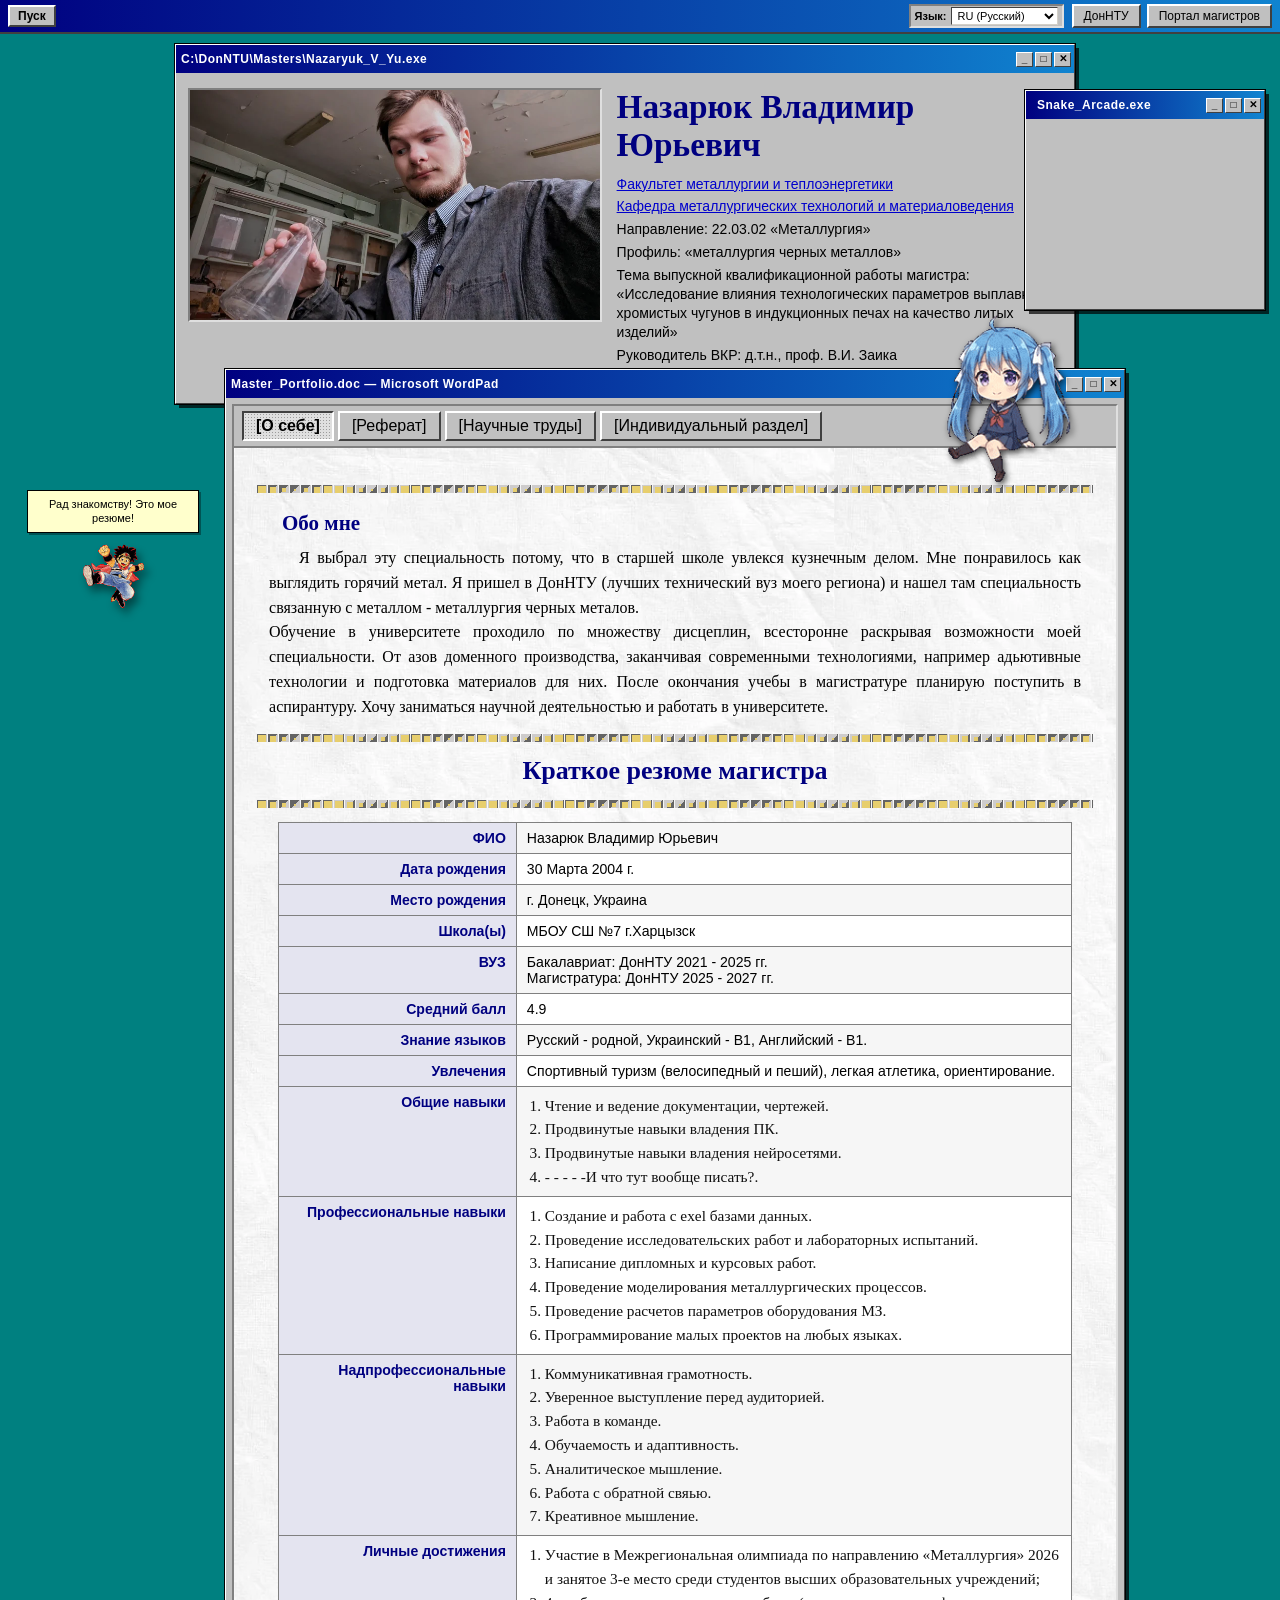
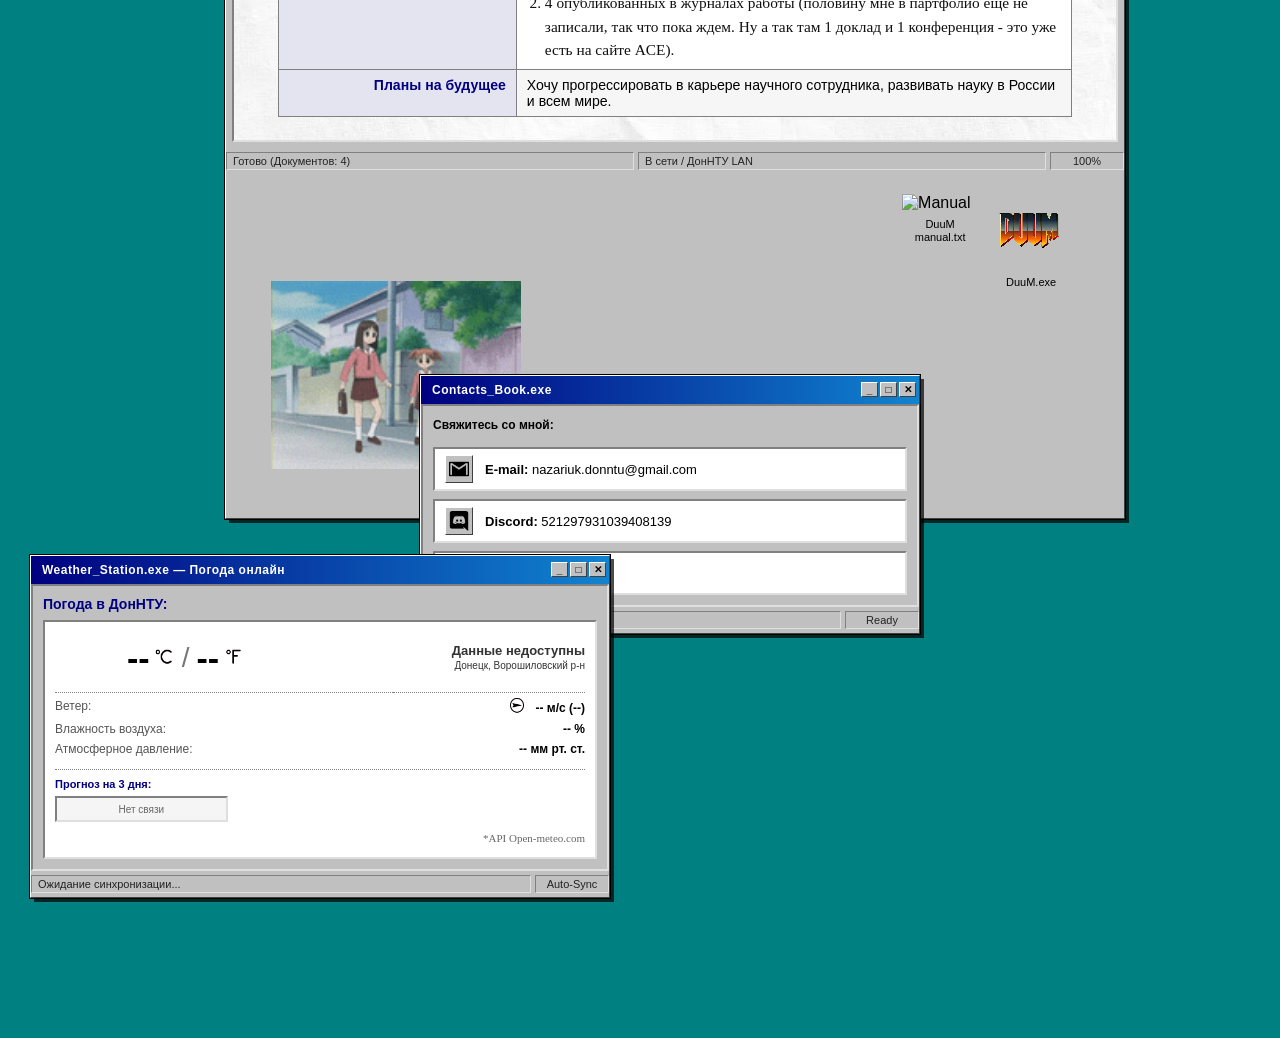
==== index.html @ fbc41075 "Clear the code" ====
<!DOCTYPE HTML >
<html lang="ru">
<head>
    <meta charset="UTF-8"> 
    <meta name="viewport" content="width=device-width, initial-scale=1.0">
    <title>Портал магистра - Назарюк В.Ю.</title>
    <link rel="shortcut icon" href="resorse/images/icons/master.webp" type="image/x-icon">
    <link rel="stylesheet" type="text/css" href="master_style_gif.css?v=2">
    <link href="https://fonts.googleapis.com/css2?family=VT323&display=swap" rel="stylesheet">

    <!-- Базовые стили отрисовки окон и системных иконок 16x16 -->
    <style type="text/css">
        .win-window {
            background: #c0c0c0 !important;
            border: 1px solid !important;
            border-color: #ffffff #404040 #404040 #ffffff !important;
            box-shadow: 0 0 0 1px #000000, 4px 4px 0px rgba(0, 0, 0, 0.7) !important;
            box-sizing: border-box !important;
        }
        .win-ui-icon {
            width: 16px;
            height: 16px;
            vertical-align: middle;
            image-rendering: pixelated;
            border: 0;
            display: inline-block;
        }
    </style>

    <!-- Резервный скрипт навигации (ES5) для устаревших браузеров -->
    <script type="text/javascript">
        function switchTabLegacy(hash) {
            var targetId = (hash && hash !== '#') ? hash.replace('#', '') : 'about';
            var divs = document.getElementsByTagName('div');
            for (var i = 0; i < divs.length; i++) {
                if (divs[i].className && divs[i].className.indexOf('tab-content') !== -1) {
                    divs[i].style.display = (divs[i].id === targetId) ? 'block' : 'none';
                }
            }
        }

        window.onload = function() {
            if (typeof switchTab !== 'function') {
                switchTabLegacy(window.location.hash);
                var links = document.getElementsByTagName('a');
                for (var i = 0; i < links.length; i++) {
                    if (links[i].className && links[i].className.indexOf('tab-link') !== -1) {
                        links[i].onclick = function() {
                            switchTabLegacy(this.getAttribute('href'));
                            return false;
                        };
                    }
                }
            }
        };
    </script>
</head>

<body>

    <!-- ======================================================================
         TASKBAR & NAVIGATION HEADER
         ====================================================================== -->
    <div id="topblock">
        <div class="taskbar-start">
            <img src="resorse/images/icons/win_start.png" alt="" class="win-ui-icon" onerror="this.style.display='none'"> <strong>Пуск</strong>
        </div>

        <div style="display: flex; align-items: center; gap: 8px;">
            <div class="win-lang-picker">
                <img src="resorse/images/icons/lang.png" alt="" class="win-ui-icon" onerror="this.style.display='none'">
                <label for="custom-language-select" class="lang-label">Язык:</label>
                <select id="custom-language-select" class="win-select" onchange="if(typeof applyGoogleTranslate === 'function') applyGoogleTranslate(this.value)">
                    <option value="ru">RU (Русский)</option>
                    <option value="en">EN (English)</option>
                    <option value="uk">UK (Українська)</option>
                    <option value="de">DE (Deutsch)</option>
                    <option value="zh-CN">ZH (中文)</option>
                </select>
            </div>

            <div id="donntu">
                <a href="http://donntu.ru" target="_blank">
                    <img src="resorse/images/icons/donntu.png" alt="" class="win-ui-icon" style="margin-right: 3px;" onerror="this.style.display='none'">ДонНТУ
                </a>
                <a href="http://masters.donntu.ru" target="_blank" title="Перейти на портал магистров ДонНТУ">
                    <img src="resorse/images/icons/masters.png" alt="" class="win-ui-icon" style="margin-right: 3px;" onerror="this.style.display='none'">Портал магистров
                </a>
            </div>
        </div>
    </div>

    <!-- Скрытый контейнер инициализации Google Translate -->
    <div id="google_translate_element" class="google-hidden-engine" style="display: none;"></div>

    <!-- ======================================================================
         SNAKE ARCADE WIDGET
         ====================================================================== -->
    <div id="desktop-snake-window" class="win-window">
        <div class="win-title-bar">
            <div class="win-title-text">
                <span class="win-icon"></span> Snake_Arcade.exe
            </div>
            <div class="win-controls">
                <button class="win-btn" type="button">_</button>
                <button class="win-btn" type="button">□</button>
                <button class="win-btn close" type="button">✕</button>
            </div>
        </div>
        <div class="win-window-body" style="background: #c0c0c0; padding: 0; height: 160px; position: relative;">
            <div id="window-snake-container" style="position: absolute; width: 100%; height: 100%;">
                <canvas id="snakeCanvasWindow">
                    <div style="padding: 20px; text-align: center; color: #404040; font-family: Tahoma, sans-serif; font-size: 12px;">
                        Виджет недоступен: браузер не поддерживает HTML5 Canvas.
                    </div>
                </canvas>
            </div>
        </div>
    </div>

    <!-- ======================================================================
         PROFILE HEADER WINDOW
         ====================================================================== -->
    <div id="header" class="win-window">
        <div class="win-title-bar">
            <div class="win-title-text">
                <img src="resorse/images/icons/folder.png" alt="" class="win-ui-icon" onerror="this.style.display='none'"> C:\DonNTU\Masters\Nazaryuk_V_Yu.exe
            </div>
            <div class="win-controls">
                <button class="win-btn" type="button" aria-label="Свернуть">_</button>
                <button class="win-btn" type="button" aria-label="Развернуть">□</button>
                <button class="win-btn close" type="button" aria-label="Закрыть">✕</button>
            </div>
        </div>

        <div class="win-window-body header-body">
            <div id="photomag" style="cursor: pointer;" onclick="if(typeof toggleMugshotBubble === 'function') toggleMugshotBubble(event)">
                <img src="resorse/images/mugshot.webp" onerror="this.onerror=null; this.src='resorse/images/mugshot.jpg';" width="400" height="225" title="Магистр ДонНТУ Назарюк В.Ю." alt="Магистр ДонНТУ Назарюк В.Ю.">
                
                <div id="mugshot-bubble" style="display: none;" class="mascot-bubble">
                    Это я!
                </div>
            </div>
            <div id="headertext">
                <h1 class="hdr">Назарюк Владимир Юрьевич</h1>
                <h3 class="hdr"><a href="https://donntu.ru/fmt" target="_blank">Факультет металлургии и теплоэнергетики</a></h3>
                <h3 class="hdr"><a href="https://kmtm.fmt.donntu.ru/" target="_blank">Кафедра металлургических технологий и материаловедения</a></h3>
                <h3 class="hdr">Направление: 22.03.02 &laquo;Металлургия&raquo;</h3>
                <h3 class="hdr">Профиль: &laquo;металлургия черных металлов&raquo;</h3>
                <h3 class="hdr">Тема выпускной квалификационной работы магистра: &laquo;Исследование влияния технологических параметров выплавки хромистых чугунов в индукционных печах на качество литых изделий&raquo;</h3>
                <h3 class="hdr">Руководитель ВКР: д.т.н., проф. В.И. Заика</h3>
            </div>
        </div>
    </div>

    <!-- ======================================================================
         MAIN PORTFOLIO WINDOW (SPA TABS)
         ====================================================================== -->
    <div id="middleblock" class="win-window window-relative">

        <div class="anime-sitter" title="Добро пожаловать!"> 
            <img src="resorse/images/gif/1anime5.gif" alt="Сидящий персонаж">
        </div> 

        <div class="win-title-bar">
            <div class="win-title-text">
                <img src="resorse/images/icons/doc.png" alt="" class="win-ui-icon" onerror="this.style.display='none'"> Master_Portfolio.doc — Microsoft WordPad
            </div>
            <div class="win-controls">
                <button class="win-btn" type="button">_</button>
                <button class="win-btn" type="button">□</button>
                <button class="win-btn close" type="button">✕</button>
            </div>
        </div>

        <div class="win-window-body" style="padding: 6px; background: #c0c0c0;">
            <div class="win-sunken-panel" style="background: #c0c0c0;">

                <!-- Навигация по разделам -->
                <div id="menu">
                    <a class="button tab-link colorfix" href="#about">[О себе]</a>
                    <a class="button tab-link color" href="#referat">[Реферат]</a>
                    <a class="button tab-link color" href="#scientific">[Научные труды]</a>
                    <a class="button tab-link color" href="#individual">[Индивидуальный раздел]</a>
                </div>

                <!-- Контейнер контента вкладок -->
                <div id="maintext" class="win-sunken-panel">

                    <!-- TAB 1: ABOUT & CV -->
                    <div id="about" class="tab-content active">
                        <div class="anime-mascot-box">
                            <div class="mascot-bubble">Рад знакомству! Это мое резюме!</div>
                            <img src="resorse/images/gif/anime4.gif" alt="Помощник" class="mascot-img">
                        </div>

                        <hr>
                        <h2>Обо мне</h2>
                        <p>
                            Я выбрал эту специальность потому, что в старшей школе увлекся кузнечным делом. Мне понравилось как выглядить горячий метал. Я пришел в ДонНТУ (лучших технический вуз
                            моего региона) и нашел там специальность связанную с металлом - металлургия черных металов.<br>
                            Обучение в университете проходило по множеству дисцеплин, всесторонне раскрывая возможности моей специальности. От азов доменного производства, заканчивая современными 
                            технологиями, например адьютивные технологии и подготовка материалов для них.
                            После окончания учебы в магистратуре планирую поступить в аспирантуру. Хочу заниматься научной деятельностью и работать в университете.
                        </p>

                        <hr>
                        <h1>Краткое резюме магистра</h1>
                        <hr>

                        <table id="resume">
                            <tr class="even">
                                <td class="c1">ФИО</td>
                                <td class="c2">Назарюк Владимир Юрьевич</td>
                            </tr>
                            <tr class="odd">
                                <td class="c1">Дата рождения</td>
                                <td class="c2">30 Марта 2004 г.</td>
                            </tr>
                            <tr class="even">
                                <td class="c1">Место рождения</td>
                                <td class="c2">г. Донецк, Украина</td>
                            </tr>
                            <tr class="odd">
                                <td class="c1">Школа(ы)</td>
                                <td class="c2">МБОУ СШ №7 г.Харцызск</td>
                            </tr>
                            <tr class="even">
                                <td class="c1">ВУЗ</td>
                                <td class="c2">
                                    Бакалавриат: ДонНТУ 2021 - 2025 гг.<br>
                                    Магистратура: ДонНТУ 2025 - 2027 гг.
                                </td>
                            </tr>
                            <tr class="odd">
                                <td class="c1">Средний балл</td>
                                <td class="c2">4.9</td>
                            </tr>
                            <tr class="even">
                                <td class="c1">Знание языков</td>
                                <td class="c2">Русский - родной, Украинский - B1, Английский - B1.</td>
                            </tr>
                            <tr class="odd">
                                <td class="c1">Увлечения</td>
                                <td class="c2">Спортивный туризм (велосипедный и пеший), легкая атлетика, ориентирование.</td>
                            </tr>
                            <tr class="even">
                                <td class="c1">Общие навыки</td>
                                <td class="c2">
                                    <ol>
                                        <li>Чтение и ведение документации, чертежей.</li>
                                        <li>Продвинутые навыки владения ПК.</li>
                                        <li>Продвинутые навыки владения нейросетями.</li>
                                        <li>- - - - -И что тут вообще писать?.</li>
                                    </ol>
                                </td>
                            </tr>
                            <tr class="odd">
                                <td class="c1">Профессиональные навыки</td>
                                <td class="c2">
                                    <ol>
                                        <li>Создание и работа с exel базами данных.</li>
                                        <li>Проведение исследовательских работ и лабораторных испытаний.</li>
                                        <li>Написание дипломных и курсовых работ.</li>
                                        <li>Проведение моделирования металлургических процессов.</li>
                                        <li>Проведение расчетов параметров оборудования МЗ.</li>
                                        <li>Программирование малых проектов на любых языках.</li>
                                    </ol>
                                </td>
                            </tr>
                            <tr class="even">
                                <td class="c1">Надпрофессиональные навыки</td>
                                <td class="c2">
                                    <ol>
                                        <li>Коммуникативная грамотность.</li>
                                        <li>Уверенное выступление перед аудиторией.</li>
                                        <li>Работа в команде.</li>
                                        <li>Обучаемость и адаптивность.</li>
                                        <li>Аналитическое мышление.</li>
                                        <li>Работа с обратной свяью.</li>
                                        <li>Креативное мышление.</li>
                                    </ol>
                                </td>
                            </tr>
                            <tr class="odd">
                                <td class="c1">Личные достижения</td>
                                <td class="c2">
                                    <ol>
                                        <li>Участие в Межрегиональная олимпиада по направлению «Металлургия» 2026 и занятое 3-е место среди студентов высших образовательных учреждений;</li>
                                        <li>4 опубликованных в журналах работы (половину мне в партфолио еще не записали, так что пока ждем. Ну а так там 1 доклад и 1 конференция - это уже есть на сайте ACE).</li>
                                    </ol>
                                </td>
                            </tr>
                            <tr class="even">
                                <td class="c1">Планы на будущее</td>
                                <td class="c2">Хочу прогрессировать в карьере научного сотрудника, развивать науку в России и всем мире.</td>
                            </tr>
                        </table>
                    </div>

                    <!-- TAB 2: MASTER THESIS ABSTRACT -->
                    <div id="referat" class="tab-content">
                        <div class="anime-mascot-box">
                            <div class="mascot-bubble">Это реферат моей магистерской работы</div>
                            <img src="resorse/images/gif/anime4.gif" alt="Помощник" class="mascot-img">
                        </div>

                        <h1>Реферат по теме выпускной работы</h1>
                        <hr>

                        <p class="comment">
                            Сейчас тут бак. работа, маг. пока нету
                        </p>

                        <!-- Встроенный просмотрщик PDF -->
                        <div class="article-view-box win-sunken-panel" style="margin-bottom: 20px;">
                            <div style="display: flex; justify-content: space-between; align-items: center; margin-bottom: 10px;">
                                <h3 style="margin: 0; color: #000080;">Документ: Реферат магистра</h3>
                                <a href="resorse/pdf/referat.pdf" target="_blank" download class="button color" style="font-size: 13px; text-decoration: none;">
                                    <img src="resorse/images/icons/save.png" alt="" class="win-ui-icon" style="margin-right: 4px;" onerror="this.style.display='none'">Скачать PDF
                                </a>
                            </div>
                            <iframe id="referat-frame" class="article-frame" data-src="resorse/pdf/referat.pdf" src="resorse/pdf/referat.pdf"></iframe>
                        </div>
                    </div>

                    <!-- TAB 3: SCIENTIFIC PUBLICATIONS -->
                    <div id="scientific" class="tab-content">
                        <div class="anime-mascot-box">
                            <div class="mascot-bubble">Наука — это круто! Можешь почитать мои работы!</div>
                            <img src="resorse/images/gif/anime4.gif" alt="Помощник" class="mascot-img">
                        </div>

                        <h1>Библиотека материалов по теме выпускной работы</h1>
                        <hr>
                        
                        <p style="background-color:#ffffcc; color: #800000; padding: 10px; border: 2px solid #808080;">
                            <b style="color: red; font-size: 16px;">!</b> Список не полный.
                        </p>

                        <h2>Собственные публикации и доклады</h2>
                        <ol>
                            <li class="lib">
                                <a href="resorse/pdf/04.pdf" target="_blank" onclick="if(typeof loadDocFrame === 'function') { loadDocFrame('04.pdf'); return false; }" style="color: #0000CD; font-weight: 700; font-size: 18px;">
                                    Назарюк, В. Ю. Сравнительные испытания материала отливок колес шламовых насосов на абразивный износ / В. Ю. Назарюк, В. И. Симоненко // Металлургия XXI столетия глазами молодых : Материалы Всероссийской научно-практической конференции молодых ученых и студентов. – Донецк: Донецкий национальный технический университет, 2024. – С. 14-15.
                                </a>
                                <p><span class="cat">Авторы:</span> В. Ю. Назарюк, В. И. Симоненко</p>
                                <p><span class="cat">Описание:</span> Результаты испытания отлитых образцов из высокохромистого чугуна.</p>
                                <p><span class="cat">Действие:</span> 
                                    <button class="button color" onclick="if(typeof loadDocFrame === 'function') loadDocFrame('04.pdf')" style="font-size: 13px; padding: 4px 10px;">Просмотреть PDF на странице</button> 
                                    <a href="resorse/pdf/04.pdf" target="_blank" download style="margin-left: 10px;">[Скачать 04.pdf]</a>
                                </p>
                            </li>

                            <li class="lib">
                                <a href="resorse/pdf/02.pdf" target="_blank" onclick="if(typeof loadDocFrame === 'function') { loadDocFrame('02.pdf'); return false; }" style="color: #0000CD; font-weight: 700; font-size: 18px;">
                                    Назарюк, В. Ю. Сравнительные испытания материала отливок колес шламовых насосов на абразивный износ / В. Ю. Назарюк, В. И. Симоненко // Металлургия XXI столетия глазами молодых : Материалы Всероссийской научно-практической конференции молодых ученых и студентов. – Донецк: Донецкий национальный технический университет, 2025. – С. 14-15.
                                </a>
                                <p><span class="cat">Авторы:</span> В. Ю. Назарюк, В. И. Симоненко</p>
                                <p><span class="cat">Описание:</span> Результаты испытания отлитых образцов из высокохромистого чугуна.</p>
                                <p><span class="cat">Действие:</span> 
                                    <button class="button color" onclick="if(typeof loadDocFrame === 'function') loadDocFrame('02.pdf')" style="font-size: 13px; padding: 4px 10px;">Просмотреть PDF на странице</button> 
                                    <a href="resorse/pdf/02.pdf" target="_blank" download style="margin-left: 10px;">[Скачать 02.pdf]</a>
                                </p>
                            </li>
                        </ol>

                        <div id="pdf-viewer-section" class="article-view-box win-sunken-panel" style="display: none;">
                            <div style="display: flex; justify-content: space-between; align-items: center; margin-bottom: 10px;">
                                <h3 id="pdf-viewer-title" style="margin: 0; color: #000080;">Просмотр документа</h3>
                                <button class="button color" onclick="if(typeof closeDocFrame === 'function') closeDocFrame()">Закрыть просмотр</button>
                            </div>
                            <iframe id="doc-frame" class="article-frame" data-src="" src="about:blank"></iframe>
                        </div>
                    </div>

                    <!-- TAB 4: INDIVIDUAL SECTION -->
                    <div id="individual" class="tab-content">
                        <div class="anime-mascot-box">
                            <div class="mascot-bubble">Крути педали, пока не дали! Погнали в ПВД!</div>
                            <img src="resorse/images/gif/anime4.gif" alt="Помощник" class="mascot-img">
                        </div>

                        <h1>Индивидуальный раздел: В седле</h1>
                        <hr>

                        <p class="comment">
                            &laquo;Жизнь — как вождение велосипеда: чтобы сохранить равновесие, ты должен двигаться.&raquo; (Альберт Эйнштейн)
                        </p>

                        <h2>В неучебное время я занимаюсь туризмом, а в особенности люблю - велосипедный туризм</h2>
                        <p>
                            Для инженера крайне важно находить время для перезагрузки, находить баланс между работой и отдыхом. Моим главным источником вдохновения и объектом мечтаний является <strong>спортивный велосипедный туризм</strong>.
                        </p>
                        <p>
                            Велотуризм объединяет в себе всё лучшее: непрерывную физическую активность, автономность, знакомство с дикой природой и проверку техники на прочность.
                            Путешествие на велосипеде дарит ни с чем не сравнимое ощущение свободы:
                            скорость достаточно высока, чтобы преодолевать десятки и сотни километров в день,
                            но в то же время ты не отделен от окружающего мира стеклом автомобиля.
                            Ты чувствуешь каждый подъем, встречный ветер, запах соснового леса и ночную прохладу степи.
                        </p>

                        <h2>Основные направления и формат походов</h2>
                        <p>
                            В поездках я отдаю предпочтение формату автономных путешествий:
                        </p>
                        <ul>
                            <li><strong>ПВД (Походы выходного дня):</strong> радиальные и линейные выезды на дистанции 80-150 км по родному краю. В современных условиях такие походы проходят без ночевок.</li>
                            <li><strong>Многодневный байкпакинг:</strong> походы с палаткой или гамачной системой, походной кухней и запасами еды, где всё необходимое крепится прямо на раму и руль велосипеда. 
                            Такие походы позволяют почувствовать весь вкус путешествия по своей родине</li>
                        </ul>

                        <h2>Почему велосипед?</h2>
                        <ol>
                            <li><strong>Выносливость и самодисциплина.</strong> Многочасовое кручение педалей в гору воспитывает упорство, которое здорово помогает доводить до конца сложные инженерные задачи и научные исследования.</li>
                            <li><strong>Умение ориентироваться и планировать.</strong> Составление трека по топографическим картам, расчет высотного профиля и запасов воды — отличный практический навык.</li>
                            <li><strong>Техническая грамотность.</strong> В полевых условиях нужно уметь быстро исправить восьмерку, отрегулировать трансмиссию или заклеить пробитую камеру подручными средствами.</li>
                        </ol>
                        
                        <div class="img win-sunken-panel" style="padding: 10px; background: #e0e0e0;">
                            <img src="resorse/images/bike.webp" onerror="this.onerror=null; this.src='resorse/images/bike.jpg';" alt="Мой велосипед во время ПВД">
                            <p class="imgcaption">Рисунок 1 - Мой велосипед во время ПВД (Зуевка - июнь 2026)</p>
                        </div>
                        
                        <hr>
                        
                        <h2>Велосипедная культура в нашем университете</h2>
                        <p>
                            На <a href="http://masters.donntu.ru/" target="_blank">портале магистров ДонНТУ</a> многие выпускники посвящали разделы велосипедам и активному туризму. Вот некоторые выпускники, чьи работы мне понравились:
                        </p>

                        <table class="resume-table" id="velo-alumni">
                            <tr class="odd">
                                <td class="c1">Туризм и ПВД</td>
                                <td class="c2">
                                    <a href="https://masters.donntu.ru/2009/ggeo/silin/ind/index.htm" target="_blank">Силин А. В.</a> (2009, ГГФ), 
                                    <a href="https://masters.donntu.ru/2022/ief/butyatina/ind/index.htm" target="_blank">Бутятина Д. В.</a> (2022, ИЭФ), 
                                    <a href="https://masters.donntu.ru/2014/fkita/zinyar/ind/index.htm" target="_blank">Зиняр А. Ю.</a> (2014, ФКИТА), 
                                    <a href="https://masters.donntu.ru/2019/feht/butsyak/ind/index.htm" target="_blank">Буцяк В. С.</a> (2019, ФЭХТ), 
                                    <a href="https://masters.donntu.ru/2009/fem/kuzmina/ind/index.htm" target="_blank">Кузьмина М. С.</a> (2009, ФЭМ), 
                                    <a href="https://masters.donntu.ru/2011/fimm/pharaon/library/article10.htm" target="_blank">Фараон А. В.</a> (2011, ФИММ), 
                                    <a href="https://masters.donntu.ru/2009/mech/stolyarov/index.htm" target="_blank">Столяров М. А.</a> (2009, МехФ), 
                                    <a href="https://masters.donntu.ru/2018/etf/razumov/index.htm" target="_blank">Разумов К. О.</a> (2018, ЭТФ), 
                                    <a href="https://masters.donntu.ru/2011/etf/suchorukov/ind/index.htm" target="_blank">Сухоруков А. И.</a> (2011, ЭТФ), 
                                    <a href="https://masters.donntu.ru/2008/fvti/vypritskaya/index.htm" target="_blank">Выприцкая Е. В.</a> (2008, ФВТИ), 
                                    <a href="https://masters.donntu.ru/2010/igg/krasnikov/ind/index.htm" target="_blank">Красников А. С.</a> (2010, ИГГ), 
                                    <a href="https://masters.donntu.ru/2008/fema/chelpanov/ind/index.htm" target="_blank">Челпанов М. А.</a> (2008, ФЭМА), 
                                    <a href="https://masters.donntu.ru/2016/frt/batskalova/ind/index.htm" target="_blank">Бацкалова В. В.</a> (2016, ФРТ), 
                                    <a href="https://masters.donntu.ru/2012/fkita/budishevskiy/ind/index.htm" target="_blank">Будишевский И. С.</a> (2012, ФКИТА)
                                </td>
                            </tr>
                            <tr class="even">
                                <td class="c1">Спорт и кросс-кантри</td>
                                <td class="c2">
                                    <a href="https://masters.donntu.ru/2011/fimm/kurpyakov/ind/index.htm" target="_blank">Курпяков Р. В.</a> (2011, ФИММ), 
                                    <a href="https://masters.donntu.ru/2011/fknt/murzin/ind/index.htm" target="_blank">Мурзин Б. П.</a> (2011, ФКНТ), 
                                    <a href="https://masters.donntu.ru/2013/fknt/shumskiy/ind/index.htm" target="_blank">Шумский А. А.</a> (2013, ФКНТ), 
                                    <a href="https://masters.donntu.ru/2015/fimm/golenkov/ind/index.htm" target="_blank">Голенков Е. В.</a> (2015, ФИММ)
                                </td>
                            </tr>
                            <tr class="odd">
                                <td class="c1">Матчасть и апгрейд</td>
                                <td class="c2">
                                    <a href="https://masters.donntu.ru/2008/fvti/korochenkov/ind/velo.htm" target="_blank">Короченков Д. А.</a> (2008, ФВТИ), 
                                    <a href="https://masters.donntu.ru/2009/fvti/evdokimov/ind/index.htm" target="_blank">Евдокимов И. А.</a> (2009, ФВТИ), 
                                    <a href="https://masters.donntu.ru/2015/fknt/krayniy/ind/index.htm" target="_blank">Крайний А. В.</a> (2015, ФКНТ), 
                                    <a href="https://masters.donntu.ru/2022/fkita/shakhovoy/ind/index.htm" target="_blank">Шаховой М. В.</a> (2022, ФКИТА)
                                </td>
                            </tr>
                            <tr class="even">
                                <td class="c1">Личный опыт и город</td>
                                <td class="c2">
                                    <a href="https://masters.donntu.ru/2005/fvti/lukyanov/index.htm" target="_blank">Лукьянов С. В.</a> (2005, ФВТИ), 
                                    <a href="https://masters.donntu.ru/2011/fkita/lyubchak/ind/index.htm" target="_blank">Любчак В. В.</a> (2011, ФКИТА), 
                                    <a href="https://masters.donntu.ru/2011/fknt/titarenko/cvr.htm" target="_blank">Титаренко А. В.</a> (2011, ФКНТ), 
                                    <a href="https://masters.donntu.ru/2010/fkita/tsibulka/ind/index.htm" target="_blank">Цыбулька Д. В.</a> (2010, ФКИТА), 
                                    <a href="https://masters.donntu.ru/2014/fimm/barkov/ind/index.htm" target="_blank">Барков А. В.</a> (2014, ФИММ), 
                                    <a href="https://masters.donntu.ru/2014/fknt/brynza/ind/index.htm" target="_blank">Брынза В. С.</a> (2014, ФКНТ)
                                </td>
                            </tr>
                        </table>

                        <h2>Тематические ссылки</h2>
                        <ul class="content">
                            <li class="ct1">
                                <a href="https://nakarte.me/" target="_blank">Сервис Nakarte.me</a> — основной инструмент для планирования туристических маршрутов по топографическим картам и спутниковым снимкам.
                            </li>
                            <li class="ct1">
                                <a href="http://masters.donntu.ru" target="_blank">Портал магистров ДонНТУ</a> — раздел индивидуальных тем выпускников прошлых лет.
                            </li>
                        </ul>
                    </div>

                </div>
            </div>
        </div>

        <div class="win-statusbar">
            <div class="status-cell">Готово (Документов: 4)</div>
            <div class="status-cell">В сети / ДонНТУ LAN</div>
            <div class="status-cell fit">100%</div>
        </div>

        <!-- Десктоп-ярлыки мини-игры и руководства -->
        <div class="gif-left">
            <div id="doom-launch-btn-container" style="display: flex; justify-content: flex-end; gap: 15px; margin: 20px 0; padding-right: 10px;">
                <div class="desktop-icon-btn" onclick="if(typeof openDoomGuide === 'function') openDoomGuide()">
                    <img src="resorse/images/icons/txt_icon.webp" alt="Manual" onerror="this.onerror=null; this.src='resorse/images/icons/doc.png'"> 
                    <div class="icon-text">DuuM manual.txt</div>
                </div>
                <div class="desktop-icon-btn" onclick="if(typeof openDoomEasterEgg === 'function') { openDoomEasterEgg(); } else { alert('Для запуска DuuM.exe требуется современный браузер с поддержкой HTML5 Canvas.'); }">
                    <img src="resorse/images/icons/doom_icon.webp" alt="DOOM" onerror="this.onerror=null; this.src='resorse/images/icons/Duum.webp'">
                    <div class="icon-text">DuuM.exe</div>
                </div>
            </div>
            
            <img src="resorse/images/gif/anime3.gif" alt="" loading="lazy" style="transform: translateY(-30px);">
        </div>
    </div>

    <!-- ======================================================================
         DUUM MANUAL MODAL WINDOW
         ====================================================================== -->
    <div id="doom-guide-window" class="win-window" style="display: none; position: fixed; top: 50%; left: 50%; transform: translate(-50%, -50%); z-index: 100000; width: 750px; max-width: 90vw; height: 800px; max-height: 85vh;">
        <div class="win-title-bar">
            <div class="win-title-text">
                <img src="resorse/images/icons/doc.png" alt="" class="win-ui-icon" onerror="this.style.display='none'"> DuuM manual.txt — Блокнот
            </div>
            <div class="win-controls">
                <button class="win-btn" type="button" onclick="if(typeof closeDoomGuide === 'function') closeDoomGuide()">_</button>
                <button class="win-btn" type="button" onclick="if(typeof closeDoomGuide === 'function') closeDoomGuide()">□</button>
                <button class="win-btn close" type="button" onclick="if(typeof closeDoomGuide === 'function') closeDoomGuide()">✕</button>
            </div>
        </div>
        
        <div class="win-window-body" style="background: #c0c0c0; padding: 6px; box-sizing: border-box; display: flex; flex-direction: column; height: calc(100% - 28px);">
            <div style="font-family: Tahoma, sans-serif; font-size: 11px; padding: 2px 0 6px 0; border-bottom: 1px solid #808080; margin-bottom: 6px; color: #000;">
                <span style="margin-right: 10px;"><u>Ф</u>айл</span>
                <span style="margin-right: 10px;"><u>П</u>равка</span>
                <span style="margin-right: 10px;">Ф<u>о</u>рмат</span>
                <span style="margin-right: 10px;"><u>В</u>ид</span>
                <span style="margin-right: 10px;">С<u>п</u>равка</span>
            </div>
            
            <div class="win-sunken-panel mag-layout" style="background: #fdfdfc; padding: 20px 25px; overflow-y: auto; height: 100%; color: #1a1a1a; cursor: text; text-align: left;">
                <style type="text/css">
                    .mag-layout { font-family: 'Georgia', 'Times New Roman', serif; }
                    .mag-header { border-bottom: 3px solid #b71c1c; padding-bottom: 8px; margin-bottom: 15px; }
                    .mag-title { font-family: 'Arial Black', 'Impact', sans-serif; font-size: 26px; text-transform: uppercase; color: #111; margin: 0 0 5px 0; line-height: 1.1; letter-spacing: -0.5px; }
                    .mag-subtitle { font-family: 'Arial', sans-serif; font-size: 11px; font-weight: bold; color: #b71c1c; text-transform: uppercase; margin: 0; letter-spacing: 1px; }
                    .mag-lead { font-size: 15px; font-style: italic; font-weight: bold; text-align: justify; margin-bottom: 20px; line-height: 1.4; color: #333; }
                    .mag-text { font-size: 14px; line-height: 1.6; text-align: justify; margin-bottom: 15px; }
                    .mag-h2 { font-family: 'Arial', sans-serif; font-size: 15px; font-weight: bold; color: #b71c1c; margin: 20px 0 8px 0; text-transform: uppercase; }
                    .mag-img-box { margin: 15px 0; padding: 4px; border: 1px solid #dcdcdc; background: #fff; box-shadow: 0 2px 4px rgba(0,0,0,0.1); }
                    .mag-img-box img { width: 100%; display: block; image-rendering: pixelated; }
                    .mag-caption { font-family: 'Arial', sans-serif; font-size: 11px; padding: 8px; background: #f4f4f4; color: #555; line-height: 1.4; border-top: 1px dotted #ccc; }
                    .mag-sidebar { float: right; width: 200px; background: #f9f9f9; border-left: 4px solid #b71c1c; padding: 12px; margin: 0 0 15px 20px; font-family: 'Arial', sans-serif; font-size: 12px; box-shadow: 2px 2px 5px rgba(0,0,0,0.05); }
                    .mag-sidebar h3 { margin: 0 0 10px 0; color: #111; font-size: 13px; text-transform: uppercase; }
                    .mag-sidebar ul { padding-left: 15px; margin: 0; line-height: 1.6; color: #333; }
                    .mag-sidebar li { margin-bottom: 6px; }
                    .mag-highlight { font-weight: bold; color: #b71c1c; }
                </style>

                <div class="mag-header">
                    <h1 class="mag-title">DuuM: Анатомия выживания</h1>
                    <p class="mag-subtitle">Спецпроект • Руководство по тактике • Журнал "Игрожурия"</p>
                </div>

                <p class="mag-lead">
                    Местная инкарнация классики не прощает ошибок. Это суровый, методичный экшен, где главным вашим врагом становятся не столько орды монстров, сколько неумолимо утекающие секунды. Разбираем базовые механики для тех, кто хочет продержаться на арене дольше одной минуты.
                </p>

                <div class="mag-img-box">
                    <img src="resorse/images/doom_screen_hud.webp" alt="Скриншот интерфейса">
                    <div class="mag-caption">
                        <b>Интерфейс аскетичен.</b> В нижней части экрана располагается HUD: портрет протагониста, показатели здоровья (HEALTH) и оставшегося времени (TIME). Мельче выведена статистика убийств (FRAGS), активное оружие (WEAPON) и текущий боезапас (AMMO).
                    </div>
                </div>

                <div class="mag-sidebar">
                    <h3>Тактическое управление</h3>
                    <ul>
                        <li><span class="mag-highlight">W, A, S, D</span> - Перемещение и стрейф</li>
                        <li><span class="mag-highlight">Стрелки (← →) </span> - Поворот камеры</li>
                        <li><span class="mag-highlight">Пробел</span> - Огонь </li>
                        <li><span class="mag-highlight">M</span> - Отключить миникарту</li>
                    </ul>
                </div>

                <h2 class="mag-h2">Тайм-менеджмент и ресурсы</h2>
                <p class="mag-text">
                    В основе геймплея лежит жесткий таймер. Выживание напрямую зависит от агрессивности вашей игры: каждая уничтоженная рядовая цель пополняет запас на 1 секунду, а ликвидация босса дарит сразу 10. Периодически генератор уровня подкидывает бонусы: карманные часы (+10 секунд), аптечки (восстанавливают 25% здоровья) и коробки с боеприпасами (+5 патронов). Коробки с боеприпасами могут выпасть при уничтожения цели. Контроль инвентаря критичен — герой способен унести не более 40 патронов одновременно.
                </p>

                <h2 class="mag-h2">Оружейная философия</h2>
                <p class="mag-text">
                    Базовым аргументом в спорах с местной, весьма не привлекательной, фауной выступают спаренные пистолеты. Оружие обладает отличной убойной силой, однако имеет фатальный недостаток: акустический след. Звук выстрела демаскирует вашу позицию, стягивая монстров из соседних коридоров. 
                </p>
                <p class="mag-text">
                    Как только обойма пустеет, протагонист автоматически переключается на армейский нож. Ближний бой требует идеального позиционирования и выверенной дистанции, но взамен предлагает бесшумное устранение целей. Идеальный инструмент для аккуратной зачистки комнат когда опустели магазины пистолетов.
                </p>

                <h2 class="mag-h2">Искусственный интеллект</h2>
                <p class="mag-text">
                    Поведение противников подчинено не сложным паттернам. Обнаружив цель, они переходят в режим преследования. Разорвав визуальный контакт на достаточное время, вы заставите монстров потерять интерес и вернуться к патрулированию сектора. 
                </p>
                <p class="mag-text">
                    Особую угрозу представляет алгоритм эскалации: каждые 50 фрагов игра наказывает расслабившегося бойца спавном Брутального Босса. Эта особь отличается увеличенными габаритами и повышенной живучестью, однако её устранение окупается гарантированным выпадением ценного лута. Держите дистанцию и контролируйте периметр.
                </p>
            </div>
        </div>
    </div>

    <!-- ======================================================================
         CONTACTS WINDOW
         ====================================================================== -->
    <div id="contacts-window" class="win-window">
        <div class="win-title-bar">
            <div class="win-title-text">
                <span class="win-icon"></span> Contacts_Book.exe
            </div>
            <div class="win-controls">
                <button class="win-btn" type="button">_</button>
                <button class="win-btn" type="button">□</button>
                <button class="win-btn close" type="button">✕</button>
            </div>
        </div>

        <div class="win-window-body contacts-body win-sunken-panel" style="background: #c0c0c0;">
            <p style="margin: 0 0 5px 0; font-family: Tahoma, sans-serif; font-size: 12px; font-weight: bold; text-indent: 0; text-align: left;">
                Свяжитесь со мной:
            </p>

            <div class="contact-item">
                <a class="contact-icon-link" href="mailto:nazariuk.donntu@gmail.com?subject=Вопрос с сайта" title="Написать письмо">
                    <img class="contact-icon" src="resorse/images/icons/email.webp" alt="Email">
                </a>
                <span class="contact-text"><strong>E-mail:</strong> nazariuk.donntu@gmail.com</span>
            </div>

            <!-- <div class="contact-item"> -->
                <!-- <a class="contact-icon-link" href="https://t.me/Voxhrim" target="_blank" title="Открыть Telegram"> -->
                    <!-- <img class="contact-icon" src="resorse/images/icons/tg.webp" alt="Telegram"> -->
                <!-- </a> -->
                <!-- <span class="contact-text"><strong>Telegram:</strong> @Voxhrim</span> -->
            <!-- </div> -->

            <div class="contact-item">
                <a class="contact-icon-link" href="https://discord.com/users/521297931039408139" target="_blank" title="Открыть профиль Discord">
                    <img class="contact-icon" src="resorse/images/icons/discord.webp" alt="Discord">
                </a>
                <span class="contact-text"><strong>Discord:</strong> 521297931039408139</span>
            </div>

            <div class="contact-item">
                <a class="contact-icon-link" href="https://github.com/voxhrim" target="_blank" title="Открыть GitHub">
                    <img class="contact-icon" src="resorse/images/icons/github.webp" alt="GitHub">
                </a>
                <span class="contact-text"><strong>GitHub:</strong> voxhrim</span>
            </div>
        </div>

        <div class="win-statusbar">
            <div class="status-cell">Элементов: 3</div>
            <div class="status-cell fit">Ready</div>
        </div>
    </div>

    <!-- ======================================================================
         WEATHER STATION WIDGET (OPEN-METEO API)
         ====================================================================== -->
    <div id="weather-window" class="win-window">
        <div class="win-title-bar">
            <div class="win-title-text">
                <span class="win-icon"></span> Weather_Station.exe — Погода онлайн
            </div>
            <div class="win-controls">
                <button class="win-btn" type="button">_</button>
                <button class="win-btn" type="button">□</button>
                <button class="win-btn close" type="button">✕</button>
            </div>
        </div>

        <div class="win-window-body weather-body win-sunken-panel" style="background: #c0c0c0; padding: 10px;">
            <h2 style="font-size: 14px; color: #000080; margin: 0 0 8px 0; text-align: left; font-family: Tahoma, sans-serif; text-indent: 0;">
                Погода в ДонНТУ:
            </h2>

            <div id="weather-content" class="win-sunken-panel" style="background: #ffffff; padding: 10px; font-family: Tahoma, sans-serif; font-size: 12px;">
                <div style="display: flex; align-items: center; justify-content: space-between; margin-bottom: 8px;">
                    <div style="display: flex; align-items: center;">
                        <div id="w-icon"></div>
                        <div class="w-temp-box">
                            <span id="w-temp-c" class="w-temp-val">--</span>
                            <span class="w-unit-c" title="°C"></span>
                            <span class="w-temp-divider">/</span>
                            <span id="w-temp-f" class="w-temp-val">--</span>
                            <span class="w-unit-f" title="°F"></span>
                        </div>
                    </div>
                    
                    <div style="text-align: right; color: #333;">
                        <div id="w-desc" style="font-weight: bold; font-size: 13px;">Данные недоступны</div>
                        <small id="w-city">Донецк, Ворошиловский р-н</small>
                    </div>
                </div>

                <table style="width: 100%; border-collapse: collapse; font-size: 12px; margin-top: 6px; border-top: 1px dotted #808080;">
                    <tr>
                        <td style="padding: 3px 0; color: #555;">Ветер:</td>
                        <td style="padding: 3px 0; text-align: right; font-weight: bold;">
                            <span id="w-wind-icon" class="w-wind-arrow"></span>
                            <span id="w-wind">-- м/с (--)</span>
                        </td>
                    </tr>
                    <tr>
                        <td style="padding: 3px 0; color: #555;">Влажность воздуха:</td>
                        <td id="w-humidity" style="padding: 3px 0; text-align: right; font-weight: bold;">-- %</td>
                    </tr>
                    <tr>
                        <td style="padding: 3px 0; color: #555;">Атмосферное давление:</td>
                        <td id="w-pressure" style="padding: 3px 0; text-align: right; font-weight: bold;">-- мм рт. ст.</td>
                    </tr>
                </table>

                <div style="margin-top: 10px; border-top: 1px dotted #808080; padding-top: 8px;">
                    <div style="font-weight: bold; margin-bottom: 6px; color: #000080; font-size: 11px;">
                        Прогноз на 3 дня:
                    </div>
                    <div id="w-forecast-container" style="display: grid; grid-template-columns: repeat(3, 1fr); gap: 6px;">
                        <div class="win-sunken-panel" style="background: #f5f5f5; padding: 4px; text-align: center;">
                            <small style="color: #666;">Нет связи</small>
                        </div>
                    </div>
                </div>

                <p style="font-size: 11px; color: #666; margin: 8px 0 0 0; text-indent: 0; text-align: right;">
                    *API Open-meteo.com
                </p>
            </div>
        </div>

        <div class="win-statusbar">
            <div class="status-cell" id="w-status">Ожидание синхронизации...</div>
            <div class="status-cell fit">Auto-Sync</div>
        </div>
    </div>

    <!-- ======================================================================
         DUUM RAYCASTER MODAL WINDOW
         ====================================================================== -->
    <div id="doom-window" class="win-window" style="display: none; position: fixed; top: 50%; left: 50%; transform: translate(-50%, -50%); z-index: 99999; width: 85vw; max-width: 1020px; height: auto; max-height: 88vh;">
        <div class="win-title-bar">
            <div class="win-title-text">
                <span class="win-icon"></span> DuuM
            </div>
            <div class="win-controls">
                <button class="win-btn" type="button" onclick="if(typeof closeDoomEasterEgg === 'function') closeDoomEasterEgg()">_</button>
                <button class="win-btn" type="button" onclick="if(typeof closeDoomEasterEgg === 'function') closeDoomEasterEgg()">□</button>
                <button class="win-btn close" type="button" onclick="if(typeof closeDoomEasterEgg === 'function') closeDoomEasterEgg()">✕</button>
            </div>
        </div>
        
        <div class="win-window-body" style="background: #000; padding: 6px; box-sizing: border-box; display: flex; flex-direction: column; align-items: center; max-height: calc(88vh - 35px); overflow: hidden; position: relative;">
            <div class="vhs-container" style="position: relative; border-radius: 12px; overflow: hidden; box-shadow: 0 0 10px rgba(0,0,0,0.5); background: #000; transform: translateZ(0);">
                <canvas id="doomCanvas" width="720" height="460" style="display: block; width: 100%; height: 100%; image-rendering: pixelated; image-rendering: crisp-edges; object-fit: contain;"></canvas>
                <div class="vhs-scanlines" style="position: absolute; top: 0; left: 0; width: 100%; height: 100%; pointer-events: none;"></div>
                <div style="position: absolute; top: -15%; left: 10%; width: 80%; height: 45%; background: radial-gradient(ellipse at center, rgba(255,255,255,0.05) 0%, rgba(255,255,255,0) 70%); border-radius: 50%; pointer-events: none;"></div>
                <div style="position: absolute; bottom: -20%; left: -10%; width: 120%; height: 40%; background: radial-gradient(ellipse at center, rgba(0,0,0,0.3) 0%, transparent 70%); border-radius: 50%; pointer-events: none;"></div>
                <div style="position: absolute; top: 0; left: 0; width: 100%; height: 100%; pointer-events: none; background: radial-gradient(circle at 50% 50%, transparent 75%, rgba(0,0,0,0.4) 100%); box-shadow: inset 0 0 15px rgba(0,0,0,0.6);"></div>
            </div>
            
            <canvas id="minimapCanvas" width="180" height="180" style="position: absolute; top: 35px; right: 10px; border: 2px solid #555; background: rgba(0, 0, 0, 0.7); display: none; image-rendering: pixelated; z-index: 10;"></canvas>
            
            <div style="font-family: Tahoma, sans-serif; font-size: clamp(11px, 1.2vw, 14px); color: #B53B3B; margin-top: 4px; padding-bottom: 2px; text-align: center; flex-shrink: 0;">
                Управление: WASD - движение, Стрелки — поворот камеры, ПРОБЕЛ — огонь.
            </div>
        </div>
    </div>

    <!-- ======================================================================
         EXTERNAL SCRIPTS
         ====================================================================== -->
    <script type="text/javascript" src="resorse/script.js"></script>
    <script type="text/javascript" src="https://translate.google.com/translate_a/element.js?cb=googleTranslateElementInit"></script>

</body>
</html>
---- master_style_gif.css ----
/* --------------------------------------------------------------------------
   1. BASE & LAYOUT
   -------------------------------------------------------------------------- */
html, body {
    top: 0px !important;
    margin-top: 0px !important;
}

body {
    background-color: #008080;
    margin: 0;
    padding-bottom: 80px;
    font-family: "Tahoma", "MS Sans Serif", Arial, sans-serif;
    overflow-x: hidden;
    position: relative;
}

/* --------------------------------------------------------------------------
   2. SPA TAB MECHANICS
   -------------------------------------------------------------------------- */
.tab-content {
    display: none;
    opacity: 1;
    width: 100%;
    position: relative;
}

.tab-content.active {
    display: block;
}

.tab-content.tab-leaving {
    display: none;
}

/* --------------------------------------------------------------------------
   3. TASKBAR & GOOGLE TRANSLATE OVERRIDES
   -------------------------------------------------------------------------- */
#topblock {
    min-height: 32px;
    background: linear-gradient(90deg, #000080 0%, #1084d0 100%);
    border-bottom: 2px solid;
    border-color: #ffffff #404040 #404040 #ffffff;
    display: flex;
    align-items: center;
    justify-content: space-between;
    flex-wrap: wrap;
    gap: 6px;
    padding: 4px 8px;
    box-sizing: border-box;
}

.taskbar-start {
    display: inline-flex;
    align-items: center;
    gap: 4px;
    font-family: Tahoma, sans-serif;
    font-size: 12px;
    padding: 2px 8px;
    background: #c0c0c0;
    border: 2px solid;
    border-color: #ffffff #404040 #404040 #ffffff;
    cursor: pointer;
}

.taskbar-start:active {
    border-color: #404040 #ffffff #ffffff #404040;
}

#donntu {
    display: flex;
    flex-wrap: wrap;
    gap: 6px;
}

#donntu a {
    display: inline-flex;
    align-items: center;
    font-family: Tahoma, sans-serif;
    font-size: 12px;
    color: #000000;
    text-decoration: none;
    padding: 3px 10px;
    background: #c0c0c0;
    border: 2px solid;
    border-color: #ffffff #404040 #404040 #ffffff;
    white-space: nowrap;
}

#donntu a:hover {
    background: #d8d8d8;
}

#donntu a:active {
    border-color: #404040 #ffffff #ffffff #404040;
}

.win-lang-picker {
    display: inline-flex;
    align-items: center;
    gap: 4px;
    background: #c0c0c0;
    border: 2px solid;
    border-color: #808080 #dfdfdf #dfdfdf #808080;
    padding: 1px 4px;
    font-family: Tahoma, sans-serif;
    font-size: 11px;
}

.lang-label {
    font-weight: bold;
    color: #000000;
}

.win-select {
    background: #ffffff;
    color: #000000;
    font-family: Tahoma, "MS Sans Serif", sans-serif;
    font-size: 11px;
    border: 1px solid;
    border-color: #404040 #d4d0c8 #d4d0c8 #404040;
    outline: none;
    padding: 1px 2px;
    cursor: pointer;
}

.win-select:focus {
    outline: 1px dotted #000000;
}

.google-hidden-engine {
    position: absolute !important;
    left: -9999px !important;
    top: -9999px !important;
    width: 1px !important;
    height: 1px !important;
    overflow: hidden !important;
}

.goog-te-banner-frame,
.goog-te-banner-frame.skiptranslate,
iframe.goog-te-banner-frame,
.VIpgJd-ZVi9od-OR94Gd-Ry7tvd,
iframe[id=":1.container"],
iframe[id=":2.container"],
#goog-gt-tt,
.goog-te-balloon-frame {
    display: none !important;
    visibility: hidden !important;
    height: 0 !important;
    width: 0 !important;
}

.goog-text-highlight {
    background: none !important;
    box-shadow: none !important;
}

/* --------------------------------------------------------------------------
   4. WINDOWS UI COMPONENTS
   -------------------------------------------------------------------------- */
.win-window {
    background: #c0c0c0 !important;
    border: 3px solid !important;
    border-color: #ffffff #404040 #404040 #ffffff !important;
    box-shadow: 0 0 0 2px #000000, 4px 4px 0px rgba(0, 0, 0, 0.7) !important;
    box-sizing: border-box !important;
}

.window-relative {
    position: relative;
}

.win-title-bar {
    height: 24px;
    background: linear-gradient(90deg, #000080 0%, #1084d0 100%);
    padding: 2px 3px 2px 5px;
    display: flex;
    align-items: center;
    justify-content: space-between;
    user-select: none;
}

.win-title-text {
    color: #ffffff;
    font-family: "Tahoma", "MS Sans Serif", Arial, sans-serif;
    font-size: 12px;
    font-weight: bold;
    letter-spacing: 0.5px;
    display: flex;
    align-items: center;
    gap: 6px;
    overflow: hidden;
    white-space: nowrap;
    text-overflow: ellipsis;
}

.win-controls {
    display: flex;
    gap: 2px;
    flex-shrink: 0;
}

.win-btn {
    width: 17px;
    height: 15px;
    background: #c0c0c0;
    border: 1px solid;
    border-color: #ffffff #404040 #404040 #ffffff;
    font-size: 10px;
    font-weight: bold;
    line-height: 12px;
    text-align: center;
    padding: 0;
    cursor: pointer;
    font-family: "MS Sans Serif", Tahoma, sans-serif;
}

.win-btn:active {
    border-color: #404040 #ffffff #ffffff #404040;
    padding-top: 1px;
    padding-left: 1px;
}

.win-sunken-panel {
    border: 2px solid;
    border-color: #808080 #dfdfdf #dfdfdf #808080 !important;
}

.win-statusbar {
    background: #c0c0c0;
    display: flex;
    gap: 4px;
    padding: 4px 0px;
    box-sizing: border-box;
}

.status-cell {
    border: 1px solid;
    border-color: #808080 #dfdfdf #dfdfdf #808080;
    padding: 2px 6px;
    font-size: 11px;
    color: #222222;
    flex: 1;
    overflow: hidden;
    white-space: nowrap;
    text-overflow: ellipsis;
}

.status-cell.fit {
    flex: 0 0 60px;
    text-align: center;
}

.desktop-icon-btn {
    display: flex;
    flex-direction: column;
    align-items: center;
    width: 76px;
    cursor: pointer;
    text-decoration: none;
}

.desktop-icon-btn img {
    width: 32px;
    height: 32px;
    margin-bottom: 4px;
    image-rendering: pixelated;
}

.desktop-icon-btn .icon-text {
    font-family: Tahoma, sans-serif;
    font-size: 11px;
    color: #000000;
    padding: 1px 3px;
    border: 1px dotted transparent;
    text-align: center;
    line-height: 1.2;
}

.desktop-icon-btn:hover .icon-text {
    background-color: #000080;
    color: #ffffff;
    border: 1px dotted #ffffff;
}

/* --------------------------------------------------------------------------
   5. HEADER WINDOW & MASCOTS
   -------------------------------------------------------------------------- */
#header {
    position: relative;
    z-index: 2;
    width: min(68vw, 1980px);
    margin: 10px auto 40px auto;
    transform: translateX(-80px);
}

.header-body {
    display: flex;
    padding: 15px 12px 25px 12px;
    gap: 15px;
    align-items: flex-start;
    flex-wrap: nowrap;
    background: #c0c0c0;
    min-height: 290px;
}

#photomag {
    flex-shrink: 0;
    position: relative;
    border: 2px solid;
    border-color: #808080 #dfdfdf #dfdfdf #808080;
    background: #000000;
    line-height: 0;
    width: clamp(380px, 32vw, 560px);
    aspect-ratio: 16 / 9;
}

#photomag img {
    display: block;
    width: 100%;
    height: 100%;
    object-fit: cover;
}

#mugshot-bubble {
    position: absolute;
    top: 15px;
    left: 15px;
    z-index: 50;
    margin: 0;
    animation: bubbleBob 1.4s ease-in-out infinite alternate !important;
}

#headertext {
    display: flex;
    flex-direction: column;
    gap: 4px;
    flex: 1;
}

#header h1 {
    text-align: left;
    font-family: "Times New Roman", serif;
    font-size: clamp(22px, 2.6vw, 40px);
    color: #000080;
    margin: 0 0 6px;
    line-height: 1.15;
}

#header h3 {
    font-family: Tahoma, Arial, sans-serif;
    font-size: clamp(12px, 1.1vw, 14px);
    font-weight: normal;
    color: #000000;
    margin: 0;
    line-height: 1.35;
}

#header h3 a {
    color: #0000cc;
    text-decoration: underline;
}

#header h3 a:hover {
    color: #cc0000;
}

.anime-sitter {
    position: absolute;
    top: -62px;
    right: 50px;
    z-index: 20;
    pointer-events: none;
}

.anime-sitter img {
    width: 140px !important;
    max-width: none !important;
    height: auto !important;
    display: block;
    filter: drop-shadow(2px 3px 3px rgba(0, 0, 0, 0.7));
}

.anime-mascot-box {
    position: absolute;
    top: 5px;
    left: -230px;
    right: auto;
    display: flex;
    flex-direction: column;
    align-items: center;
    z-index: 100;
    pointer-events: none;
    animation: mascotHover 2.4s ease-in-out infinite alternate;
    transform-origin: top center;
}

.mascot-bubble {
    background: #ffffcc;
    border: 1px solid #000000;
    padding: 6px 10px;
    font-family: "Tahoma", "MS Sans Serif", sans-serif;
    font-size: 11px;
    line-height: 1.3;
    color: #000000;
    box-shadow: 2px 2px 0px rgba(0, 0, 0, 0.35);
    max-width: 150px;
    text-align: center;
    margin-bottom: 6px;
    position: relative;
    white-space: normal;
    animation: bubbleBob 2.4s ease-in-out infinite alternate;
}

.mascot-img {
    width: 68px;
    height: auto;
    filter: drop-shadow(4px 6px 4px rgba(0, 0, 0, 0.45));
    animation: mascotSway 2.4s ease-in-out infinite alternate;
    transform-origin: 50% 15%;
}

@keyframes mascotHover {
    0% { transform: translateY(0px); }
    100% { transform: translateY(-16px); }
}

@keyframes mascotSway {
    0% { transform: rotate(-4deg) scale(0.98); }
    50% { transform: rotate(1deg) scale(1); }
    100% { transform: rotate(5deg) scale(1.02); }
}

@keyframes bubbleBob {
    0% { transform: translateY(0px) rotate(1deg); }
    100% { transform: translateY(-6px) rotate(-3deg); }
}

/* --------------------------------------------------------------------------
   6. MAIN PORTFOLIO WINDOW & TYPOGRAPHY
   -------------------------------------------------------------------------- */
#middleblock {
    position: relative;
    z-index: 3;
    width: min(68vw, 980px);
    margin: -75px auto 36px auto;
    transform: translateX(40px);
    height: fit-content;
}

#menu {
    text-align: left;
    padding: 5px 8px;
    background: #c0c0c0;
    border-bottom: 2px solid #808080;
    display: flex;
    flex-wrap: wrap;
    gap: 4px;
}

.button {
    display: inline-block;
    font-family: Tahoma, sans-serif;
    font-size: 16px;
    font-weight: normal;
    color: #000000;
    text-decoration: none;
    padding: 4px 12px;
    background: #c0c0c0;
    border: 2px solid;
    border-color: #ffffff #404040 #404040 #ffffff;
    cursor: pointer;
}

.color:hover {
    background: #d8d8d8;
}

.color:active {
    border-color: #404040 #ffffff #ffffff #404040;
    padding-top: 5px;
    padding-left: 13px;
    padding-bottom: 3px;
    padding-right: 11px;
}

.colorfix {
    color: #000000 !important;
    background-color: #dfdfdf !important;
    background-image: radial-gradient(#9c9c9c 15%, transparent 16%) !important;
    background-size: 3px 3px !important;
    border: 2px solid !important;
    border-color: #404040 #ffffff #ffffff #404040 !important;
    font-weight: bold;
    cursor: default;
}

#maintext {
    position: relative;
    background-color: #ffffff;
    background-image: url("resorse/images/paper.webp");
    background-repeat: repeat;
    background-size: 600px auto;
    padding: clamp(12px, 1.8vw, 24px);
    min-height: 450px;
    word-wrap: break-word;
    overflow: visible;
    margin: 0;
    border: none;
}

#maintext hr {
    border: 0;
    height: 8px;
    background-image: url("resorse/images/gif/divider.gif");
    background-repeat: repeat-x;
    margin: 14px 0;
}

h1 {
    font-family: "Times New Roman", serif;
    font-size: clamp(20px, 2.2vw, 26px);
    color: #000080;
    text-align: center;
    margin: 12px 0;
}

#maintext h2 {
    font-family: "Times New Roman", serif;
    font-size: clamp(17px, 1.7vw, 21px);
    color: #000080;
    margin: 18px 10px 8px;
    text-indent: 15px;
}

#maintext h3 {
    font-family: "Times New Roman", serif;
    font-size: clamp(14px, 1.3vw, 17px);
    color: #800000;
    margin: 12px;
}

p {
    font-family: "Times New Roman", serif;
    font-size: clamp(15px, 1.25vw, 17px);
    line-height: 1.55;
    margin: 10px 12px;
    text-indent: 30px;
    text-align: justify;
    color: #000000;
}

a {
    color: #0000cc;
}

a:hover {
    color: #cc0000;
}

img {
    border: 0;
    max-width: 100%;
}

ul, ul li, ol, ol li {
    font-family: "Times New Roman", serif;
    font-size: clamp(14px, 1.2vw, 17px);
    color: #111111;
}

ul, ol {
    padding-left: clamp(20px, 3vw, 40px);
}

ul.content {
    list-style-type: none;
    padding-left: clamp(12px, 2vw, 30px);
}

ul li a, ol li a {
    color: #0000cc;
    text-decoration: underline;
}

ul li a:hover, ol li a:hover {
    color: #cc0000;
}

li.ct1 {
    border-bottom: 1px dotted #888888;
    margin-bottom: 5px;
}

ol li {
    line-height: 1.55;
}

.img {
    margin: 15px 0;
    text-align: center;
}

.img img {
    max-width: 90%;
    height: auto;
    border: 1px solid #808080;
}

.imgcaption {
    font: italic clamp(12px, 1vw, 15px) "Times New Roman", serif;
    text-indent: 0;
    text-align: center;
    padding: 4px 10px;
    color: #333333;
}

.gif-left {
    text-align: left;
    margin: 15px auto;
    width: 90%;
    height: auto;
}

.gif-left img {
    width: 100%;
    max-width: 250px;
    height: auto;
}

.comment {
    background: #ffffdf;
    color: #202020;
    font-size: clamp(13px, 1.1vw, 16px);
    margin: 15px auto;
    padding: 10px 14px;
    text-indent: 0;
    border: 2px solid;
    border-color: #808080 #dfdfdf #dfdfdf #808080;
    max-width: 90%;
    line-height: 1.45;
    font-weight: bold;
}

/* --------------------------------------------------------------------------
   7. TABLES & DOCUMENT VIEWERS
   -------------------------------------------------------------------------- */
table#resume,
table.resume-table {
    width: 95%;
    margin: 0 auto;
    border-collapse: collapse;
    font-size: clamp(13px, 1.1vw, 16px);
}

table#resume tr td,
table.resume-table tr td {
    padding: clamp(4px, 0.8vw, 7px) clamp(6px, 1vw, 10px);
    border: 1px solid #808080;
    vertical-align: top;
}

table#resume td.c1,
table.resume-table td.c1 {
    width: 30%;
    text-align: right;
    font-weight: bold;
    color: #000080;
    background-color: #e4e4f0;
}

table#resume tr.odd td.c2,
table.resume-table tr.odd td.c2 {
    background-color: #ffffff;
}

table#resume tr.even td.c2,
table.resume-table tr.even td.c2 {
    background-color: #f6f6f6;
}

table#resume tr:hover td.c1,
table.resume-table tr:hover td.c1 {
    background-color: #ffffcc;
}

table#resume tr:hover td.c2,
table.resume-table tr:hover td.c2 {
    background-color: #ffffee;
}

table#resume td a,
table.resume-table td a {
    font-size: inherit;
    color: #0000cc;
}

table#resume td a:hover,
table.resume-table td a:hover {
    color: #cc0000;
}

table#resume td ol {
    margin: 0;
    padding-left: 18px;
}

.lib {
    padding-bottom: 8px;
    margin: 10px 15px 12px 20px;
    border-bottom: 1px dotted #808080;
}

.lib p {
    text-indent: 0;
    margin: 3px 0 0;
}

.lib .cat {
    color: #000080;
    font-weight: bold;
}

.article-view-box {
    margin-top: 15px;
    padding: 10px;
    background: #c0c0c0;
}

.article-frame {
    width: 100%;
    height: clamp(380px, 65vh, 720px);
    border: 2px solid;
    border-color: #808080 #dfdfdf #dfdfdf #808080;
    background: #ffffff;
}

/* --------------------------------------------------------------------------
   8. WIDGETS: SNAKE, CONTACTS, WEATHER & DUUM VHS
   -------------------------------------------------------------------------- */
#desktop-snake-window {
    position: absolute;
    top: 90px;
    right: 40px;
    width: 290px;
    height: 220px;
    z-index: 5;
}

#contacts-window {
    position: absolute;
    z-index: 4;
    width: min(46vw, 580px);
    left: 50%;
    transform: translate(0px, -180px);
    margin: 0;
}

.contacts-body {
    padding: 10px;
    display: flex;
    flex-direction: column;
    gap: 8px;
}

.contact-item {
    display: flex;
    align-items: center;
    gap: 12px;
    padding: 6px 10px;
    background: #ffffff;
    border: 2px solid;
    border-color: #808080 #dfdfdf #dfdfdf #808080;
    color: #000000;
    font-family: Tahoma, sans-serif;
    font-size: 13px;
    user-select: text;
}

.contact-icon-link {
    display: inline-flex;
    align-items: center;
    justify-content: center;
    padding: 3px;
    background: #c0c0c0;
    border: 1px solid;
    border-color: #ffffff #404040 #404040 #ffffff;
    cursor: pointer;
    flex-shrink: 0;
}

.contact-icon-link:active {
    border-color: #404040 #ffffff #ffffff #404040;
    padding-top: 4px;
    padding-left: 4px;
}

.contact-icon {
    width: 20px;
    height: 20px;
    object-fit: contain;
    display: block;
}

.contact-text {
    flex: 1;
    word-break: break-all;
}

#weather-window {
    position: relative;
    z-index: 4;
    width: min(46vw, 580px);
    margin: 20px auto 60px auto;
    transform: translateX(-320px);
}

.w-temp-box {
    display: flex;
    align-items: center;
    gap: 3px;
}

.w-temp-val {
    font-size: 34px;
    font-weight: bold;
    color: #000000;
    line-height: 1;
}

.w-temp-divider {
    font-size: 28px;
    color: #777777;
    margin: 0 4px;
}

#w-icon,
.w-forecast-icon,
.w-wind-arrow,
.w-unit-c,
.w-unit-f,
.w-unit-mini-c,
.w-unit-mini-f {
    background-image: url("resorse/images/wheather_ico.webp");
    background-repeat: no-repeat;
    display: inline-block;
    flex-shrink: 0;
}

#w-icon {
    width: 60px;
    height: 52px;
    background-size: 720px 900px !important;
    vertical-align: middle;
    margin-right: 12px;
}

.w-forecast-icon {
    width: 44px;
    height: 38px;
    background-size: 520px 650px !important;
    margin: 2px auto;
}

.w-wind-arrow {
    width: 20px;
    height: 20px;
    background-size: 400px 500px !important;
    background-position: -40px -426px !important;
    vertical-align: -4px;
    margin-right: 5px;
    transform-origin: center center;
    transition: transform 0.4s ease;
}

.w-unit-c {
    width: 20px;
    height: 20px;
    background-size: 440px 550px !important;
    background-position: -309px -330px !important;
    vertical-align: middle;
    margin-left: 2px;
}

.w-unit-f {
    width: 20px;
    height: 20px;
    background-size: 440px 550px !important;
    background-position: -375px -330px !important;
    vertical-align: middle;
    margin-left: 2px;
}

.w-unit-mini-c {
    width: 14px;
    height: 14px;
    background-size: 300px 375px !important;
    background-position: -210px -225px !important;
    vertical-align: -1px;
}

.w-unit-mini-f {
    width: 14px;
    height: 14px;
    background-size: 300px 375px !important;
    background-position: -255px -225px !important;
    vertical-align: -1px;
}

.vhs-container {
    position: relative;
    width: 100%;
    max-height: calc(88vh - 70px);
    aspect-ratio: 720 / 460;
    border: 2px solid #404040;
    box-sizing: border-box;
    background: #000000;
    overflow: hidden;
    filter: brightness(1.2) contrast(1.1) saturate(1.2) sepia(0.15) hue-rotate(-5deg);
    animation: vhs-jitter 6s infinite;
}

.vhs-scanlines {
    position: absolute;
    top: 0;
    left: 0;
    width: 100%;
    height: 100%;
    pointer-events: none;
    z-index: 5;
    background: 
        linear-gradient(rgba(18, 16, 16, 0) 50%, rgba(0, 0, 0, 0.08) 50%), 
        linear-gradient(90deg, rgba(255, 0, 0, 0.06), rgba(0, 255, 0, 0.02), rgba(0, 0, 255, 0.06));
    background-size: 100% 4px, 3px 100%;
    box-shadow: inset 0 0 30px rgba(0, 0, 0, 0.35); 
}

@keyframes vhs-jitter {
    0%, 100% { transform: translate(0, 0); }
    5% { transform: translate(1px, 0); }
    10% { transform: translate(-1px, 0); }
    11% { transform: translate(1px, 1px); }
    12% { transform: translate(0, 0); }
    60% { transform: translate(0, -1px); }
    61% { transform: translate(0, 1px); }
    95% { transform: translate(-1px, 0); }
}

/* --------------------------------------------------------------------------
   9. RESPONSIVE SYSTEM (HYBRID VIEWPORT + POINTER TRIGGERS)
   -------------------------------------------------------------------------- */

/* Компактный десктоп */
@media screen and (max-width: 1320px) and (min-width: 1101px) and (hover: hover) and (pointer: fine) {
    #header {
        width: min(72vw, 900px);
        transform: translateX(-15px);
    }
    #middleblock {
        width: min(72vw, 900px);
        transform: translateX(35px);
    }
    #contacts-window {
        width: min(50vw, 500px);
        transform: translate(-220px, -180px);
    }
    #desktop-snake-window {
        width: 240px;
        right: 15px;
    }
}

/* Планшеты и мобильные устройства */
@media screen and (max-width: 1100px),
       screen and (pointer: coarse) and (max-width: 1366px) {

    body {
        padding-bottom: 30px;
    }

    /* скрыват висящие за краями окна элементы */
    .anime-sitter { 
        display: none !important; 
    }

    /* помощника в компакт */
    .anime-mascot-box {
        position: static;
        display: flex;
        flex-direction: row-reverse;
        justify-content: center;
        align-items: center;
        gap: 10px;
        margin: 0 auto 14px auto;
        padding: 8px 10px;
        background: rgba(255, 255, 255, 0.85);
        border: 1px dashed #808080;
        animation: none;
        max-width: 100%;
        box-sizing: border-box;
    }

    .mascot-bubble {
        max-width: none;
        margin-bottom: 0;
        text-align: left;
        animation: none;
    }

    .mascot-img {
        width: 44px;
        animation: none;
    }

    /* все окна в единую вертикальную колонку по центру */
    #header,
    #middleblock,
    #contacts-window,
    #weather-window,
    #desktop-snake-window { 
        width: 95% !important; 
        max-width: 760px !important;
        margin-left: auto !important;
        margin-right: auto !important;
        transform: none !important;
        position: relative !important;
        top: auto !important;
        right: auto !important;
        left: auto !important;
    }

    #header {
        margin-top: 12px !important;
        margin-bottom: 16px !important;
    }

    #desktop-snake-window {
        display: block !important;
        height: auto !important;
        overflow: hidden !important;
        margin-bottom: 16px !important;
    }

    #middleblock {
        margin-top: 0 !important;
        margin-bottom: 16px !important;
    }

    #contacts-window {
        margin-bottom: 16px !important;
    }

    #weather-window {
        margin-top: 0 !important;
        margin-bottom: 24px !important;
    }

    /* Адаптация шапки профиля */
    .header-body { 
        flex-direction: column; 
        align-items: center; 
        text-align: center; 
        padding: 12px;
        min-height: auto;
    }
    
    #photomag {
        width: 100%;
        max-width: 340px;
    }
    
    #headertext {
        width: 100%;
    }

    #header h1 { 
        text-align: center;
        font-size: 24px;
        margin-top: 6px;
    }

    #header h3 {
        text-align: left;
        font-size: 13px;
        line-height: 1.45;
    }

    /* Адаптация кнопок вкладок*/
    #menu {
        justify-content: center;
        gap: 6px;
        padding: 6px;
    }

    .button { 
        flex: 1 1 calc(50% - 10px);
        font-size: 14px;
        padding: 7px 8px;
        text-align: center;
        box-sizing: border-box;
    }

    /* Таблицы резюме и публикаций */
    table#resume,
    table.resume-table {
        width: 100%;
    }

    table#resume td.c1,
    table#resume td.c2,
    table.resume-table td.c1,
    table.resume-table td.c2 { 
        display: block; 
        width: 100%; 
        box-sizing: border-box; 
        text-align: left; 
    }

    table#resume td.c1,
    table.resume-table td.c1 { 
        background: #d8d8f0;
        border-bottom: none;
    }

    .lib {
        margin: 10px 6px 12px 6px;
    }

    p { 
        margin: 8px 4px; 
        text-indent: 16px;
        text-align: left;
    }

    /* запуск игр на сенсоре */
    #doom-launch-btn-container {
        display: none !important;
    }

    .gif-left {
        text-align: center;
    }

    .gif-left img {
        transform: none !important;
        max-width: 180px;
    }
}

/* Узкие экраны смартфонов  */
@media screen and (max-width: 640px) {
    #topblock {
        justify-content: center;
        padding: 6px;
    }

    #topblock > div {
        width: 100%;
        justify-content: center;
        flex-wrap: wrap;
    }

    .taskbar-start {
        display: none;
    }

    #donntu a {
        font-size: 11px;
        padding: 4px 8px;
    }

    #header h1 {
        font-size: 20px;
    }

    .button {
        flex: 1 1 100%;
        font-size: 14px;
    }

    .w-temp-val {
        font-size: 26px;
    }

    .w-temp-divider {
        font-size: 22px;
    }

    #w-forecast-container {
        grid-template-columns: 1fr !important;
    }

    .article-frame {
        height: 360px;
    }
}
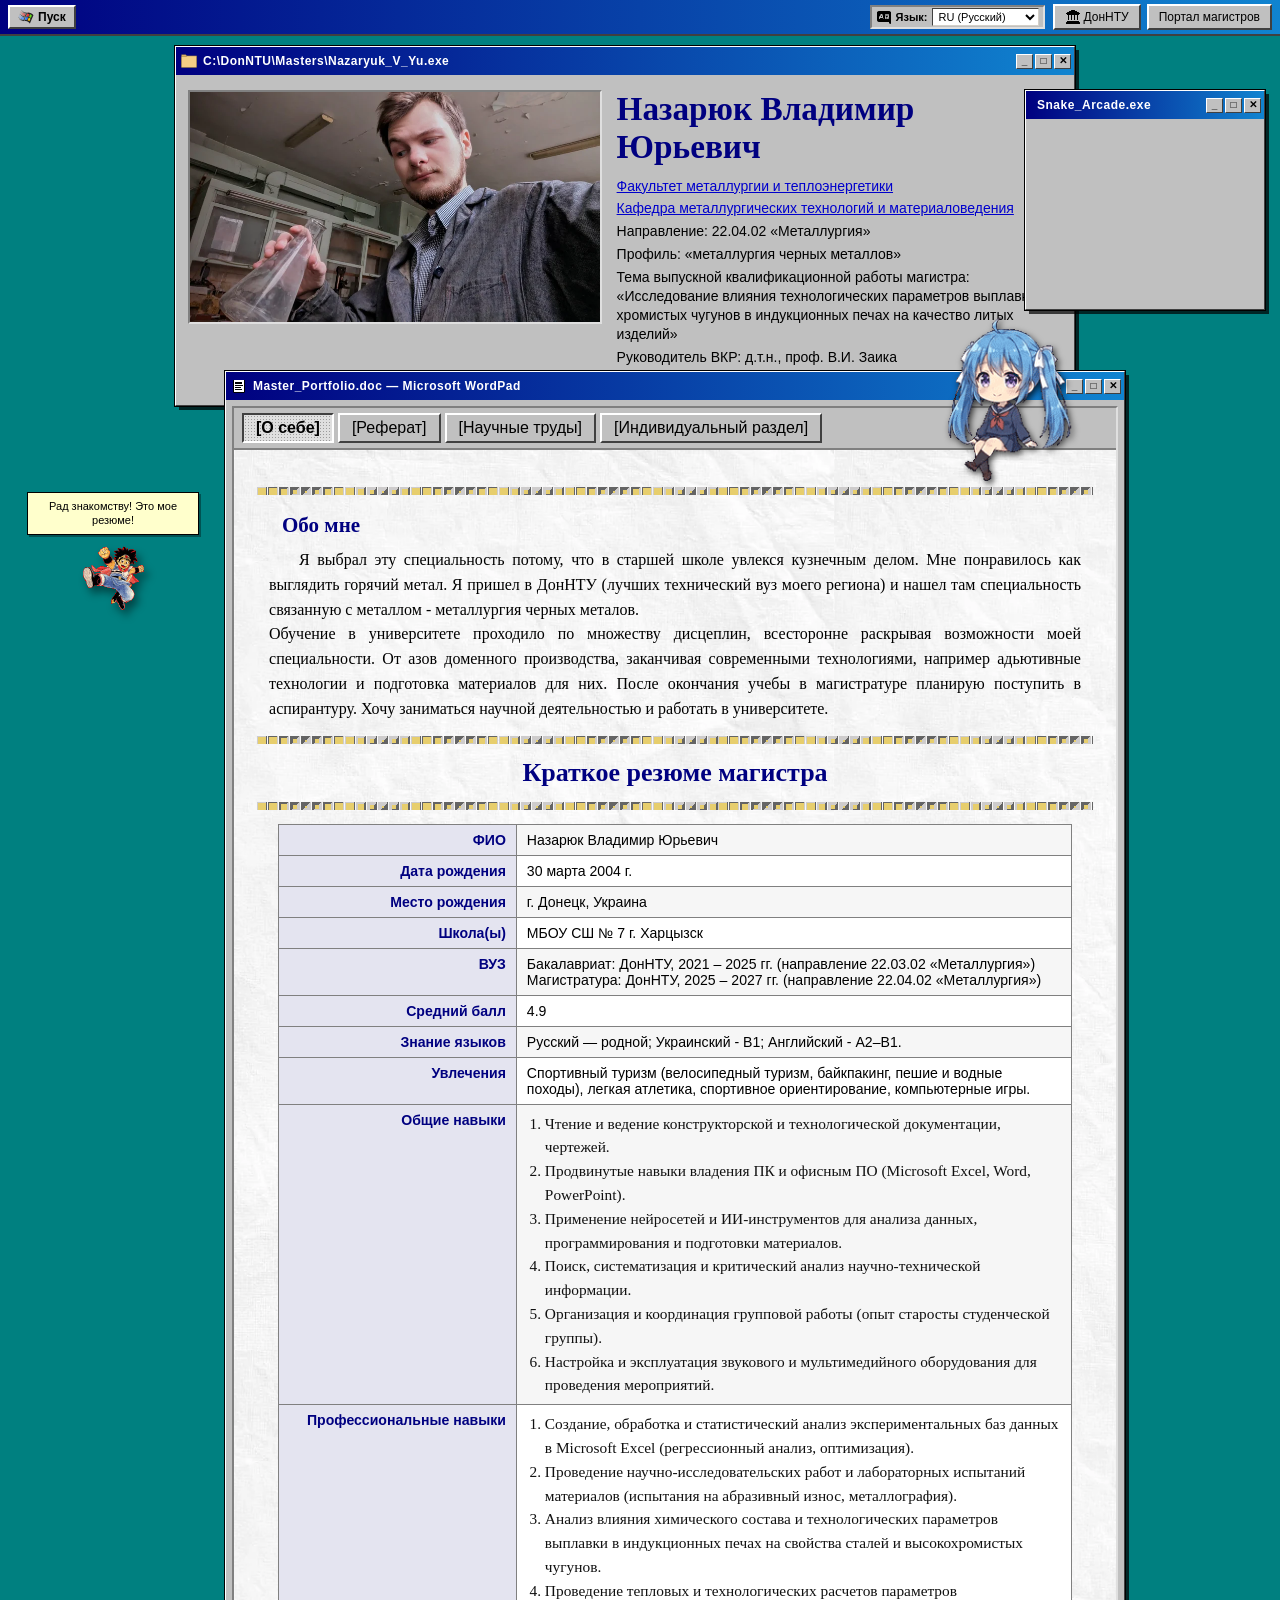
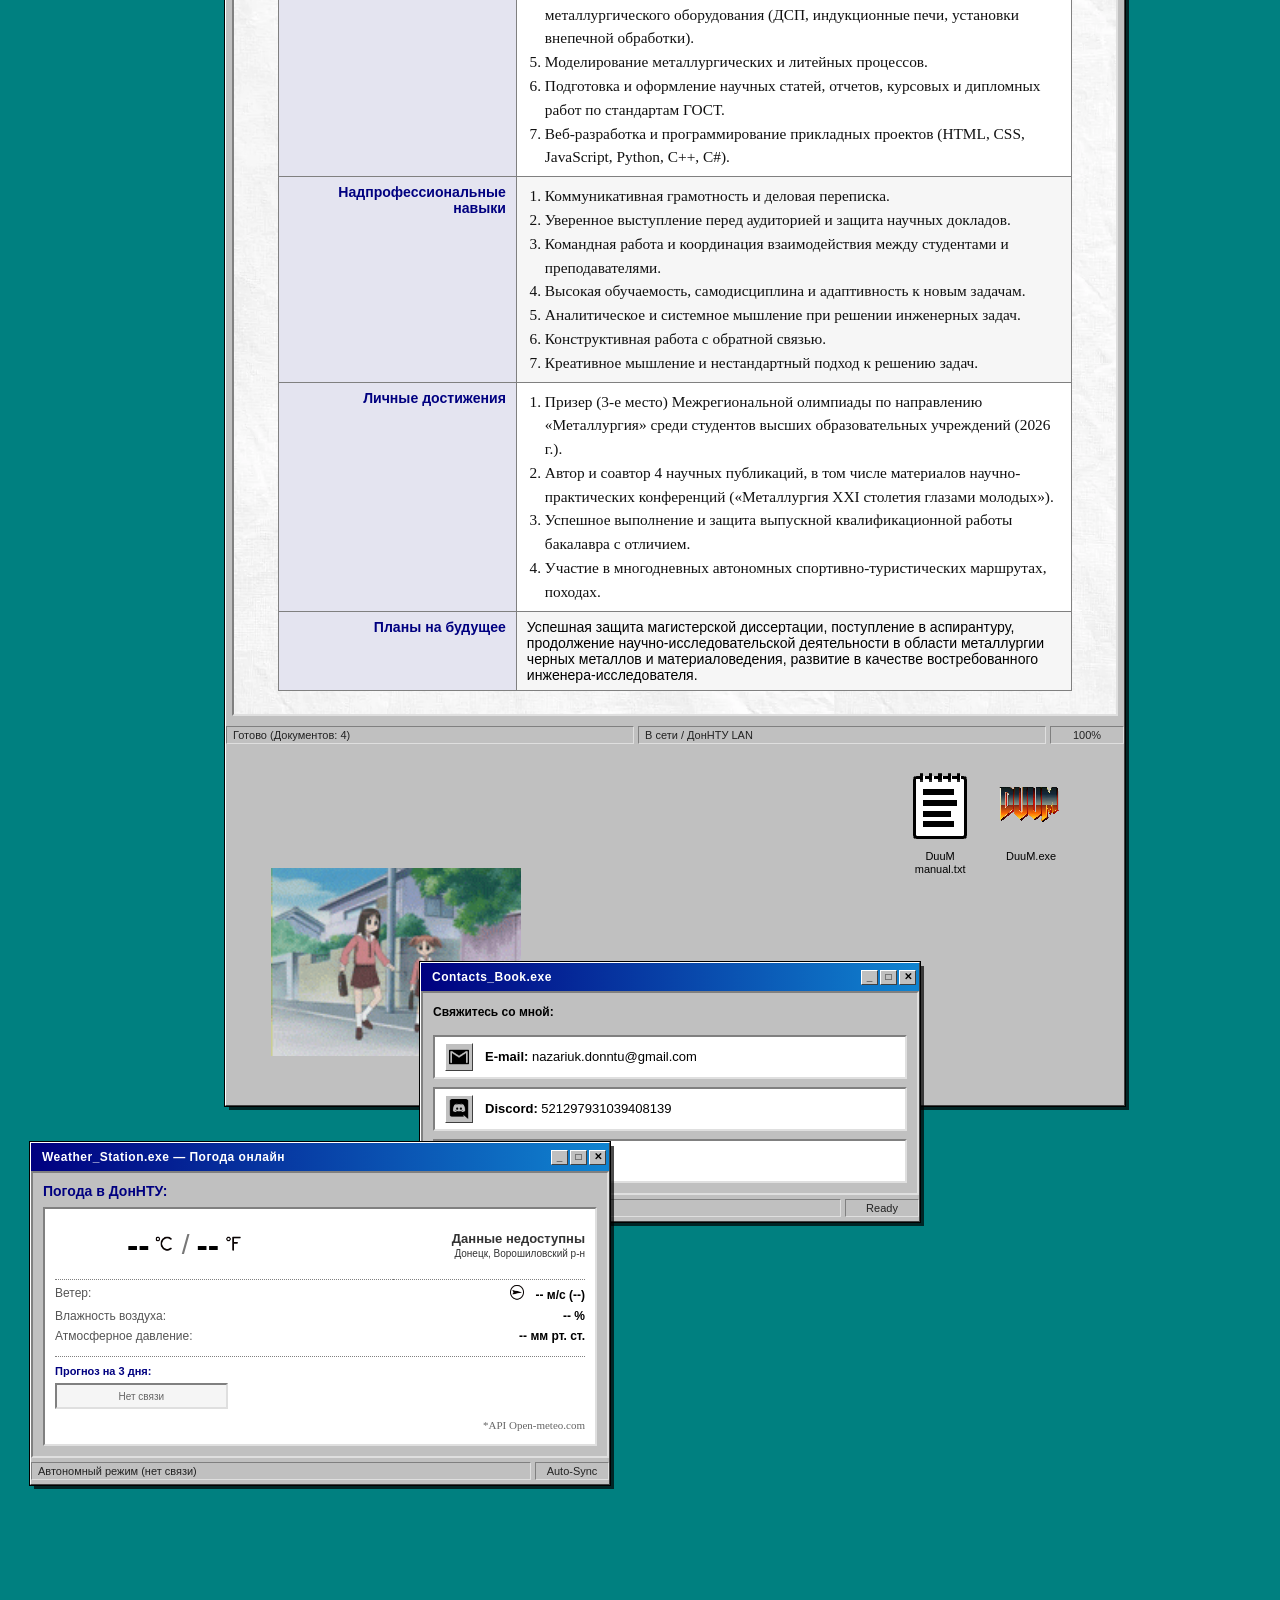
==== commit 0ed861d3: "Add a Win logo" ====
--- a/index.html
+++ b/index.html
@@ -62,9 +62,9 @@
          TASKBAR & NAVIGATION HEADER
          ====================================================================== -->
     <div id="topblock">
-        <div class="taskbar-start">
-            <img src="resorse/images/icons/win_start.png" alt="" class="win-ui-icon" onerror="this.style.display='none'"> <strong>Пуск</strong>
-        </div>
+        <div class="taskbar-start" onclick="toggleStartMenu(event)">
+		<img src="resorse/images/icons/win_start.png" alt="" class="win-ui-icon" onerror="this.style.display='none'"> <strong>Пуск</strong>
+	</div>
 
         <div style="display: flex; align-items: center; gap: 8px;">
             <div class="win-lang-picker">
@@ -145,7 +145,7 @@
                 <h1 class="hdr">Назарюк Владимир Юрьевич</h1>
                 <h3 class="hdr"><a href="https://donntu.ru/fmt" target="_blank">Факультет металлургии и теплоэнергетики</a></h3>
                 <h3 class="hdr"><a href="https://kmtm.fmt.donntu.ru/" target="_blank">Кафедра металлургических технологий и материаловедения</a></h3>
-                <h3 class="hdr">Направление: 22.03.02 &laquo;Металлургия&raquo;</h3>
+                <h3 class="hdr">Направление: 22.04.02 &laquo;Металлургия&raquo;</h3>
                 <h3 class="hdr">Профиль: &laquo;металлургия черных металлов&raquo;</h3>
                 <h3 class="hdr">Тема выпускной квалификационной работы магистра: &laquo;Исследование влияния технологических параметров выплавки хромистых чугунов в индукционных печах на качество литых изделий&raquo;</h3>
                 <h3 class="hdr">Руководитель ВКР: д.т.н., проф. В.И. Заика</h3>
@@ -209,93 +209,98 @@
                         <hr>
 
                         <table id="resume">
-                            <tr class="even">
-                                <td class="c1">ФИО</td>
-                                <td class="c2">Назарюк Владимир Юрьевич</td>
-                            </tr>
-                            <tr class="odd">
-                                <td class="c1">Дата рождения</td>
-                                <td class="c2">30 Марта 2004 г.</td>
-                            </tr>
-                            <tr class="even">
-                                <td class="c1">Место рождения</td>
-                                <td class="c2">г. Донецк, Украина</td>
-                            </tr>
-                            <tr class="odd">
-                                <td class="c1">Школа(ы)</td>
-                                <td class="c2">МБОУ СШ №7 г.Харцызск</td>
-                            </tr>
-                            <tr class="even">
-                                <td class="c1">ВУЗ</td>
-                                <td class="c2">
-                                    Бакалавриат: ДонНТУ 2021 - 2025 гг.<br>
-                                    Магистратура: ДонНТУ 2025 - 2027 гг.
-                                </td>
-                            </tr>
-                            <tr class="odd">
-                                <td class="c1">Средний балл</td>
-                                <td class="c2">4.9</td>
-                            </tr>
-                            <tr class="even">
-                                <td class="c1">Знание языков</td>
-                                <td class="c2">Русский - родной, Украинский - B1, Английский - B1.</td>
-                            </tr>
-                            <tr class="odd">
-                                <td class="c1">Увлечения</td>
-                                <td class="c2">Спортивный туризм (велосипедный и пеший), легкая атлетика, ориентирование.</td>
-                            </tr>
-                            <tr class="even">
-                                <td class="c1">Общие навыки</td>
-                                <td class="c2">
-                                    <ol>
-                                        <li>Чтение и ведение документации, чертежей.</li>
-                                        <li>Продвинутые навыки владения ПК.</li>
-                                        <li>Продвинутые навыки владения нейросетями.</li>
-                                        <li>- - - - -И что тут вообще писать?.</li>
-                                    </ol>
-                                </td>
-                            </tr>
-                            <tr class="odd">
-                                <td class="c1">Профессиональные навыки</td>
-                                <td class="c2">
-                                    <ol>
-                                        <li>Создание и работа с exel базами данных.</li>
-                                        <li>Проведение исследовательских работ и лабораторных испытаний.</li>
-                                        <li>Написание дипломных и курсовых работ.</li>
-                                        <li>Проведение моделирования металлургических процессов.</li>
-                                        <li>Проведение расчетов параметров оборудования МЗ.</li>
-                                        <li>Программирование малых проектов на любых языках.</li>
-                                    </ol>
-                                </td>
-                            </tr>
-                            <tr class="even">
-                                <td class="c1">Надпрофессиональные навыки</td>
-                                <td class="c2">
-                                    <ol>
-                                        <li>Коммуникативная грамотность.</li>
-                                        <li>Уверенное выступление перед аудиторией.</li>
-                                        <li>Работа в команде.</li>
-                                        <li>Обучаемость и адаптивность.</li>
-                                        <li>Аналитическое мышление.</li>
-                                        <li>Работа с обратной свяью.</li>
-                                        <li>Креативное мышление.</li>
-                                    </ol>
-                                </td>
-                            </tr>
-                            <tr class="odd">
-                                <td class="c1">Личные достижения</td>
-                                <td class="c2">
-                                    <ol>
-                                        <li>Участие в Межрегиональная олимпиада по направлению «Металлургия» 2026 и занятое 3-е место среди студентов высших образовательных учреждений;</li>
-                                        <li>4 опубликованных в журналах работы (половину мне в партфолио еще не записали, так что пока ждем. Ну а так там 1 доклад и 1 конференция - это уже есть на сайте ACE).</li>
-                                    </ol>
-                                </td>
-                            </tr>
-                            <tr class="even">
-                                <td class="c1">Планы на будущее</td>
-                                <td class="c2">Хочу прогрессировать в карьере научного сотрудника, развивать науку в России и всем мире.</td>
-                            </tr>
-                        </table>
+							<tr class="even">
+								<td class="c1">ФИО</td>
+								<td class="c2">Назарюк Владимир Юрьевич</td>
+							</tr>
+							<tr class="odd">
+								<td class="c1">Дата рождения</td>
+								<td class="c2">30 марта 2004 г.</td>
+							</tr>
+							<tr class="even">
+								<td class="c1">Место рождения</td>
+								<td class="c2">г. Донецк, Украина</td>
+							</tr>
+							<tr class="odd">
+								<td class="c1">Школа(ы)</td>
+								<td class="c2">МБОУ СШ № 7 г. Харцызск</td>
+							</tr>
+							<tr class="even">
+								<td class="c1">ВУЗ</td>
+								<td class="c2">
+									Бакалавриат: ДонНТУ, 2021 – 2025 гг. (направление 22.03.02 «Металлургия»)<br>
+									Магистратура: ДонНТУ, 2025 – 2027 гг. (направление 22.04.02 «Металлургия»)
+								</td>
+							</tr>
+							<tr class="odd">
+								<td class="c1">Средний балл</td>
+								<td class="c2">4.9</td>
+							</tr>
+							<tr class="even">
+								<td class="c1">Знание языков</td>
+								<td class="c2">Русский — родной; Украинский - B1; Английский - A2–B1.</td>
+							</tr>
+							<tr class="odd">
+								<td class="c1">Увлечения</td>
+								<td class="c2">Спортивный туризм (велосипедный туризм, байкпакинг, пешие и водные походы), легкая атлетика, спортивное ориентирование, компьютерные игры.</td>
+							</tr>
+							<tr class="even">
+								<td class="c1">Общие навыки</td>
+								<td class="c2">
+									<ol>
+										<li>Чтение и ведение конструкторской и технологической документации, чертежей.</li>
+										<li>Продвинутые навыки владения ПК и офисным ПО (Microsoft Excel, Word, PowerPoint).</li>
+										<li>Применение нейросетей и ИИ-инструментов для анализа данных, программирования и подготовки материалов.</li>
+										<li>Поиск, систематизация и критический анализ научно-технической информации.</li>
+										<li>Организация и координация групповой работы (опыт старосты студенческой группы).</li>
+										<li>Настройка и эксплуатация звукового и мультимедийного оборудования для проведения мероприятий.</li>
+									</ol>
+								</td>
+							</tr>
+							<tr class="odd">
+								<td class="c1">Профессиональные навыки</td>
+								<td class="c2">
+									<ol>
+										<li>Создание, обработка и статистический анализ экспериментальных баз данных в Microsoft Excel (регрессионный анализ, оптимизация).</li>
+										<li>Проведение научно-исследовательских работ и лабораторных испытаний материалов (испытания на абразивный износ, металлография).</li>
+										<li>Анализ влияния химического состава и технологических параметров выплавки в индукционных печах на свойства сталей и высокохромистых чугунов.</li>
+										<li>Проведение тепловых и технологических расчетов параметров металлургического оборудования (ДСП, индукционные печи, установки внепечной обработки).</li>
+										<li>Моделирование металлургических и литейных процессов.</li>
+										<li>Подготовка и оформление научных статей, отчетов, курсовых и дипломных работ по стандартам ГОСТ.</li>
+										<li>Веб-разработка и программирование прикладных проектов (HTML, CSS, JavaScript, Python, С++, С#).</li>
+									</ol>
+								</td>
+							</tr>
+							<tr class="even">
+								<td class="c1">Надпрофессиональные навыки</td>
+								<td class="c2">
+									<ol>
+										<li>Коммуникативная грамотность и деловая переписка.</li>
+										<li>Уверенное выступление перед аудиторией и защита научных докладов.</li>
+										<li>Командная работа и координация взаимодействия между студентами и преподавателями.</li>
+										<li>Высокая обучаемость, самодисциплина и адаптивность к новым задачам.</li>
+										<li>Аналитическое и системное мышление при решении инженерных задач.</li>
+										<li>Конструктивная работа с обратной связью.</li>
+										<li>Креативное мышление и нестандартный подход к решению задач.</li>
+									</ol>
+								</td>
+							</tr>
+							<tr class="odd">
+								<td class="c1">Личные достижения</td>
+								<td class="c2">
+									<ol>
+										<li>Призер (3-е место) Межрегиональной олимпиады по направлению «Металлургия» среди студентов высших образовательных учреждений (2026 г.).</li>
+										<li>Автор и соавтор 4 научных публикаций, в том числе материалов научно-практических конференций («Металлургия XXI столетия глазами молодых»).</li>
+										<li>Успешное выполнение и защита выпускной квалификационной работы бакалавра с отличием.</li>
+										<li>Участие в многодневных автономных спортивно-туристических маршрутах, походах.</li>
+									</ol>
+								</td>
+							</tr>
+								<tr class="even">
+									<td class="c1">Планы на будущее</td>
+									<td class="c2">Успешная защита магистерской диссертации, поступление в аспирантуру, продолжение научно-исследовательской деятельности в области металлургии черных металлов и материаловедения, развитие в качестве востребованного инженера-исследователя.</td>
+								</tr>
+						</table>
                     </div>
 
                     <!-- TAB 2: MASTER THESIS ABSTRACT -->
@@ -778,6 +783,55 @@
         </div>
     </div>
 
+		<!-- Меню «Пуск» -->
+	<div id="win-start-menu" class="win-window" style="display: none;">
+		<div class="start-menu-sidebar">
+			<span>Windows 2000</span>
+		</div>
+		<div class="start-menu-items">
+			<button type="button" class="start-menu-item" onclick="shutdownPC()">
+				<span class="power-symbol">⏻</span> Завершение работы...
+			</button>
+		</div>
+	</div>
+
+	<!-- Оверлей выключенного монитора (эффект кинескопа) -->
+	<div id="crt-shutdown-overlay" style="display: none;">
+		<div id="crt-beam"></div>
+		<button type="button" id="crt-power-on-btn" onclick="powerOnPC()" title="Включить питание">
+			<span class="power-btn-ring">⏻</span>
+			<span class="power-btn-label">POWER</span>
+		</button>
+	</div>
+	
+
+
+	<!-- ======================================================================
+         BOOT SCREEN, START MENU & CRT SHUTDOWN OVERLAY
+         ====================================================================== -->
+    <div id="win95-boot-screen" style="display: none;" onclick="finishBootSequence()">
+		<img id="win95-boot-gif" src="" alt="Windows 95 Boot">
+    <div class="boot-skip-hint">Нажмите в любом месте, чтобы пропустить...</div>
+	</div>
+    <div id="win-start-menu" class="win-window" style="display: none;">
+        <div class="start-menu-sidebar">
+            <span>Windows 95</span>
+        </div>
+        <div class="start-menu-items">
+            <button type="button" class="start-menu-item" onclick="shutdownPC()">
+                <span class="power-symbol">⏻</span> Завершение работы...
+            </button>
+        </div>
+    </div>
+
+    <div id="crt-shutdown-overlay" style="display: none;">
+        <div id="crt-beam"></div>
+        <button type="button" id="crt-power-on-btn" onclick="powerOnPC()" title="Включить питание">
+            <span class="power-btn-ring">⏻</span>
+            <span class="power-btn-label">POWER</span>
+        </button>
+    </div>
+	
     <!-- ======================================================================
          EXTERNAL SCRIPTS
          ====================================================================== -->
--- a/master_style_gif.css
+++ b/master_style_gif.css
@@ -13,6 +13,7 @@
     font-family: "Tahoma", "MS Sans Serif", Arial, sans-serif;
     overflow-x: hidden;
     position: relative;
+    min-height: 100vh;
 }
 
 /* --------------------------------------------------------------------------
@@ -48,6 +49,18 @@
     gap: 6px;
     padding: 4px 8px;
     box-sizing: border-box;
+    transition: opacity 0.35s ease, transform 0.35s cubic-bezier(0.16, 1, 0.3, 1);
+}
+
+#topblock.desktop-boot-hidden {
+    opacity: 0;
+    transform: translateY(-100%);
+    pointer-events: none;
+}
+
+#topblock.taskbar-visible {
+    opacity: 1;
+    transform: translateY(0);
 }
 
 .taskbar-start {
@@ -61,6 +74,7 @@
     border: 2px solid;
     border-color: #ffffff #404040 #404040 #ffffff;
     cursor: pointer;
+    user-select: none;
 }
 
 .taskbar-start:active {
@@ -157,14 +171,38 @@
 }
 
 /* --------------------------------------------------------------------------
-   4. WINDOWS UI COMPONENTS
+   4. WINDOWS UI COMPONENTS & WINDOW OPEN ANIMATION
    -------------------------------------------------------------------------- */
 .win-window {
+    --win-tx: 0px;
+    --win-ty: 0px;
     background: #c0c0c0 !important;
     border: 3px solid !important;
     border-color: #ffffff #404040 #404040 #ffffff !important;
     box-shadow: 0 0 0 2px #000000, 4px 4px 0px rgba(0, 0, 0, 0.7) !important;
     box-sizing: border-box !important;
+    transform: translate(var(--win-tx), var(--win-ty));
+}
+
+.win-window.desktop-boot-hidden {
+    opacity: 0 !important;
+    visibility: hidden !important;
+    pointer-events: none !important;
+}
+
+.win-window.win-open-anim {
+    animation: modernWinOpen 0.36s cubic-bezier(0.16, 1, 0.3, 1) forwards;
+}
+
+@keyframes modernWinOpen {
+    0% {
+        opacity: 0;
+        transform: translate(var(--win-tx), calc(var(--win-ty) + 18px)) scale(0.93);
+    }
+    100% {
+        opacity: 1;
+        transform: translate(var(--win-tx), var(--win-ty)) scale(1);
+    }
 }
 
 .window-relative {
@@ -288,11 +326,12 @@
    5. HEADER WINDOW & MASCOTS
    -------------------------------------------------------------------------- */
 #header {
+    --win-tx: -80px;
+    --win-ty: 0px;
     position: relative;
     z-index: 2;
     width: min(68vw, 1980px);
     margin: 10px auto 40px auto;
-    transform: translateX(-80px);
 }
 
 .header-body {
@@ -441,11 +480,12 @@
    6. MAIN PORTFOLIO WINDOW & TYPOGRAPHY
    -------------------------------------------------------------------------- */
 #middleblock {
+    --win-tx: 40px;
+    --win-ty: 0px;
     position: relative;
     z-index: 3;
     width: min(68vw, 980px);
     margin: -75px auto 36px auto;
-    transform: translateX(40px);
     height: fit-content;
 }
 
@@ -740,6 +780,8 @@
    8. WIDGETS: SNAKE, CONTACTS, WEATHER & DUUM VHS
    -------------------------------------------------------------------------- */
 #desktop-snake-window {
+    --win-tx: 0px;
+    --win-ty: 0px;
     position: absolute;
     top: 90px;
     right: 40px;
@@ -749,11 +791,12 @@
 }
 
 #contacts-window {
+    --win-tx: 0px;
+    --win-ty: -180px;
     position: absolute;
     z-index: 4;
     width: min(46vw, 580px);
     left: 50%;
-    transform: translate(0px, -180px);
     margin: 0;
 }
 
@@ -809,11 +852,12 @@
 }
 
 #weather-window {
+    --win-tx: -320px;
+    --win-ty: 0px;
     position: relative;
     z-index: 4;
     width: min(46vw, 580px);
     margin: 20px auto 60px auto;
-    transform: translateX(-320px);
 }
 
 .w-temp-box {
@@ -948,22 +992,226 @@
 }
 
 /* --------------------------------------------------------------------------
-   9. RESPONSIVE SYSTEM (HYBRID VIEWPORT + POINTER TRIGGERS)
+   9. START MENU, WIN95 BOOT SCREEN & CRT SHUTDOWN
    -------------------------------------------------------------------------- */
-
-/* Компактный десктоп */
+#win95-boot-screen {
+    position: fixed;
+    inset: 0;
+    background: #000000;
+    z-index: 999998;
+    display: flex;
+    align-items: center;
+    justify-content: center;
+    cursor: pointer;
+    opacity: 1;
+    transition: opacity 0.35s ease;
+}
+
+#win95-boot-screen.boot-fade-out {
+    opacity: 0;
+    pointer-events: none;
+}
+
+#win95-boot-gif {
+    width: 100vw;
+    height: 100vh;
+    object-fit: fill;
+    display: block;
+    background: #000000;
+}
+
+.boot-skip-hint {
+    position: fixed;
+    bottom: 16px;
+    right: 20px;
+    color: rgba(255, 255, 255, 0.55);
+    font-family: Tahoma, sans-serif;
+    font-size: 11px;
+    pointer-events: none;
+}
+
+#win-start-menu {
+    --win-tx: 0px;
+    --win-ty: 0px;
+    position: fixed;
+    top: 32px;
+    left: 6px;
+    width: 210px;
+    z-index: 100001;
+    display: flex;
+    flex-direction: row;
+    padding: 2px;
+    animation: modernWinOpen 0.2s cubic-bezier(0.16, 1, 0.3, 1) forwards;
+}
+
+.start-menu-sidebar {
+    width: 24px;
+    background: linear-gradient(180deg, #000080 0%, #1084d0 100%);
+    color: #ffffff;
+    writing-mode: vertical-rl;
+    transform: rotate(180deg);
+    display: flex;
+    align-items: center;
+    justify-content: flex-start;
+    padding: 8px 0;
+    font-family: "Arial Black", Tahoma, sans-serif;
+    font-size: 13px;
+    letter-spacing: 1px;
+    user-select: none;
+}
+
+.start-menu-items {
+    flex: 1;
+    display: flex;
+    flex-direction: column;
+    background: #c0c0c0;
+    padding: 2px;
+}
+
+.start-menu-item {
+    display: flex;
+    align-items: center;
+    gap: 8px;
+    width: 100%;
+    padding: 8px 10px;
+    background: transparent;
+    border: none;
+    font-family: Tahoma, sans-serif;
+    font-size: 12px;
+    color: #000000;
+    text-align: left;
+    cursor: pointer;
+}
+
+.start-menu-item:hover {
+    background-color: #000080;
+    color: #ffffff;
+}
+
+.power-symbol {
+    display: inline-flex;
+    align-items: center;
+    justify-content: center;
+    width: 18px;
+    height: 18px;
+    background: #aa0000;
+    color: #ffffff;
+    font-weight: bold;
+    font-size: 11px;
+    border: 1px solid #404040;
+}
+
+#crt-shutdown-overlay {
+    position: fixed;
+    inset: 0;
+    background: #050505;
+    z-index: 999999;
+    display: flex;
+    align-items: center;
+    justify-content: center;
+    overflow: hidden;
+}
+
+#crt-beam {
+    position: absolute;
+    width: 100vw;
+    height: 100vh;
+    background: #ffffff;
+    pointer-events: none;
+    opacity: 0;
+}
+
+#crt-shutdown-overlay.shutting-down #crt-beam {
+    animation: crtCollapse 0.65s cubic-bezier(0.23, 1, 0.32, 1) forwards;
+}
+
+@keyframes crtCollapse {
+    0% {
+        opacity: 0.95;
+        transform: scale(1, 1);
+        filter: brightness(2);
+    }
+    45% {
+        opacity: 1;
+        transform: scale(1, 0.006);
+        filter: brightness(3);
+    }
+    80% {
+        opacity: 0.9;
+        transform: scale(0.015, 0.006);
+        filter: brightness(4);
+    }
+    100% {
+        opacity: 0;
+        transform: scale(0, 0);
+    }
+}
+
+#crt-power-on-btn {
+    position: fixed;
+    bottom: 28px;
+    left: 50%;
+    transform: translateX(-50%);
+    width: 84px;
+    height: 84px;
+    border-radius: 50%;
+    background: radial-gradient(circle at 35% 35%, #3a3a3a, #181818);
+    border: 4px solid #2b2b2b;
+    box-shadow: 0 0 0 2px #000000, 0 6px 18px rgba(0, 0, 0, 0.9), inset 0 2px 3px rgba(255, 255, 255, 0.15);
+    color: #555555;
+    display: flex;
+    flex-direction: column;
+    align-items: center;
+    justify-content: center;
+    gap: 2px;
+    cursor: pointer;
+    opacity: 0;
+    pointer-events: none;
+    transition: opacity 0.4s ease, color 0.2s ease, box-shadow 0.2s ease;
+}
+
+#crt-shutdown-overlay.is-off #crt-power-on-btn {
+    opacity: 1;
+    pointer-events: auto;
+}
+
+#crt-power-on-btn:hover {
+    color: #00ff66;
+    box-shadow: 0 0 0 2px #000000, 0 0 18px rgba(0, 255, 102, 0.35), inset 0 2px 3px rgba(255, 255, 255, 0.2);
+}
+
+#crt-power-on-btn:active {
+    transform: translateX(-50%) scale(0.95);
+}
+
+.power-btn-ring {
+    font-size: 28px;
+    line-height: 1;
+}
+
+.power-btn-label {
+    font-family: Tahoma, sans-serif;
+    font-size: 10px;
+    font-weight: bold;
+    letter-spacing: 1px;
+}
+
+/* --------------------------------------------------------------------------
+   10. RESPONSIVE SYSTEM (HYBRID VIEWPORT + POINTER TRIGGERS)
+   -------------------------------------------------------------------------- */
 @media screen and (max-width: 1320px) and (min-width: 1101px) and (hover: hover) and (pointer: fine) {
     #header {
+        --win-tx: -15px;
         width: min(72vw, 900px);
-        transform: translateX(-15px);
     }
     #middleblock {
+        --win-tx: 35px;
         width: min(72vw, 900px);
-        transform: translateX(35px);
     }
     #contacts-window {
+        --win-tx: -220px;
+        --win-ty: -180px;
         width: min(50vw, 500px);
-        transform: translate(-220px, -180px);
     }
     #desktop-snake-window {
         width: 240px;
@@ -971,7 +1219,6 @@
     }
 }
 
-/* Планшеты и мобильные устройства */
 @media screen and (max-width: 1100px),
        screen and (pointer: coarse) and (max-width: 1366px) {
 
@@ -979,12 +1226,10 @@
         padding-bottom: 30px;
     }
 
-    /* скрыват висящие за краями окна элементы */
     .anime-sitter { 
         display: none !important; 
     }
 
-    /* помощника в компакт */
     .anime-mascot-box {
         position: static;
         display: flex;
@@ -1013,17 +1258,17 @@
         animation: none;
     }
 
-    /* все окна в единую вертикальную колонку по центру */
     #header,
     #middleblock,
     #contacts-window,
     #weather-window,
     #desktop-snake-window { 
+        --win-tx: 0px !important;
+        --win-ty: 0px !important;
         width: 95% !important; 
         max-width: 760px !important;
         margin-left: auto !important;
         margin-right: auto !important;
-        transform: none !important;
         position: relative !important;
         top: auto !important;
         right: auto !important;
@@ -1056,7 +1301,6 @@
         margin-bottom: 24px !important;
     }
 
-    /* Адаптация шапки профиля */
     .header-body { 
         flex-direction: column; 
         align-items: center; 
@@ -1086,7 +1330,6 @@
         line-height: 1.45;
     }
 
-    /* Адаптация кнопок вкладок*/
     #menu {
         justify-content: center;
         gap: 6px;
@@ -1101,7 +1344,6 @@
         box-sizing: border-box;
     }
 
-    /* Таблицы резюме и публикаций */
     table#resume,
     table.resume-table {
         width: 100%;
@@ -1133,7 +1375,6 @@
         text-align: left;
     }
 
-    /* запуск игр на сенсоре */
     #doom-launch-btn-container {
         display: none !important;
     }
@@ -1148,7 +1389,6 @@
     }
 }
 
-/* Узкие экраны смартфонов  */
 @media screen and (max-width: 640px) {
     #topblock {
         justify-content: center;
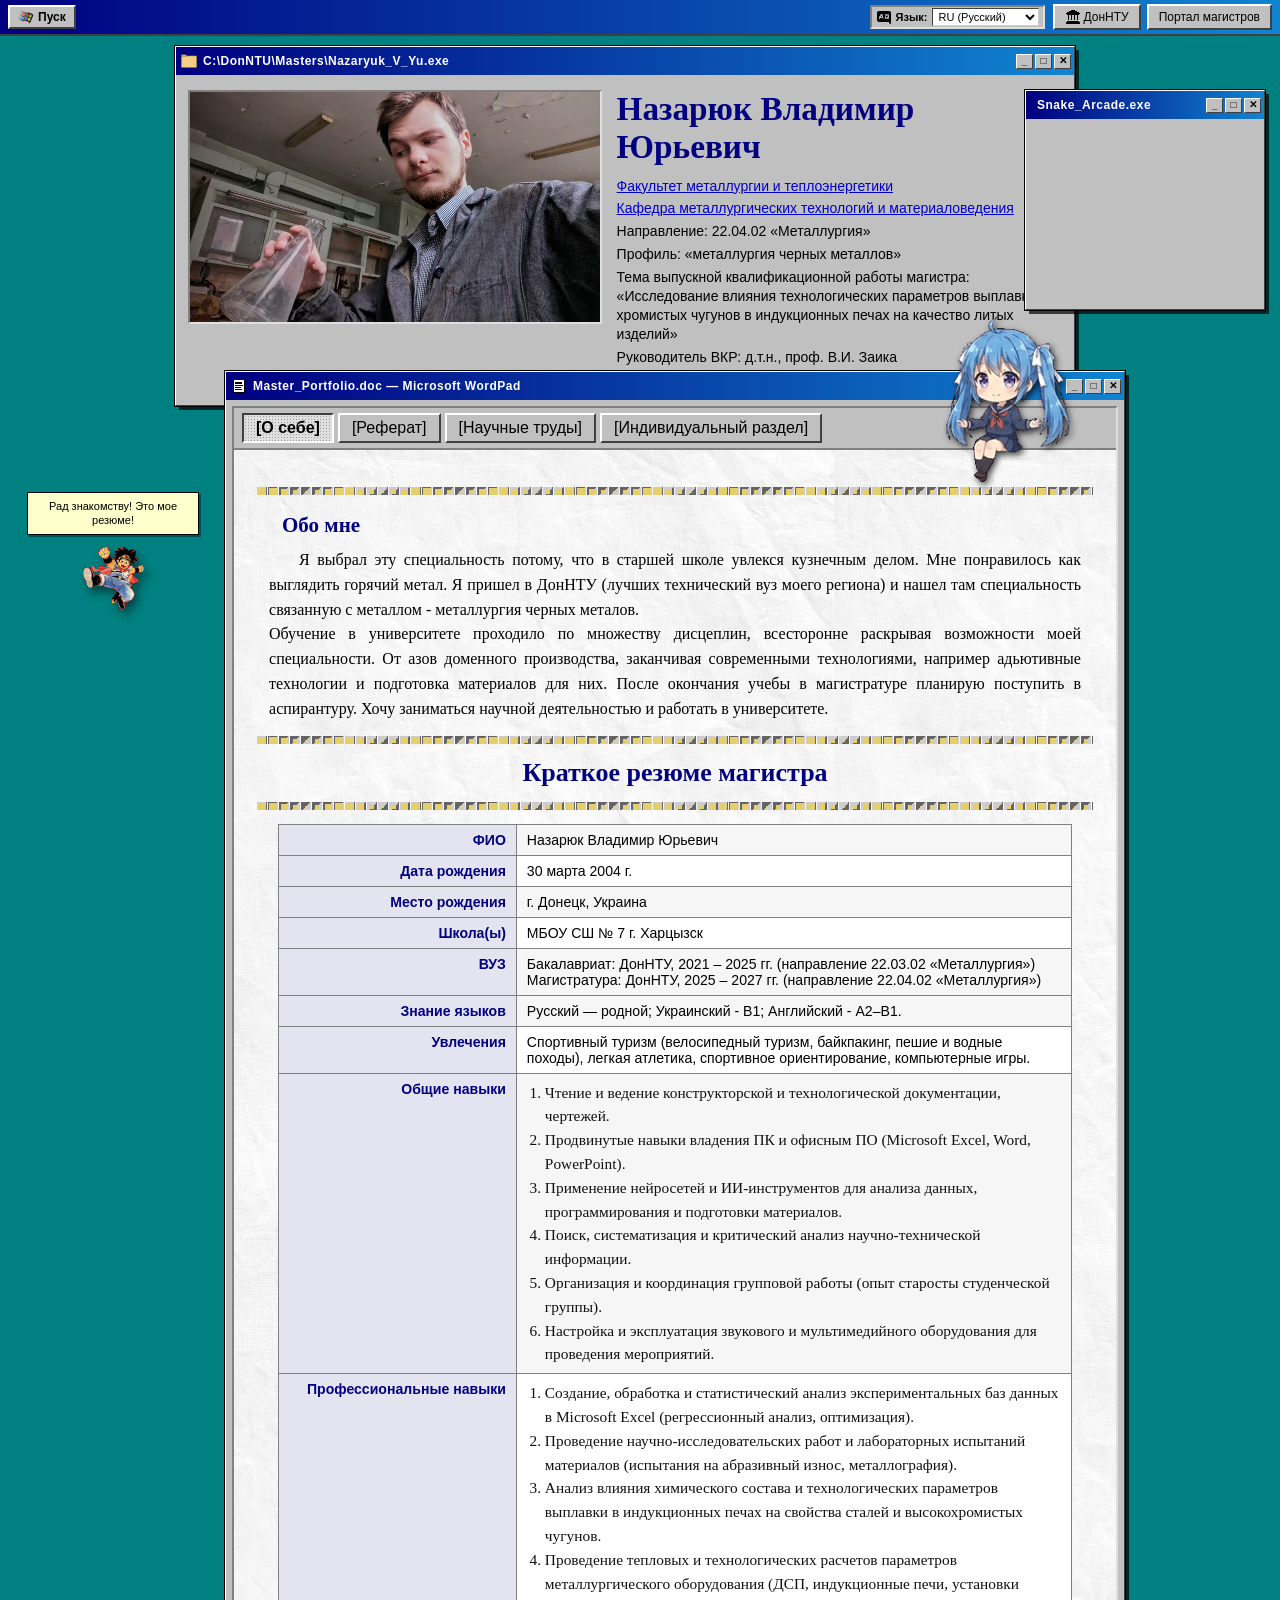
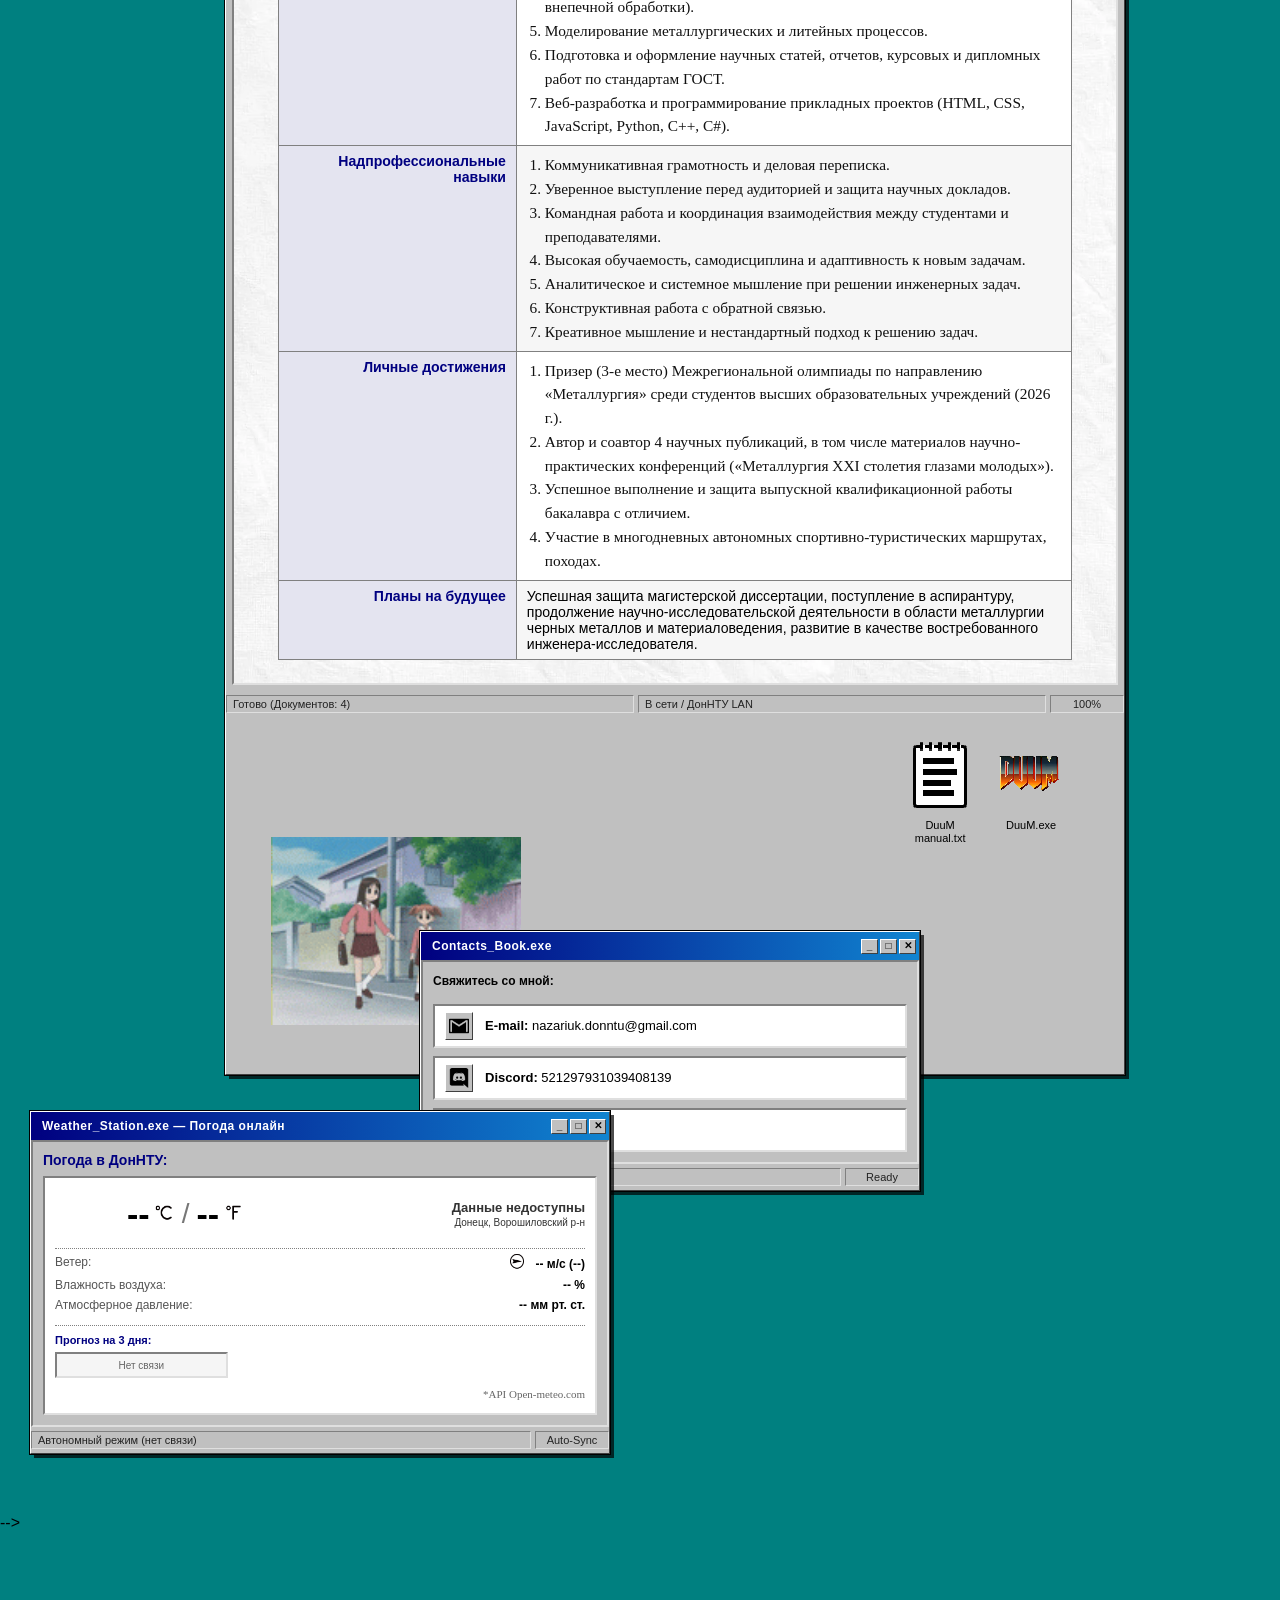
==== commit ab7771b8: "fix snake bug" ====
--- a/index.html
+++ b/index.html
@@ -231,10 +231,6 @@
 									Бакалавриат: ДонНТУ, 2021 – 2025 гг. (направление 22.03.02 «Металлургия»)<br>
 									Магистратура: ДонНТУ, 2025 – 2027 гг. (направление 22.04.02 «Металлургия»)
 								</td>
-							</tr>
-							<tr class="odd">
-								<td class="c1">Средний балл</td>
-								<td class="c2">4.9</td>
 							</tr>
 							<tr class="even">
 								<td class="c1">Знание языков</td>
@@ -783,43 +779,35 @@
         </div>
     </div>
 
-		<!-- Меню «Пуск» -->
-	<div id="win-start-menu" class="win-window" style="display: none;">
-		<div class="start-menu-sidebar">
-			<span>Windows 2000</span>
-		</div>
-		<div class="start-menu-items">
-			<button type="button" class="start-menu-item" onclick="shutdownPC()">
-				<span class="power-symbol">⏻</span> Завершение работы...
-			</button>
-		</div>
-	</div>
-
-	<!-- Оверлей выключенного монитора (эффект кинескопа) -->
-	<div id="crt-shutdown-overlay" style="display: none;">
-		<div id="crt-beam"></div>
-		<button type="button" id="crt-power-on-btn" onclick="powerOnPC()" title="Включить питание">
-			<span class="power-btn-ring">⏻</span>
-			<span class="power-btn-label">POWER</span>
-		</button>
-	</div>
+		<!-- <!-- Меню «Пуск» --> -->
+	<!-- <div id="win-start-menu" class="win-window" style="display: none;"> -->
+		<!-- <div class="start-menu-sidebar"> -->
+			<!-- <span>Windows 95</span> -->
+		<!-- </div> -->
+		<!-- <div class="start-menu-items"> -->
+			<!-- <button type="button" class="start-menu-item" onclick="shutdownPC()"> -->
+				<!-- <span class="power-symbol">⏻</span> Завершение работы... -->
+			<!-- </button> -->
+		<!-- </div> -->
+	<!-- </div> -->
+
 	
-
 
 	<!-- ======================================================================
          BOOT SCREEN, START MENU & CRT SHUTDOWN OVERLAY
          ====================================================================== -->
     <div id="win95-boot-screen" style="display: none;" onclick="finishBootSequence()">
 		<img id="win95-boot-gif" src="" alt="Windows 95 Boot">
-    <div class="boot-skip-hint">Нажмите в любом месте, чтобы пропустить...</div>
+        <div class="boot-skip-hint">Нажмите в любом месте, чтобы пропустить...</div>
 	</div>
+
     <div id="win-start-menu" class="win-window" style="display: none;">
         <div class="start-menu-sidebar">
             <span>Windows 95</span>
         </div>
         <div class="start-menu-items">
             <button type="button" class="start-menu-item" onclick="shutdownPC()">
-                <span class="power-symbol">⏻</span> Завершение работы...
+                <span class="power-symbol">⏻</span> Завершить работу
             </button>
         </div>
     </div>
@@ -827,8 +815,7 @@
     <div id="crt-shutdown-overlay" style="display: none;">
         <div id="crt-beam"></div>
         <button type="button" id="crt-power-on-btn" onclick="powerOnPC()" title="Включить питание">
-            <span class="power-btn-ring">⏻</span>
-            <span class="power-btn-label">POWER</span>
+            <img src="resorse/images/gif/OnButton.webp" alt="Включить питание">
         </button>
     </div>
 	
--- a/master_style_gif.css
+++ b/master_style_gif.css
@@ -1112,39 +1112,50 @@
     overflow: hidden;
 }
 
+/* #crt-beam { */
+    /* position: absolute; */
+    /* width: 100vw; */
+    /* height: 100vh; */
+    /* background: #ffffff; */
+    /* pointer-events: none; */
+    /* opacity: 0; */
+}
+
+/* #crt-shutdown-overlay.shutting-down #crt-beam { */
+    /* animation: crtCollapse 0.65s cubic-bezier(0.23, 1, 0.32, 1) forwards; */
+/* } */
+
+@keyframes crtCollapse {
+    0% {
+        opacity: 0.95;
+        transform: scale(1, 1);
+        filter: brightness(2);
+    }
+    45% {
+        opacity: 1;
+        transform: scale(1, 0.006);
+        filter: brightness(3);
+    }
+    80% {
+        opacity: 0.9;
+        transform: scale(0.015, 0.006);
+        filter: brightness(4);
+    }
+    100% {
+        opacity: 0;
+        transform: scale(0, 0);
+    }
+}
+
 #crt-beam {
     position: absolute;
+    inset: 0;
     width: 100vw;
     height: 100vh;
     background: #ffffff;
     pointer-events: none;
     opacity: 0;
-}
-
-#crt-shutdown-overlay.shutting-down #crt-beam {
-    animation: crtCollapse 0.65s cubic-bezier(0.23, 1, 0.32, 1) forwards;
-}
-
-@keyframes crtCollapse {
-    0% {
-        opacity: 0.95;
-        transform: scale(1, 1);
-        filter: brightness(2);
-    }
-    45% {
-        opacity: 1;
-        transform: scale(1, 0.006);
-        filter: brightness(3);
-    }
-    80% {
-        opacity: 0.9;
-        transform: scale(0.015, 0.006);
-        filter: brightness(4);
-    }
-    100% {
-        opacity: 0;
-        transform: scale(0, 0);
-    }
+    z-index: 1;
 }
 
 #crt-power-on-btn {
@@ -1152,32 +1163,39 @@
     bottom: 28px;
     left: 50%;
     transform: translateX(-50%);
+    z-index: 10; /* Гарантированно поверх #crt-beam и фона */
     width: 84px;
     height: 84px;
-    border-radius: 50%;
-    background: radial-gradient(circle at 35% 35%, #3a3a3a, #181818);
-    border: 4px solid #2b2b2b;
-    box-shadow: 0 0 0 2px #000000, 0 6px 18px rgba(0, 0, 0, 0.9), inset 0 2px 3px rgba(255, 255, 255, 0.15);
-    color: #555555;
-    display: flex;
-    flex-direction: column;
+    padding: 0;
+    border: none;
+    background: transparent;
+    appearance: none;
+    -webkit-appearance: none;
+    display: flex;
     align-items: center;
     justify-content: center;
-    gap: 2px;
     cursor: pointer;
     opacity: 0;
     pointer-events: none;
-    transition: opacity 0.4s ease, color 0.2s ease, box-shadow 0.2s ease;
+    transition: opacity 0.4s ease, transform 0.15s ease, filter 0.2s ease;
 }
 
 #crt-shutdown-overlay.is-off #crt-power-on-btn {
-    opacity: 1;
-    pointer-events: auto;
-}
-
-#crt-power-on-btn:hover {
-    color: #00ff66;
-    box-shadow: 0 0 0 2px #000000, 0 0 18px rgba(0, 255, 102, 0.35), inset 0 2px 3px rgba(255, 255, 255, 0.2);
+    opacity: 1 !important;
+    pointer-events: auto !important;
+}
+
+#crt-power-on-btn img {
+    width: 100%;
+    height: 100%;
+    object-fit: contain;
+    display: block;
+    filter: invert(1);
+    transition: filter 0.2s ease;
+}
+
+#crt-power-on-btn:hover img {
+    filter: invert(1) drop-shadow(0 0 12px rgba(0, 255, 102, 0.7));
 }
 
 #crt-power-on-btn:active {
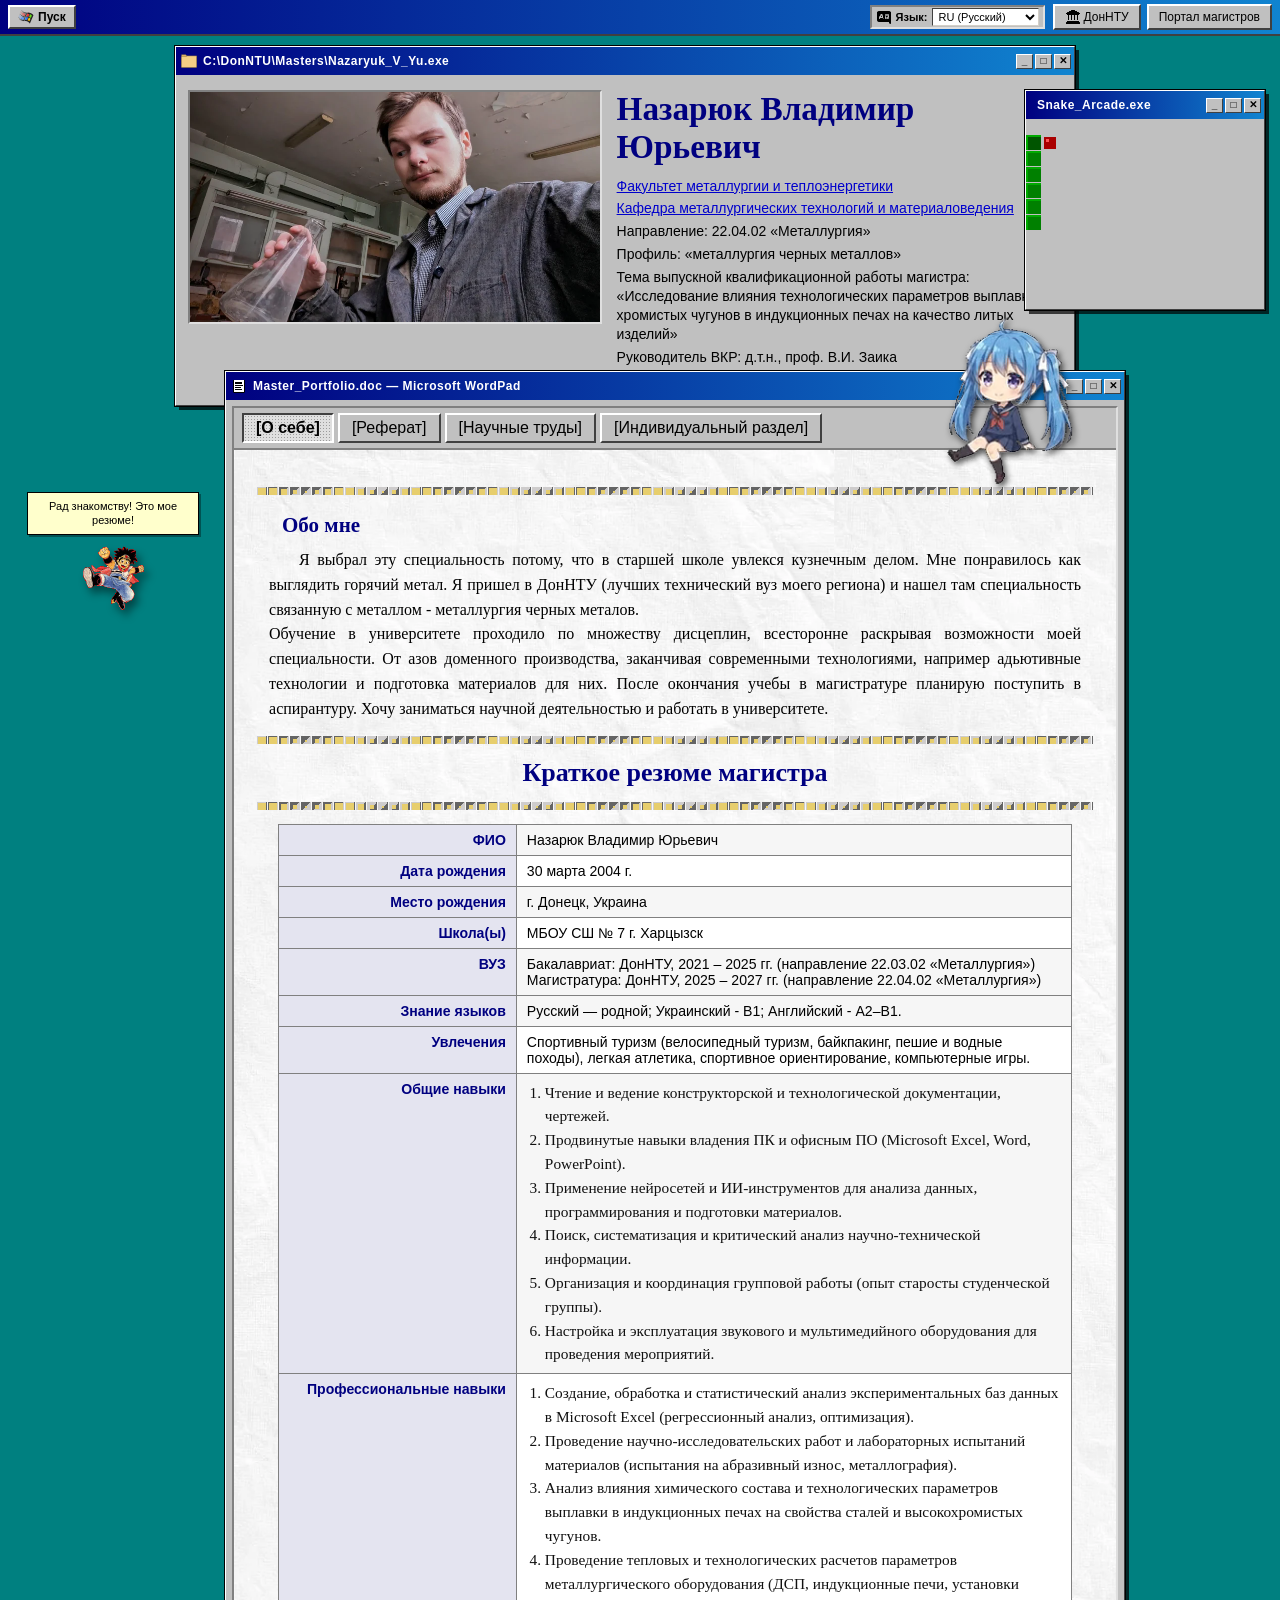
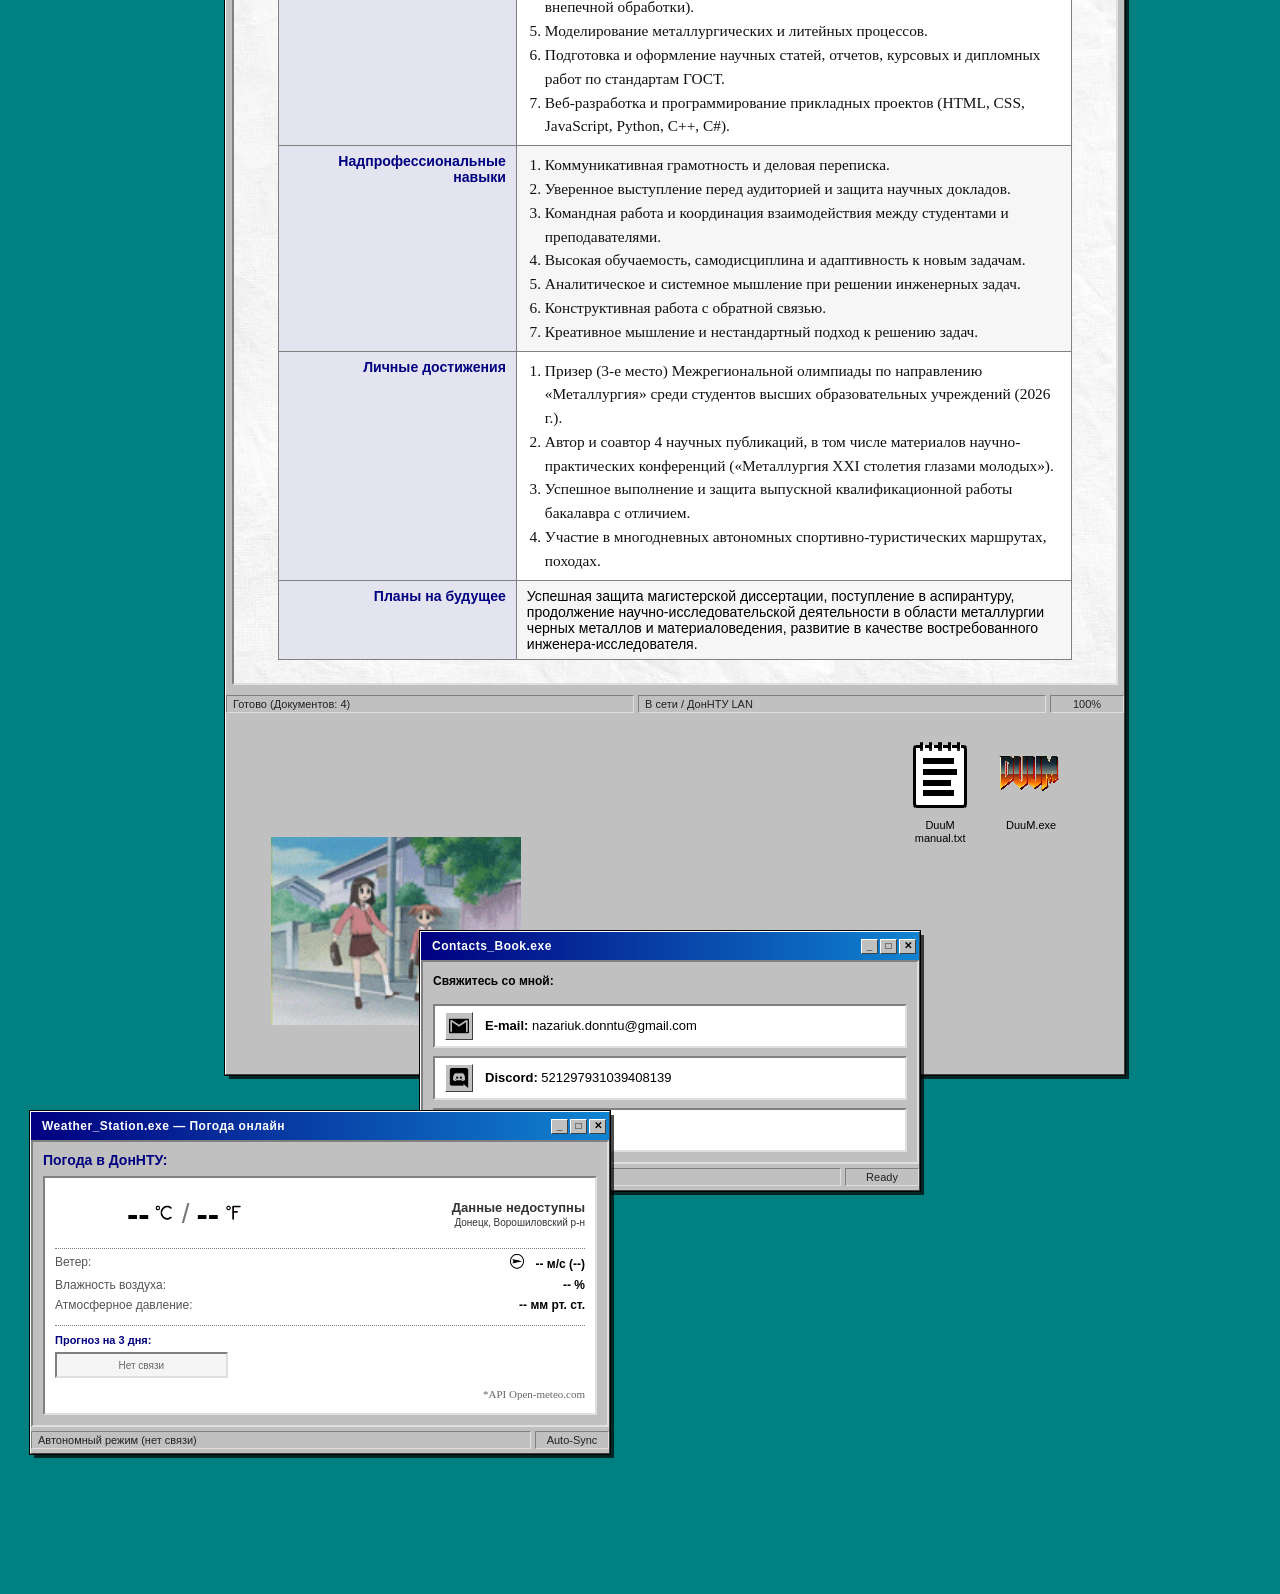
==== commit b0c68a53: "litle fix" ====
--- a/index.html
+++ b/index.html
@@ -159,8 +159,8 @@
     <div id="middleblock" class="win-window window-relative">
 
         <div class="anime-sitter" title="Добро пожаловать!"> 
-            <img src="resorse/images/gif/1anime5.gif" alt="Сидящий персонаж">
-        </div> 
+			<video src="resorse/images/gif/1anime5.webm" autoplay loop muted playsinline aria-label="Сидящий персонаж"></video>
+		</div>
 
         <div class="win-title-bar">
             <div class="win-title-text">
@@ -779,18 +779,6 @@
         </div>
     </div>
 
-		<!-- <!-- Меню «Пуск» --> -->
-	<!-- <div id="win-start-menu" class="win-window" style="display: none;"> -->
-		<!-- <div class="start-menu-sidebar"> -->
-			<!-- <span>Windows 95</span> -->
-		<!-- </div> -->
-		<!-- <div class="start-menu-items"> -->
-			<!-- <button type="button" class="start-menu-item" onclick="shutdownPC()"> -->
-				<!-- <span class="power-symbol">⏻</span> Завершение работы... -->
-			<!-- </button> -->
-		<!-- </div> -->
-	<!-- </div> -->
-
 	
 
 	<!-- ======================================================================
--- a/master_style_gif.css
+++ b/master_style_gif.css
@@ -413,11 +413,14 @@
     pointer-events: none;
 }
 
-.anime-sitter img {
+anime-sitter img,
+.anime-sitter video {
     width: 140px !important;
     max-width: none !important;
     height: auto !important;
     display: block;
+    background: transparent;
+    pointer-events: none;
     filter: drop-shadow(2px 3px 3px rgba(0, 0, 0, 0.7));
 }
 
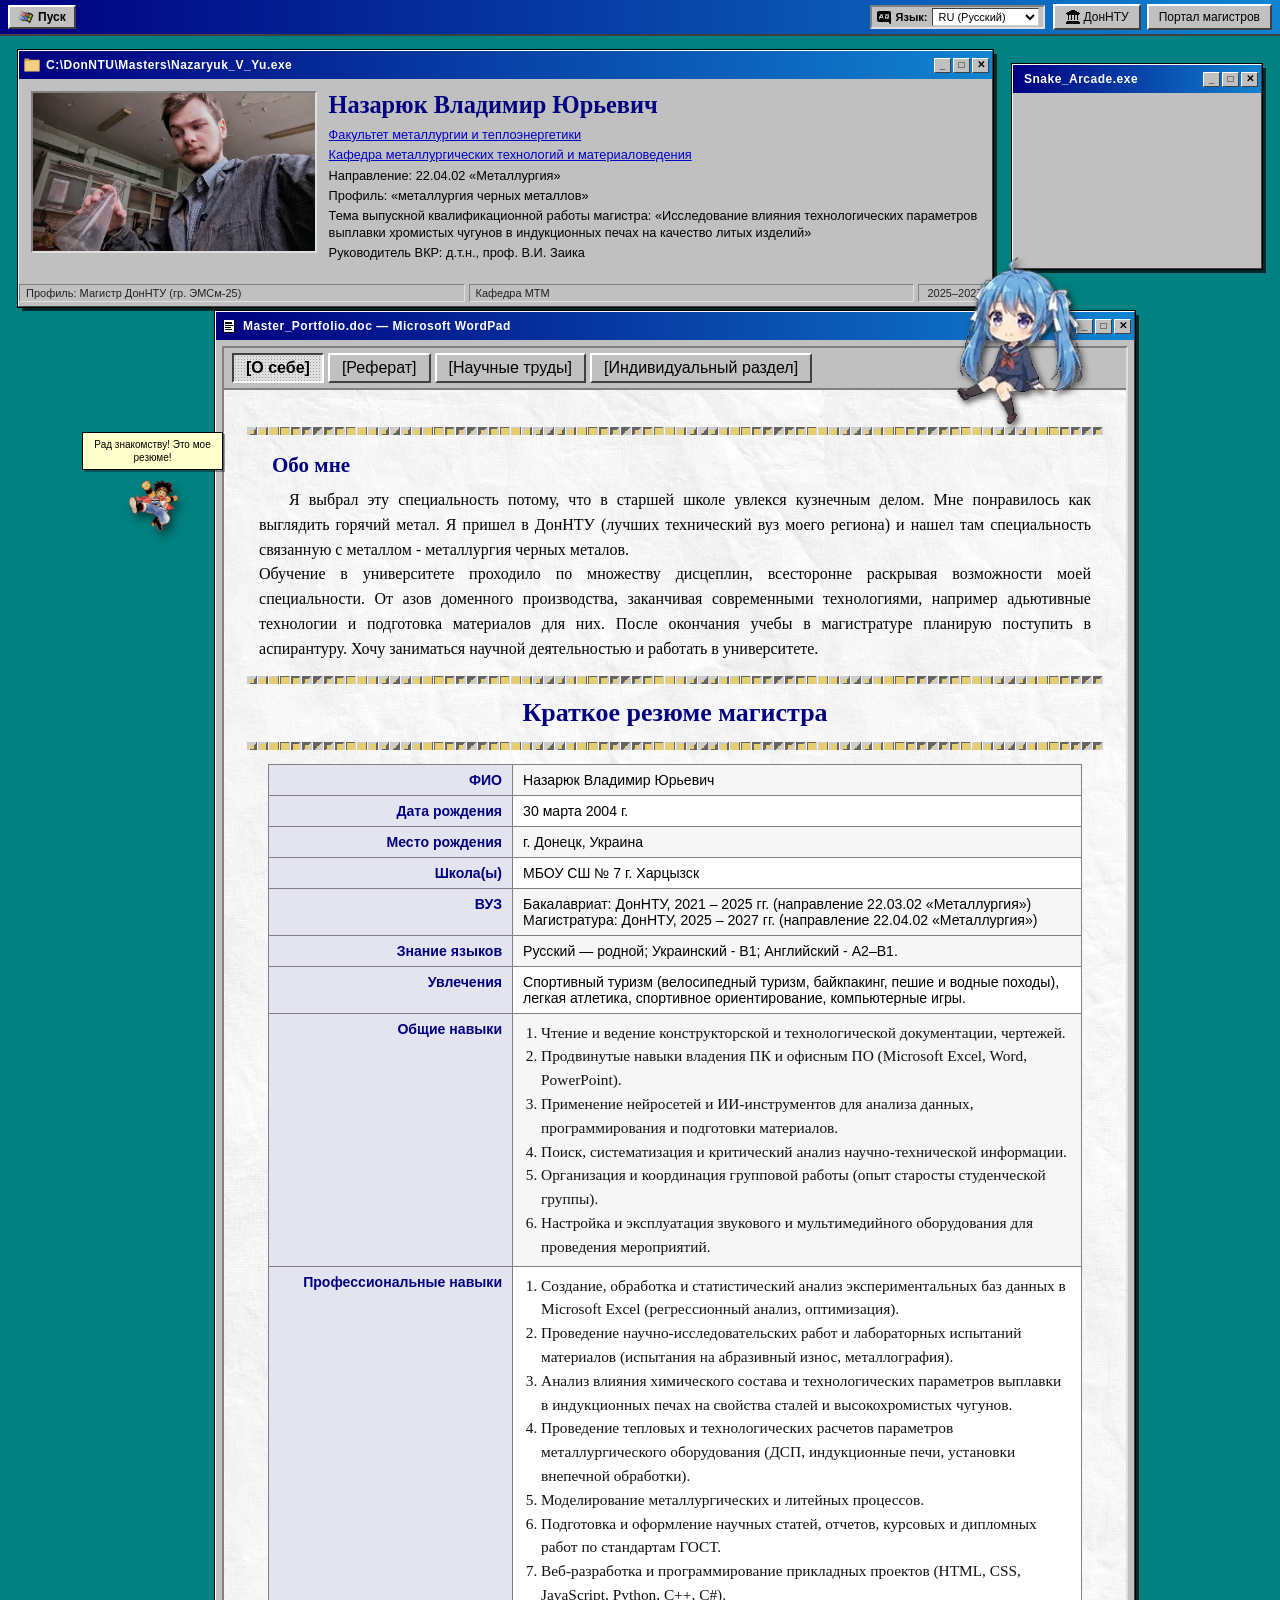
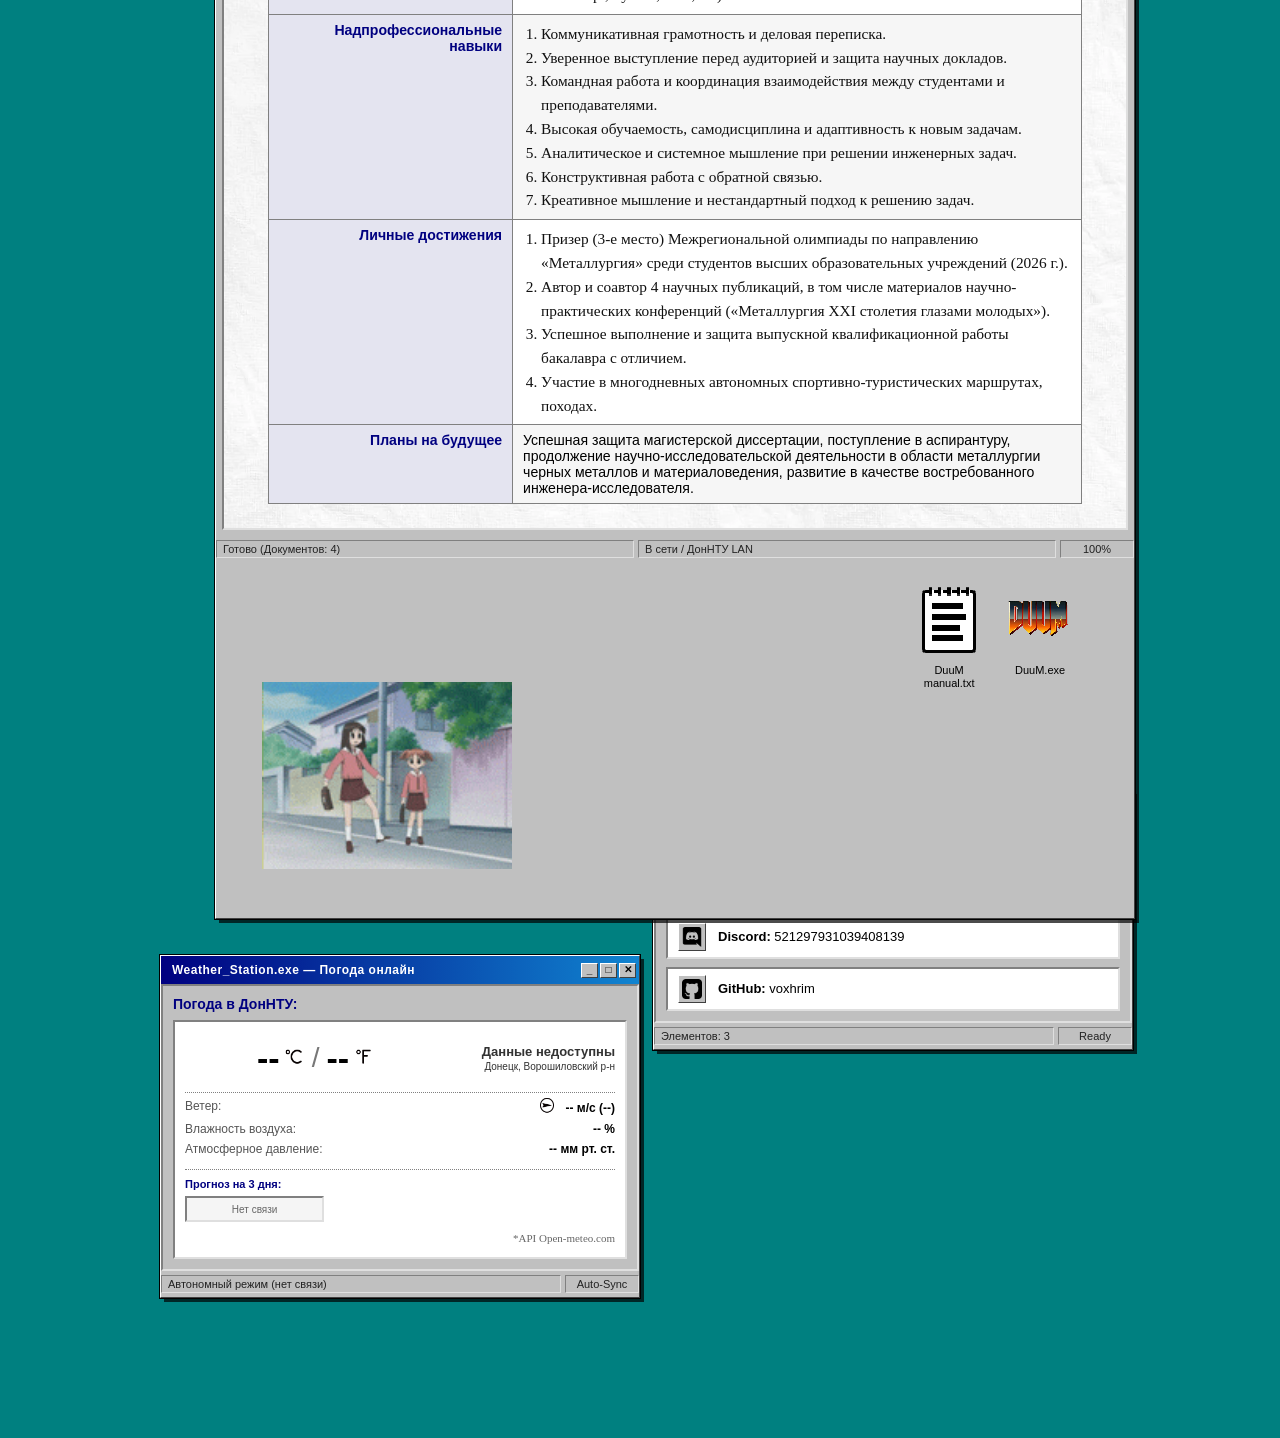
==== commit 7626540f: "Change doc sistem" ====
--- a/index.html
+++ b/index.html
@@ -151,6 +151,12 @@
                 <h3 class="hdr">Руководитель ВКР: д.т.н., проф. В.И. Заика</h3>
             </div>
         </div>
+		
+		<div class="win-statusbar">
+            <div class="status-cell">Профиль: Магистр ДонНТУ (гр. ЭМСм-25)</div>
+            <div class="status-cell">Кафедра МТМ</div>
+            <div class="status-cell fit">2025–2027</div>
+        </div>
     </div>
 
     <!-- ======================================================================
@@ -340,31 +346,43 @@
                         </p>
 
                         <h2>Собственные публикации и доклады</h2>
-                        <ol>
-                            <li class="lib">
-                                <a href="resorse/pdf/04.pdf" target="_blank" onclick="if(typeof loadDocFrame === 'function') { loadDocFrame('04.pdf'); return false; }" style="color: #0000CD; font-weight: 700; font-size: 18px;">
-                                    Назарюк, В. Ю. Сравнительные испытания материала отливок колес шламовых насосов на абразивный износ / В. Ю. Назарюк, В. И. Симоненко // Металлургия XXI столетия глазами молодых : Материалы Всероссийской научно-практической конференции молодых ученых и студентов. – Донецк: Донецкий национальный технический университет, 2024. – С. 14-15.
-                                </a>
-                                <p><span class="cat">Авторы:</span> В. Ю. Назарюк, В. И. Симоненко</p>
-                                <p><span class="cat">Описание:</span> Результаты испытания отлитых образцов из высокохромистого чугуна.</p>
-                                <p><span class="cat">Действие:</span> 
-                                    <button class="button color" onclick="if(typeof loadDocFrame === 'function') loadDocFrame('04.pdf')" style="font-size: 13px; padding: 4px 10px;">Просмотреть PDF на странице</button> 
-                                    <a href="resorse/pdf/04.pdf" target="_blank" download style="margin-left: 10px;">[Скачать 04.pdf]</a>
-                                </p>
-                            </li>
-
-                            <li class="lib">
-                                <a href="resorse/pdf/02.pdf" target="_blank" onclick="if(typeof loadDocFrame === 'function') { loadDocFrame('02.pdf'); return false; }" style="color: #0000CD; font-weight: 700; font-size: 18px;">
-                                    Назарюк, В. Ю. Сравнительные испытания материала отливок колес шламовых насосов на абразивный износ / В. Ю. Назарюк, В. И. Симоненко // Металлургия XXI столетия глазами молодых : Материалы Всероссийской научно-практической конференции молодых ученых и студентов. – Донецк: Донецкий национальный технический университет, 2025. – С. 14-15.
-                                </a>
-                                <p><span class="cat">Авторы:</span> В. Ю. Назарюк, В. И. Симоненко</p>
-                                <p><span class="cat">Описание:</span> Результаты испытания отлитых образцов из высокохромистого чугуна.</p>
-                                <p><span class="cat">Действие:</span> 
-                                    <button class="button color" onclick="if(typeof loadDocFrame === 'function') loadDocFrame('02.pdf')" style="font-size: 13px; padding: 4px 10px;">Просмотреть PDF на странице</button> 
-                                    <a href="resorse/pdf/02.pdf" target="_blank" download style="margin-left: 10px;">[Скачать 02.pdf]</a>
-                                </p>
-                            </li>
-                        </ol>
+							<ol>
+								<li class="lib">
+									<a href="https://cdn.jsdelivr.net/gh/voxhrim/Library-for-Student_web_page@main/NVYuSPMELCh2026.pdf" target="_blank" onclick="if(typeof loadDocFrame === 'function') { loadDocFrame(this.href, 'Назарюк В. Ю. — Создание прогнозной модели износостойкости литых чугунов (2026)', this); return false; }" style="color: #0000CD; font-weight: 700; font-size: 18px;">
+										Назарюк, В. Ю. Создание прогнозной модели износостойкости литых чугунов / В. Ю. Назарюк // Металлургия XXI столетия глазами молодых : Материалы Всероссийской научно-практической конференции молодых ученых и студентов. – Донецк: Донецкий национальный технический университет, 2026.
+									</a>
+									<p><span class="cat">Авторы:</span> В. Ю. Назарюк</p>
+									<p><span class="cat">Описание:</span> Разработка прогнозной модели абразивной износостойкости отливок из высокохромистых чугунов.</p>
+									<p><span class="cat">Действие:</span> 
+										<button class="button color" onclick="var a = this.closest('li').querySelector('a'); if(typeof loadDocFrame === 'function') loadDocFrame(a.href, a.textContent.trim(), this);" style="font-size: 13px; padding: 4px 10px;">Просмотреть PDF на странице</button> 
+										<a href="https://cdn.jsdelivr.net/gh/voxhrim/Library-for-Student_web_page@main/NVYuSPMELCh2026.pdf" onclick="if(typeof downloadPdfDirect === 'function') { downloadPdfDirect(this.href, 'NVYuSPMELCh2026.pdf', this); return false; }" style="margin-left: 10px;">[Скачать PDF]</a>
+									</p>
+								</li>
+
+								<li class="lib">
+									<a href="https://cdn.jsdelivr.net/gh/voxhrim/Library-for-Student_web_page@main/NVYuSEMOKShNAE2025.pdf" target="_blank" onclick="if(typeof loadDocFrame === 'function') { loadDocFrame(this.href, 'Назарюк В. Ю., Симоненко В. И. — Сравнительные испытания материала отливок колес шламовых насосов (2025)', this); return false; }" style="color: #0000CD; font-weight: 700; font-size: 18px;">
+										Назарюк, В. Ю. Сравнительные испытания материала отливок колес шламовых насосов на абразивный износ / В. Ю. Назарюк, В. И. Симоненко // Металлургия XXI столетия глазами молодых : Материалы Всероссийской научно-практической конференции молодых ученых и студентов. – Донецк: Донецкий национальный технический университет, 2025. – С. 14-15.
+									</a>
+									<p><span class="cat">Авторы:</span> В. Ю. Назарюк, В. И. Симоненко</p>
+									<p><span class="cat">Описание:</span> Результаты испытания отлитых образцов из высокохромистого чугуна.</p>
+									<p><span class="cat">Действие:</span> 
+										<button class="button color" onclick="var a = this.closest('li').querySelector('a'); if(typeof loadDocFrame === 'function') loadDocFrame(a.href, a.textContent.trim(), this);" style="font-size: 13px; padding: 4px 10px;">Просмотреть PDF на странице</button> 
+										<a href="https://cdn.jsdelivr.net/gh/voxhrim/Library-for-Student_web_page@main/NVYuSEMOKShNAE2025.pdf" onclick="if(typeof downloadPdfDirect === 'function') { downloadPdfDirect(this.href, 'NVYuSEMOKShNAE2025.pdf', this); return false; }" style="margin-left: 10px;">[Скачать PDF]</a>
+									</p>
+								</li>
+
+								<li class="lib">
+									<a href="https://cdn.jsdelivr.net/gh/voxhrim/Library-for-Student_web_page@main/NVYuSEMOKShNAE2024.pdf" target="_blank" onclick="if(typeof loadDocFrame === 'function') { loadDocFrame(this.href, 'Назарюк В. Ю., Симоненко В. И. — Сравнительные испытания материала отливок колес шламовых насосов (2024)', this); return false; }" style="color: #0000CD; font-weight: 700; font-size: 18px;">
+										Назарюк, В. Ю. Сравнительные испытания материала отливок колес шламовых насосов на абразивный износ / В. Ю. Назарюк, В. И. Симоненко // Металлургия XXI столетия глазами молодых : Материалы Всероссийской научно-практической конференции молодых ученых и студентов. – Донецк: Донецкий национальный технический университет, 2024. – С. 14-15.
+									</a>
+									<p><span class="cat">Авторы:</span> В. Ю. Назарюк, В. И. Симоненко</p>
+									<p><span class="cat">Описание:</span> Результаты испытания отлитых образцов из высокохромистого чугуна.</p>
+									<p><span class="cat">Действие:</span> 
+										<button class="button color" onclick="var a = this.closest('li').querySelector('a'); if(typeof loadDocFrame === 'function') loadDocFrame(a.href, a.textContent.trim(), this);" style="font-size: 13px; padding: 4px 10px;">Просмотреть PDF на странице</button> 
+										<a href="https://cdn.jsdelivr.net/gh/voxhrim/Library-for-Student_web_page@main/NVYuSEMOKShNAE2024.pdf" onclick="if(typeof downloadPdfDirect === 'function') { downloadPdfDirect(this.href, 'NVYuSEMOKShNAE2024.pdf', this); return false; }" style="margin-left: 10px;">[Скачать PDF]</a>
+									</p>
+								</li>
+							</ol>
 
                         <div id="pdf-viewer-section" class="article-view-box win-sunken-panel" style="display: none;">
                             <div style="display: flex; justify-content: space-between; align-items: center; margin-bottom: 10px;">
--- a/master_style_gif.css
+++ b/master_style_gif.css
@@ -323,36 +323,36 @@
 }
 
 /* --------------------------------------------------------------------------
-   5. HEADER WINDOW & MASCOTS
+   5. HEADER WINDOW & MASCOTS (DESKTOP DEFAULT > 1450px)
    -------------------------------------------------------------------------- */
 #header {
     --win-tx: -80px;
     --win-ty: 0px;
     position: relative;
     z-index: 2;
-    width: min(68vw, 1980px);
-    margin: 10px auto 40px auto;
+    width: min(68vw, 1180px);
+    margin: 14px auto 40px auto;
 }
 
 .header-body {
     display: flex;
-    padding: 15px 12px 25px 12px;
-    gap: 15px;
+    padding: 15px 14px 25px 14px;
+    gap: 16px;
     align-items: flex-start;
     flex-wrap: nowrap;
     background: #c0c0c0;
-    min-height: 290px;
+    box-sizing: border-box;
 }
 
 #photomag {
-    flex-shrink: 0;
+    flex: 0 0 clamp(280px, 26vw, 440px);
     position: relative;
     border: 2px solid;
     border-color: #808080 #dfdfdf #dfdfdf #808080;
     background: #000000;
     line-height: 0;
-    width: clamp(380px, 32vw, 560px);
     aspect-ratio: 16 / 9;
+    overflow: hidden;
 }
 
 #photomag img {
@@ -375,33 +375,36 @@
     display: flex;
     flex-direction: column;
     gap: 4px;
-    flex: 1;
-}
-
-#header h1 {
+    flex: 1 1 auto;
+    min-width: 0;
+    overflow-wrap: break-word;
+    word-wrap: break-word;
+}
+
+#header h1.hdr {
     text-align: left;
     font-family: "Times New Roman", serif;
-    font-size: clamp(22px, 2.6vw, 40px);
+    font-size: clamp(22px, 2.3vw, 36px);
     color: #000080;
     margin: 0 0 6px;
     line-height: 1.15;
 }
 
-#header h3 {
+#header h3.hdr {
     font-family: Tahoma, Arial, sans-serif;
-    font-size: clamp(12px, 1.1vw, 14px);
+    font-size: clamp(12px, 1vw, 14px);
     font-weight: normal;
     color: #000000;
     margin: 0;
     line-height: 1.35;
 }
 
-#header h3 a {
+#header h3.hdr a {
     color: #0000cc;
     text-decoration: underline;
 }
 
-#header h3 a:hover {
+#header h3.hdr a:hover {
     color: #cc0000;
 }
 
@@ -413,7 +416,7 @@
     pointer-events: none;
 }
 
-anime-sitter img,
+.anime-sitter img,
 .anime-sitter video {
     width: 140px !important;
     max-width: none !important;
@@ -427,7 +430,7 @@
 .anime-mascot-box {
     position: absolute;
     top: 5px;
-    left: -230px;
+    left: -210px;
     right: auto;
     display: flex;
     flex-direction: column;
@@ -483,12 +486,12 @@
    6. MAIN PORTFOLIO WINDOW & TYPOGRAPHY
    -------------------------------------------------------------------------- */
 #middleblock {
-    --win-tx: 40px;
+    --win-tx: 30px;
     --win-ty: 0px;
     position: relative;
-    z-index: 3;
+    z-index: 9;
     width: min(68vw, 980px);
-    margin: -75px auto 36px auto;
+    margin: -50px auto 36px auto;
     height: fit-content;
 }
 
@@ -753,6 +756,7 @@
     padding-bottom: 8px;
     margin: 10px 15px 12px 20px;
     border-bottom: 1px dotted #808080;
+    transition: background-color 0.2s ease;
 }
 
 .lib p {
@@ -763,6 +767,12 @@
 .lib .cat {
     color: #000080;
     font-weight: bold;
+}
+
+li.lib.active-doc {
+    background-color: #f4f7fc;
+    border-left: 3px solid #000080;
+    padding-left: 8px;
 }
 
 .article-view-box {
@@ -773,10 +783,30 @@
 
 .article-frame {
     width: 100%;
-    height: clamp(380px, 65vh, 720px);
+    height: clamp(520px, 75vh, 880px);
     border: 2px solid;
     border-color: #808080 #dfdfdf #dfdfdf #808080;
-    background: #ffffff;
+    background: #525659;
+    display: block;
+}
+
+#pdf-viewer-section {
+    margin-top: 12px;
+    margin-bottom: 8px;
+    padding: 8px;
+    background: #c0c0c0;
+    width: 100%;
+    box-sizing: border-box;
+}
+
+#pdf-viewer-section .article-frame,
+#doc-frame {
+    width: 100%;
+    height: 850px;
+    min-height: 75vh;
+    border: 1px solid #808080;
+    background: #525659;
+    display: block;
 }
 
 /* --------------------------------------------------------------------------
@@ -786,10 +816,10 @@
     --win-tx: 0px;
     --win-ty: 0px;
     position: absolute;
-    top: 90px;
-    right: 40px;
-    width: 290px;
-    height: 220px;
+    top: 70px;
+    right: 28px;
+    width: 280px;
+    height: 210px;
     z-index: 5;
 }
 
@@ -798,7 +828,7 @@
     --win-ty: -180px;
     position: absolute;
     z-index: 4;
-    width: min(46vw, 580px);
+    width: min(44vw, 540px);
     left: 50%;
     margin: 0;
 }
@@ -855,11 +885,11 @@
 }
 
 #weather-window {
-    --win-tx: -320px;
+    --win-tx: -300px;
     --win-ty: 0px;
     position: relative;
     z-index: 4;
-    width: min(46vw, 580px);
+    width: min(44vw, 540px);
     margin: 20px auto 60px auto;
 }
 
@@ -1115,19 +1145,6 @@
     overflow: hidden;
 }
 
-/* #crt-beam { */
-    /* position: absolute; */
-    /* width: 100vw; */
-    /* height: 100vh; */
-    /* background: #ffffff; */
-    /* pointer-events: none; */
-    /* opacity: 0; */
-}
-
-/* #crt-shutdown-overlay.shutting-down #crt-beam { */
-    /* animation: crtCollapse 0.65s cubic-bezier(0.23, 1, 0.32, 1) forwards; */
-/* } */
-
 @keyframes crtCollapse {
     0% {
         opacity: 0.95;
@@ -1161,12 +1178,16 @@
     z-index: 1;
 }
 
+#crt-shutdown-overlay.shutting-down #crt-beam {
+    animation: crtCollapse 0.65s cubic-bezier(0.23, 1, 0.32, 1) forwards;
+}
+
 #crt-power-on-btn {
     position: fixed;
     bottom: 28px;
     left: 50%;
     transform: translateX(-50%);
-    z-index: 10; /* Гарантированно поверх #crt-beam и фона */
+    z-index: 10;
     width: 84px;
     height: 84px;
     padding: 0;
@@ -1205,41 +1226,81 @@
     transform: translateX(-50%) scale(0.95);
 }
 
-.power-btn-ring {
-    font-size: 28px;
-    line-height: 1;
-}
-
-.power-btn-label {
-    font-family: Tahoma, sans-serif;
-    font-size: 10px;
-    font-weight: bold;
-    letter-spacing: 1px;
-}
-
 /* --------------------------------------------------------------------------
-   10. RESPONSIVE SYSTEM (HYBRID VIEWPORT + POINTER TRIGGERS)
+   10. RESPONSIVE SYSTEM (MEDIUM DESKTOP 1101px–1450px)
    -------------------------------------------------------------------------- */
-@media screen and (max-width: 1320px) and (min-width: 1101px) and (hover: hover) and (pointer: fine) {
+@media screen and (min-width: 1101px) and (max-width: 1450px) {
+    #desktop-snake-window {
+        width: 250px;
+        height: 205px;
+        top: 64px;
+        right: 18px;
+    }
+
+    /* Шапка строго ограничена слева от окна змейки (250px + отступы) */
     #header {
-        --win-tx: -15px;
-        width: min(72vw, 900px);
-    }
+        --win-tx: 0px;
+        width: calc(100vw - 305px);
+        max-width: 1120px;
+        margin: 14px auto 34px 18px;
+    }
+
+    .header-body {
+        padding: 12px 12px 18px 12px;
+        gap: 12px;
+    }
+
+    #photomag {
+        flex: 0 0 clamp(210px, 22vw, 320px);
+        aspect-ratio: 16 / 9;
+    }
+
+    #header h1.hdr {
+        font-size: clamp(19px, 1.9vw, 27px);
+        margin-bottom: 4px;
+    }
+
+    #header h3.hdr {
+        font-size: clamp(11.5px, 1vw, 13.5px);
+        line-height: 1.28;
+    }
+
+    .anime-mascot-box {
+        left: -165px;
+    }
+
+    .mascot-bubble {
+        max-width: 125px;
+        font-size: 10px;
+        padding: 5px 7px;
+    }
+
+    .mascot-img {
+        width: 54px;
+    }
+
     #middleblock {
         --win-tx: 35px;
-        width: min(72vw, 900px);
-    }
+        width: min(74vw, 920px);
+        margin: -30px auto 36px auto;
+    }
+
     #contacts-window {
-        --win-tx: -220px;
-        --win-ty: -180px;
-        width: min(50vw, 500px);
-    }
-    #desktop-snake-window {
-        width: 240px;
-        right: 15px;
-    }
-}
-
+        --win-tx: 0px;
+        --win-ty: -165px;
+        width: min(44vw, 480px);
+        left: 51%;
+    }
+
+    #weather-window {
+        --win-tx: -240px;
+        width: min(44vw, 480px);
+    }
+}
+
+/* --------------------------------------------------------------------------
+   11. RESPONSIVE SYSTEM (TABLET & MOBILE <= 1100px / COARSE POINTER)
+   -------------------------------------------------------------------------- */
 @media screen and (max-width: 1100px),
        screen and (pointer: coarse) and (max-width: 1366px) {
 
@@ -1247,8 +1308,8 @@
         padding-bottom: 30px;
     }
 
-    .anime-sitter { 
-        display: none !important; 
+    .anime-sitter {
+        display: none !important;
     }
 
     .anime-mascot-box {
@@ -1283,10 +1344,10 @@
     #middleblock,
     #contacts-window,
     #weather-window,
-    #desktop-snake-window { 
+    #desktop-snake-window {
         --win-tx: 0px !important;
         --win-ty: 0px !important;
-        width: 95% !important; 
+        width: 95% !important;
         max-width: 760px !important;
         margin-left: auto !important;
         margin-right: auto !important;
@@ -1322,30 +1383,32 @@
         margin-bottom: 24px !important;
     }
 
-    .header-body { 
-        flex-direction: column; 
-        align-items: center; 
-        text-align: center; 
+    .header-body {
+        flex-direction: column;
+        align-items: center;
+        text-align: center;
         padding: 12px;
-        min-height: auto;
-    }
-    
+        gap: 12px;
+    }
+
     #photomag {
+        flex: none;
         width: 100%;
-        max-width: 340px;
-    }
-    
+        max-width: 360px;
+        aspect-ratio: 16 / 9;
+    }
+
     #headertext {
         width: 100%;
     }
 
-    #header h1 { 
+    #header h1.hdr {
         text-align: center;
         font-size: 24px;
-        margin-top: 6px;
-    }
-
-    #header h3 {
+        margin-top: 4px;
+    }
+
+    #header h3.hdr {
         text-align: left;
         font-size: 13px;
         line-height: 1.45;
@@ -1357,7 +1420,7 @@
         padding: 6px;
     }
 
-    .button { 
+    .button {
         flex: 1 1 calc(50% - 10px);
         font-size: 14px;
         padding: 7px 8px;
@@ -1373,15 +1436,15 @@
     table#resume td.c1,
     table#resume td.c2,
     table.resume-table td.c1,
-    table.resume-table td.c2 { 
-        display: block; 
-        width: 100%; 
-        box-sizing: border-box; 
-        text-align: left; 
+    table.resume-table td.c2 {
+        display: block;
+        width: 100%;
+        box-sizing: border-box;
+        text-align: left;
     }
 
     table#resume td.c1,
-    table.resume-table td.c1 { 
+    table.resume-table td.c1 {
         background: #d8d8f0;
         border-bottom: none;
     }
@@ -1390,8 +1453,8 @@
         margin: 10px 6px 12px 6px;
     }
 
-    p { 
-        margin: 8px 4px; 
+    p {
+        margin: 8px 4px;
         text-indent: 16px;
         text-align: left;
     }
@@ -1408,8 +1471,17 @@
         transform: none !important;
         max-width: 180px;
     }
-}
-
+
+    #pdf-viewer-section .article-frame,
+    #doc-frame {
+        height: 540px;
+        min-height: 60vh;
+    }
+}
+
+/* --------------------------------------------------------------------------
+   12. SMALL PHONES (<= 640px)
+   -------------------------------------------------------------------------- */
 @media screen and (max-width: 640px) {
     #topblock {
         justify-content: center;
@@ -1431,7 +1503,7 @@
         padding: 4px 8px;
     }
 
-    #header h1 {
+    #header h1.hdr {
         font-size: 20px;
     }
 
@@ -1452,7 +1524,10 @@
         grid-template-columns: 1fr !important;
     }
 
-    .article-frame {
-        height: 360px;
+    .article-frame,
+    #pdf-viewer-section .article-frame,
+    #doc-frame {
+        height: 400px;
+        min-height: 50vh;
     }
 }
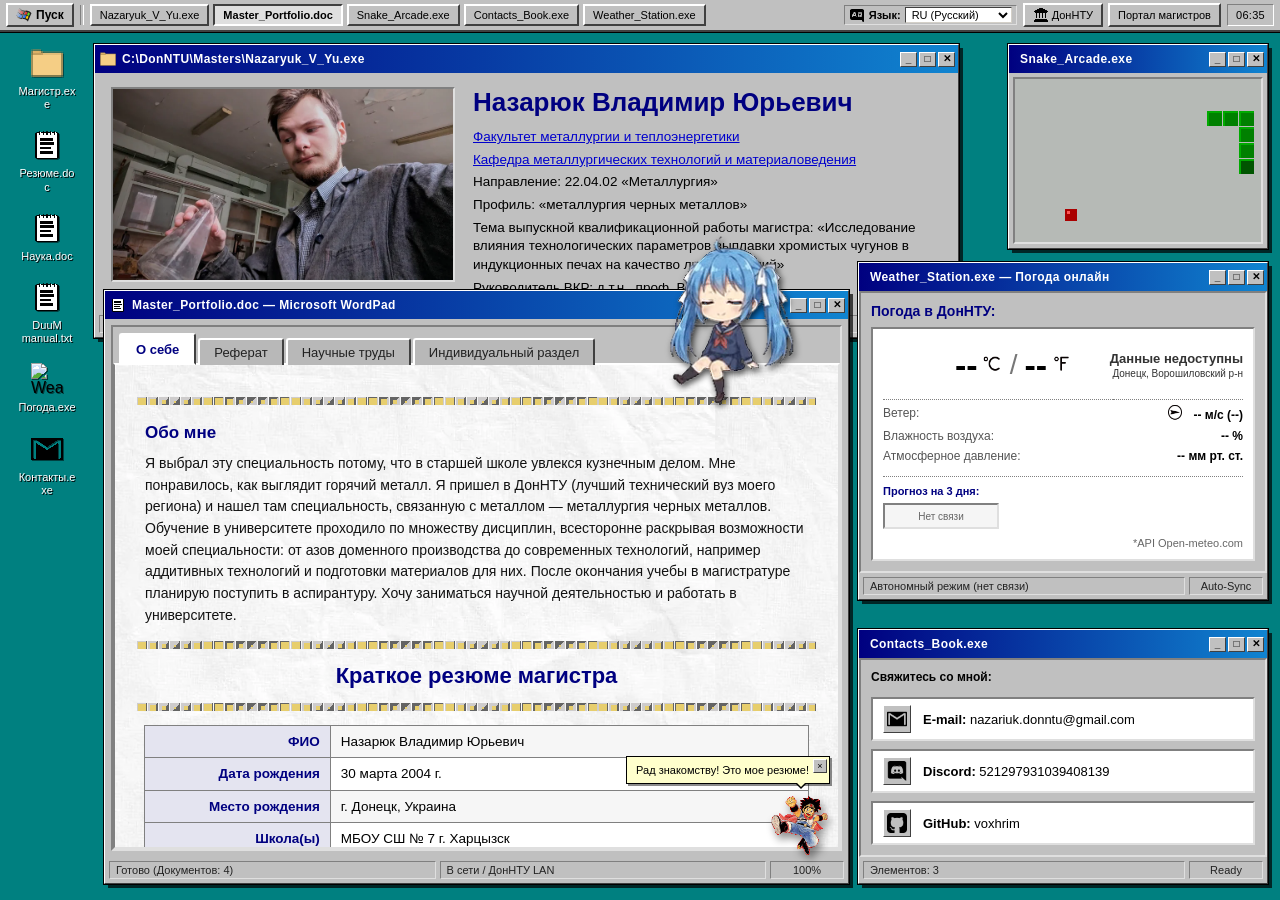
==== commit 1e5f74ab: "Change all stile" ====
--- a/index.html
+++ b/index.html
@@ -1,11 +1,11 @@
-<!DOCTYPE HTML >
+<!DOCTYPE HTML>
 <html lang="ru">
 <head>
     <meta charset="UTF-8"> 
     <meta name="viewport" content="width=device-width, initial-scale=1.0">
     <title>Портал магистра - Назарюк В.Ю.</title>
     <link rel="shortcut icon" href="resorse/images/icons/master.webp" type="image/x-icon">
-    <link rel="stylesheet" type="text/css" href="master_style_gif.css?v=2">
+    <link rel="stylesheet" type="text/css" href="resorse/style.css?v=3">
     <link href="https://fonts.googleapis.com/css2?family=VT323&display=swap" rel="stylesheet">
 
     <!-- Базовые стили отрисовки окон и системных иконок 16x16 -->
@@ -59,14 +59,18 @@
 <body>
 
     <!-- ======================================================================
-         TASKBAR & NAVIGATION HEADER
+         TASKBAR, WINDOW TABS & SYSTEM TRAY
          ====================================================================== -->
     <div id="topblock">
-        <div class="taskbar-start" onclick="toggleStartMenu(event)">
-		<img src="resorse/images/icons/win_start.png" alt="" class="win-ui-icon" onerror="this.style.display='none'"> <strong>Пуск</strong>
-	</div>
-
-        <div style="display: flex; align-items: center; gap: 8px;">
+        <div class="taskbar-left-group">
+            <div class="taskbar-start" id="taskbar-start-btn" onclick="toggleStartMenu(event)">
+                <img src="resorse/images/icons/win_start.png" alt="" class="win-ui-icon" onerror="this.style.display='none'"> <strong>Пуск</strong>
+            </div>
+            <div class="taskbar-divider"></div>
+            <div id="taskbar-tasks" class="taskbar-tasks"></div>
+        </div>
+
+        <div class="taskbar-right-group">
             <div class="win-lang-picker">
                 <img src="resorse/images/icons/lang.png" alt="" class="win-ui-icon" onerror="this.style.display='none'">
                 <label for="custom-language-select" class="lang-label">Язык:</label>
@@ -87,6 +91,10 @@
                     <img src="resorse/images/icons/masters.png" alt="" class="win-ui-icon" style="margin-right: 3px;" onerror="this.style.display='none'">Портал магистров
                 </a>
             </div>
+
+            <div class="taskbar-tray" title="Системное время">
+                <span id="taskbar-clock">12:00</span>
+            </div>
         </div>
     </div>
 
@@ -94,21 +102,56 @@
     <div id="google_translate_element" class="google-hidden-engine" style="display: none;"></div>
 
     <!-- ======================================================================
+         DESKTOP SHORTCUTS (TOP-LEFT WORKSPACE)
+         ====================================================================== -->
+    <div class="desktop-icons-grid">
+        <div class="desktop-icon-btn" onclick="if(typeof openDesktopApp === 'function') openDesktopApp('header')" title="Открыть визитку магистра">
+            <img src="resorse/images/icons/folder.png" alt="Profile" onerror="this.onerror=null; this.src='resorse/images/icons/master.webp'">
+            <div class="icon-text">Магистр.exe</div>
+        </div>
+
+        <div class="desktop-icon-btn" onclick="if(typeof openDesktopTab === 'function') openDesktopTab('#about')" title="Открыть резюме магистра">
+            <img src="resorse/images/icons/doc.png" alt="Resume">
+            <div class="icon-text">Резюме.doc</div>
+        </div>
+
+        <div class="desktop-icon-btn" onclick="if(typeof openDesktopTab === 'function') openDesktopTab('#scientific')" title="Открыть научные труды">
+            <img src="resorse/images/icons/doc.png" alt="Library">
+            <div class="icon-text">Наука.doc</div>
+        </div>
+
+        <div class="desktop-icon-btn" onclick="if(typeof openDoomGuide === 'function') openDoomGuide()" title="Руководство по DuuM">
+            <img src="resorse/images/icons/txt_icon.webp" alt="Manual" onerror="this.onerror=null; this.src='resorse/images/icons/doc.png'"> 
+            <div class="icon-text">DuuM manual.txt</div>
+        </div>
+
+        <div class="desktop-icon-btn" onclick="if(typeof openDesktopApp === 'function') openDesktopApp('weather-window')" title="Метеостанция ДонНТУ">
+            <img src="resorse/images/icons/masters.png" alt="Weather">
+            <div class="icon-text">Погода.exe</div>
+        </div>
+
+        <div class="desktop-icon-btn" onclick="if(typeof openDesktopApp === 'function') openDesktopApp('contacts-window')" title="Адресная книга">
+            <img src="resorse/images/icons/email.webp" alt="Contacts">
+            <div class="icon-text">Контакты.exe</div>
+        </div>
+    </div>
+
+    <!-- ======================================================================
          SNAKE ARCADE WIDGET
          ====================================================================== -->
-    <div id="desktop-snake-window" class="win-window">
+    <div id="desktop-snake-window" class="win-window" data-win-title="Snake_Arcade.exe">
         <div class="win-title-bar">
             <div class="win-title-text">
                 <span class="win-icon"></span> Snake_Arcade.exe
             </div>
             <div class="win-controls">
-                <button class="win-btn" type="button">_</button>
-                <button class="win-btn" type="button">□</button>
-                <button class="win-btn close" type="button">✕</button>
-            </div>
-        </div>
-        <div class="win-window-body" style="background: #c0c0c0; padding: 0; height: 160px; position: relative;">
-            <div id="window-snake-container" style="position: absolute; width: 100%; height: 100%;">
+                <button class="win-btn" type="button" title="Свернуть" onclick="if(typeof minimizeWin === 'function') minimizeWin('desktop-snake-window', event)">_</button>
+                <button class="win-btn" type="button" title="Развернуть / Восстановить" onclick="if(typeof resetWinPos === 'function') resetWinPos('desktop-snake-window', event)">□</button>
+                <button class="win-btn close" type="button" title="Закрыть" onclick="if(typeof closeWin === 'function') closeWin('desktop-snake-window', event)">✕</button>
+            </div>
+        </div>
+        <div class="win-window-body" style="background: #c0c0c0; padding: 4px; height: 164px; position: relative; box-sizing: border-box;">
+            <div id="window-snake-container" class="win-sunken-panel" style="position: relative; width: 100%; height: 100%;">
                 <canvas id="snakeCanvasWindow">
                     <div style="padding: 20px; text-align: center; color: #404040; font-family: Tahoma, sans-serif; font-size: 12px;">
                         Виджет недоступен: браузер не поддерживает HTML5 Canvas.
@@ -121,15 +164,15 @@
     <!-- ======================================================================
          PROFILE HEADER WINDOW
          ====================================================================== -->
-    <div id="header" class="win-window">
+    <div id="header" class="win-window" data-win-title="Nazaryuk_V_Yu.exe">
         <div class="win-title-bar">
             <div class="win-title-text">
                 <img src="resorse/images/icons/folder.png" alt="" class="win-ui-icon" onerror="this.style.display='none'"> C:\DonNTU\Masters\Nazaryuk_V_Yu.exe
             </div>
             <div class="win-controls">
-                <button class="win-btn" type="button" aria-label="Свернуть">_</button>
-                <button class="win-btn" type="button" aria-label="Развернуть">□</button>
-                <button class="win-btn close" type="button" aria-label="Закрыть">✕</button>
+                <button class="win-btn" type="button" aria-label="Свернуть" title="Свернуть" onclick="if(typeof minimizeWin === 'function') minimizeWin('header', event)">_</button>
+                <button class="win-btn" type="button" aria-label="Развернуть / Восстановить" title="Развернуть / Восстановить" onclick="if(typeof resetWinPos === 'function') resetWinPos('header', event)">□</button>
+                <button class="win-btn close" type="button" aria-label="Закрыть" title="Закрыть" onclick="if(typeof closeWin === 'function') closeWin('header', event)">✕</button>
             </div>
         </div>
 
@@ -162,7 +205,7 @@
     <!-- ======================================================================
          MAIN PORTFOLIO WINDOW (SPA TABS)
          ====================================================================== -->
-    <div id="middleblock" class="win-window window-relative">
+    <div id="middleblock" class="win-window window-relative" data-win-title="Master_Portfolio.doc">
 
         <div class="anime-sitter" title="Добро пожаловать!"> 
 			<video src="resorse/images/gif/1anime5.webm" autoplay loop muted playsinline aria-label="Сидящий персонаж"></video>
@@ -173,21 +216,21 @@
                 <img src="resorse/images/icons/doc.png" alt="" class="win-ui-icon" onerror="this.style.display='none'"> Master_Portfolio.doc — Microsoft WordPad
             </div>
             <div class="win-controls">
-                <button class="win-btn" type="button">_</button>
-                <button class="win-btn" type="button">□</button>
-                <button class="win-btn close" type="button">✕</button>
+                <button class="win-btn" type="button" title="Свернуть" onclick="if(typeof minimizeWin === 'function') minimizeWin('middleblock', event)">_</button>
+                <button class="win-btn" type="button" title="Развернуть / Восстановить" onclick="if(typeof resetWinPos === 'function') resetWinPos('middleblock', event)">□</button>
+                <button class="win-btn close" type="button" title="Закрыть" onclick="if(typeof closeWin === 'function') closeWin('middleblock', event)">✕</button>
             </div>
         </div>
 
         <div class="win-window-body" style="padding: 6px; background: #c0c0c0;">
             <div class="win-sunken-panel" style="background: #c0c0c0;">
 
-                <!-- Навигация по разделам -->
+                <!-- Навигация по разделам (Win95 Property Tabs) -->
                 <div id="menu">
-                    <a class="button tab-link colorfix" href="#about">[О себе]</a>
-                    <a class="button tab-link color" href="#referat">[Реферат]</a>
-                    <a class="button tab-link color" href="#scientific">[Научные труды]</a>
-                    <a class="button tab-link color" href="#individual">[Индивидуальный раздел]</a>
+                    <a class="button tab-link colorfix" href="#about">О себе</a>
+                    <a class="button tab-link color" href="#referat">Реферат</a>
+                    <a class="button tab-link color" href="#scientific">Научные труды</a>
+                    <a class="button tab-link color" href="#individual">Индивидуальный раздел</a>
                 </div>
 
                 <!-- Контейнер контента вкладок -->
@@ -195,18 +238,13 @@
 
                     <!-- TAB 1: ABOUT & CV -->
                     <div id="about" class="tab-content active">
-                        <div class="anime-mascot-box">
-                            <div class="mascot-bubble">Рад знакомству! Это мое резюме!</div>
-                            <img src="resorse/images/gif/anime4.gif" alt="Помощник" class="mascot-img">
-                        </div>
-
                         <hr>
                         <h2>Обо мне</h2>
                         <p>
-                            Я выбрал эту специальность потому, что в старшей школе увлекся кузнечным делом. Мне понравилось как выглядить горячий метал. Я пришел в ДонНТУ (лучших технический вуз
-                            моего региона) и нашел там специальность связанную с металлом - металлургия черных металов.<br>
-                            Обучение в университете проходило по множеству дисцеплин, всесторонне раскрывая возможности моей специальности. От азов доменного производства, заканчивая современными 
-                            технологиями, например адьютивные технологии и подготовка материалов для них.
+                            Я выбрал эту специальность потому, что в старшей школе увлекся кузнечным делом. Мне понравилось, как выглядит горячий металл. Я пришел в ДонНТУ (лучший технический вуз
+                            моего региона) и нашел там специальность, связанную с металлом — металлургия черных металлов.<br>
+                            Обучение в университете проходило по множеству дисциплин, всесторонне раскрывая возможности моей специальности: от азов доменного производства до современных 
+                            технологий, например аддитивных технологий и подготовки материалов для них.
                             После окончания учебы в магистратуре планирую поступить в аспирантуру. Хочу заниматься научной деятельностью и работать в университете.
                         </p>
 
@@ -240,7 +278,7 @@
 							</tr>
 							<tr class="even">
 								<td class="c1">Знание языков</td>
-								<td class="c2">Русский — родной; Украинский - B1; Английский - A2–B1.</td>
+								<td class="c2">Русский — родной; Украинский — B1; Английский — A2–B1.</td>
 							</tr>
 							<tr class="odd">
 								<td class="c1">Увлечения</td>
@@ -298,20 +336,15 @@
 									</ol>
 								</td>
 							</tr>
-								<tr class="even">
-									<td class="c1">Планы на будущее</td>
-									<td class="c2">Успешная защита магистерской диссертации, поступление в аспирантуру, продолжение научно-исследовательской деятельности в области металлургии черных металлов и материаловедения, развитие в качестве востребованного инженера-исследователя.</td>
-								</tr>
+							<tr class="even">
+								<td class="c1">Планы на будущее</td>
+								<td class="c2">Успешная защита магистерской диссертации, поступление в аспирантуру, продолжение научно-исследовательской деятельности в области металлургии черных металлов и материаловедения, развитие в качестве востребованного инженера-исследователя.</td>
+							</tr>
 						</table>
                     </div>
 
                     <!-- TAB 2: MASTER THESIS ABSTRACT -->
                     <div id="referat" class="tab-content">
-                        <div class="anime-mascot-box">
-                            <div class="mascot-bubble">Это реферат моей магистерской работы</div>
-                            <img src="resorse/images/gif/anime4.gif" alt="Помощник" class="mascot-img">
-                        </div>
-
                         <h1>Реферат по теме выпускной работы</h1>
                         <hr>
 
@@ -333,73 +366,55 @@
 
                     <!-- TAB 3: SCIENTIFIC PUBLICATIONS -->
                     <div id="scientific" class="tab-content">
-                        <div class="anime-mascot-box">
-                            <div class="mascot-bubble">Наука — это круто! Можешь почитать мои работы!</div>
-                            <img src="resorse/images/gif/anime4.gif" alt="Помощник" class="mascot-img">
-                        </div>
-
                         <h1>Библиотека материалов по теме выпускной работы</h1>
                         <hr>
                         
                         <p style="background-color:#ffffcc; color: #800000; padding: 10px; border: 2px solid #808080;">
-                            <b style="color: red; font-size: 16px;">!</b> Список не полный.
+                            <b style="color: red; font-size: 15px;">!</b> Список не полный.
                         </p>
 
                         <h2>Собственные публикации и доклады</h2>
 							<ol>
 								<li class="lib">
-									<a href="https://cdn.jsdelivr.net/gh/voxhrim/Library-for-Student_web_page@main/NVYuSPMELCh2026.pdf" target="_blank" onclick="if(typeof loadDocFrame === 'function') { loadDocFrame(this.href, 'Назарюк В. Ю. — Создание прогнозной модели износостойкости литых чугунов (2026)', this); return false; }" style="color: #0000CD; font-weight: 700; font-size: 18px;">
+									<a href="https://cdn.jsdelivr.net/gh/voxhrim/Library-for-Student_web_page@main/NVYuSPMELCh2026.pdf" target="_blank" onclick="if(typeof loadDocFrame === 'function') { loadDocFrame(this.href, 'Назарюк В. Ю. — Создание прогнозной модели износостойкости литых чугунов (2026)', this); return false; }" style="color: #0000CD; font-weight: 700; font-size: 16px;">
 										Назарюк, В. Ю. Создание прогнозной модели износостойкости литых чугунов / В. Ю. Назарюк // Металлургия XXI столетия глазами молодых : Материалы Всероссийской научно-практической конференции молодых ученых и студентов. – Донецк: Донецкий национальный технический университет, 2026.
 									</a>
 									<p><span class="cat">Авторы:</span> В. Ю. Назарюк</p>
 									<p><span class="cat">Описание:</span> Разработка прогнозной модели абразивной износостойкости отливок из высокохромистых чугунов.</p>
 									<p><span class="cat">Действие:</span> 
-										<button class="button color" onclick="var a = this.closest('li').querySelector('a'); if(typeof loadDocFrame === 'function') loadDocFrame(a.href, a.textContent.trim(), this);" style="font-size: 13px; padding: 4px 10px;">Просмотреть PDF на странице</button> 
+										<button class="button color" onclick="var a = this.closest('li').querySelector('a'); if(typeof loadDocFrame === 'function') loadDocFrame(a.href, a.textContent.trim(), this);" style="font-size: 12px; padding: 4px 10px;">Просмотреть PDF в окне</button> 
 										<a href="https://cdn.jsdelivr.net/gh/voxhrim/Library-for-Student_web_page@main/NVYuSPMELCh2026.pdf" onclick="if(typeof downloadPdfDirect === 'function') { downloadPdfDirect(this.href, 'NVYuSPMELCh2026.pdf', this); return false; }" style="margin-left: 10px;">[Скачать PDF]</a>
 									</p>
 								</li>
 
 								<li class="lib">
-									<a href="https://cdn.jsdelivr.net/gh/voxhrim/Library-for-Student_web_page@main/NVYuSEMOKShNAE2025.pdf" target="_blank" onclick="if(typeof loadDocFrame === 'function') { loadDocFrame(this.href, 'Назарюк В. Ю., Симоненко В. И. — Сравнительные испытания материала отливок колес шламовых насосов (2025)', this); return false; }" style="color: #0000CD; font-weight: 700; font-size: 18px;">
+									<a href="https://cdn.jsdelivr.net/gh/voxhrim/Library-for-Student_web_page@main/NVYuSEMOKShNAE2025.pdf" target="_blank" onclick="if(typeof loadDocFrame === 'function') { loadDocFrame(this.href, 'Назарюк В. Ю., Симоненко В. И. — Сравнительные испытания материала отливок колес шламовых насосов (2025)', this); return false; }" style="color: #0000CD; font-weight: 700; font-size: 16px;">
 										Назарюк, В. Ю. Сравнительные испытания материала отливок колес шламовых насосов на абразивный износ / В. Ю. Назарюк, В. И. Симоненко // Металлургия XXI столетия глазами молодых : Материалы Всероссийской научно-практической конференции молодых ученых и студентов. – Донецк: Донецкий национальный технический университет, 2025. – С. 14-15.
 									</a>
 									<p><span class="cat">Авторы:</span> В. Ю. Назарюк, В. И. Симоненко</p>
 									<p><span class="cat">Описание:</span> Результаты испытания отлитых образцов из высокохромистого чугуна.</p>
 									<p><span class="cat">Действие:</span> 
-										<button class="button color" onclick="var a = this.closest('li').querySelector('a'); if(typeof loadDocFrame === 'function') loadDocFrame(a.href, a.textContent.trim(), this);" style="font-size: 13px; padding: 4px 10px;">Просмотреть PDF на странице</button> 
+										<button class="button color" onclick="var a = this.closest('li').querySelector('a'); if(typeof loadDocFrame === 'function') loadDocFrame(a.href, a.textContent.trim(), this);" style="font-size: 12px; padding: 4px 10px;">Просмотреть PDF в окне</button> 
 										<a href="https://cdn.jsdelivr.net/gh/voxhrim/Library-for-Student_web_page@main/NVYuSEMOKShNAE2025.pdf" onclick="if(typeof downloadPdfDirect === 'function') { downloadPdfDirect(this.href, 'NVYuSEMOKShNAE2025.pdf', this); return false; }" style="margin-left: 10px;">[Скачать PDF]</a>
 									</p>
 								</li>
 
 								<li class="lib">
-									<a href="https://cdn.jsdelivr.net/gh/voxhrim/Library-for-Student_web_page@main/NVYuSEMOKShNAE2024.pdf" target="_blank" onclick="if(typeof loadDocFrame === 'function') { loadDocFrame(this.href, 'Назарюк В. Ю., Симоненко В. И. — Сравнительные испытания материала отливок колес шламовых насосов (2024)', this); return false; }" style="color: #0000CD; font-weight: 700; font-size: 18px;">
+									<a href="https://cdn.jsdelivr.net/gh/voxhrim/Library-for-Student_web_page@main/NVYuSEMOKShNAE2024.pdf" target="_blank" onclick="if(typeof loadDocFrame === 'function') { loadDocFrame(this.href, 'Назарюк В. Ю., Симоненко В. И. — Сравнительные испытания материала отливок колес шламовых насосов (2024)', this); return false; }" style="color: #0000CD; font-weight: 700; font-size: 16px;">
 										Назарюк, В. Ю. Сравнительные испытания материала отливок колес шламовых насосов на абразивный износ / В. Ю. Назарюк, В. И. Симоненко // Металлургия XXI столетия глазами молодых : Материалы Всероссийской научно-практической конференции молодых ученых и студентов. – Донецк: Донецкий национальный технический университет, 2024. – С. 14-15.
 									</a>
 									<p><span class="cat">Авторы:</span> В. Ю. Назарюк, В. И. Симоненко</p>
 									<p><span class="cat">Описание:</span> Результаты испытания отлитых образцов из высокохромистого чугуна.</p>
 									<p><span class="cat">Действие:</span> 
-										<button class="button color" onclick="var a = this.closest('li').querySelector('a'); if(typeof loadDocFrame === 'function') loadDocFrame(a.href, a.textContent.trim(), this);" style="font-size: 13px; padding: 4px 10px;">Просмотреть PDF на странице</button> 
+										<button class="button color" onclick="var a = this.closest('li').querySelector('a'); if(typeof loadDocFrame === 'function') loadDocFrame(a.href, a.textContent.trim(), this);" style="font-size: 12px; padding: 4px 10px;">Просмотреть PDF в окне</button> 
 										<a href="https://cdn.jsdelivr.net/gh/voxhrim/Library-for-Student_web_page@main/NVYuSEMOKShNAE2024.pdf" onclick="if(typeof downloadPdfDirect === 'function') { downloadPdfDirect(this.href, 'NVYuSEMOKShNAE2024.pdf', this); return false; }" style="margin-left: 10px;">[Скачать PDF]</a>
 									</p>
 								</li>
 							</ol>
-
-                        <div id="pdf-viewer-section" class="article-view-box win-sunken-panel" style="display: none;">
-                            <div style="display: flex; justify-content: space-between; align-items: center; margin-bottom: 10px;">
-                                <h3 id="pdf-viewer-title" style="margin: 0; color: #000080;">Просмотр документа</h3>
-                                <button class="button color" onclick="if(typeof closeDocFrame === 'function') closeDocFrame()">Закрыть просмотр</button>
-                            </div>
-                            <iframe id="doc-frame" class="article-frame" data-src="" src="about:blank"></iframe>
-                        </div>
                     </div>
 
                     <!-- TAB 4: INDIVIDUAL SECTION -->
                     <div id="individual" class="tab-content">
-                        <div class="anime-mascot-box">
-                            <div class="mascot-bubble">Крути педали, пока не дали! Погнали в ПВД!</div>
-                            <img src="resorse/images/gif/anime4.gif" alt="Помощник" class="mascot-img">
-                        </div>
-
                         <h1>Индивидуальный раздел: В седле</h1>
                         <hr>
 
@@ -407,7 +422,7 @@
                             &laquo;Жизнь — как вождение велосипеда: чтобы сохранить равновесие, ты должен двигаться.&raquo; (Альберт Эйнштейн)
                         </p>
 
-                        <h2>В неучебное время я занимаюсь туризмом, а в особенности люблю - велосипедный туризм</h2>
+                        <h2>В неучебное время я занимаюсь туризмом, а в особенности люблю — велосипедный туризм</h2>
                         <p>
                             Для инженера крайне важно находить время для перезагрузки, находить баланс между работой и отдыхом. Моим главным источником вдохновения и объектом мечтаний является <strong>спортивный велосипедный туризм</strong>.
                         </p>
@@ -424,9 +439,9 @@
                             В поездках я отдаю предпочтение формату автономных путешествий:
                         </p>
                         <ul>
-                            <li><strong>ПВД (Походы выходного дня):</strong> радиальные и линейные выезды на дистанции 80-150 км по родному краю. В современных условиях такие походы проходят без ночевок.</li>
+                            <li><strong>ПВД (Походы выходного дня):</strong> радиальные и линейные выезды на дистанции 80–150 км по родному краю. В современных условиях такие походы проходят без ночевок.</li>
                             <li><strong>Многодневный байкпакинг:</strong> походы с палаткой или гамачной системой, походной кухней и запасами еды, где всё необходимое крепится прямо на раму и руль велосипеда. 
-                            Такие походы позволяют почувствовать весь вкус путешествия по своей родине</li>
+                            Такие походы позволяют почувствовать весь вкус путешествия по своей родине.</li>
                         </ul>
 
                         <h2>Почему велосипед?</h2>
@@ -520,20 +535,36 @@
             <div class="status-cell fit">100%</div>
         </div>
 
-        <!-- Десктоп-ярлыки мини-игры и руководства -->
-        <div class="gif-left">
-            <div id="doom-launch-btn-container" style="display: flex; justify-content: flex-end; gap: 15px; margin: 20px 0; padding-right: 10px;">
-                <div class="desktop-icon-btn" onclick="if(typeof openDoomGuide === 'function') openDoomGuide()">
-                    <img src="resorse/images/icons/txt_icon.webp" alt="Manual" onerror="this.onerror=null; this.src='resorse/images/icons/doc.png'"> 
-                    <div class="icon-text">DuuM manual.txt</div>
-                </div>
-                <div class="desktop-icon-btn" onclick="if(typeof openDoomEasterEgg === 'function') { openDoomEasterEgg(); } else { alert('Для запуска DuuM.exe требуется современный браузер с поддержкой HTML5 Canvas.'); }">
-                    <img src="resorse/images/icons/doom_icon.webp" alt="DOOM" onerror="this.onerror=null; this.src='resorse/images/icons/Duum.webp'">
-                    <div class="icon-text">DuuM.exe</div>
-                </div>
-            </div>
-            
-            <img src="resorse/images/gif/anime3.gif" alt="" loading="lazy" style="transform: translateY(-30px);">
+        <!-- Офисный помощник (Скрепка) в правом нижнем углу окна -->
+        <div id="clippy-assistant" class="clippy-assistant">
+            <div class="clippy-bubble">
+                <button type="button" class="clippy-close-btn" title="Скрыть подсказку" onclick="event.stopPropagation(); document.getElementById('clippy-assistant').classList.add('is-collapsed')">×</button>
+                <span id="clippy-text">Рад знакомству! Это мое резюме!</span>
+            </div>
+            <img src="resorse/images/gif/anime4.gif" alt="Помощник" class="clippy-avatar" title="Нажмите, чтобы показать/скрыть подсказку" onclick="document.getElementById('clippy-assistant').classList.toggle('is-collapsed')">
+        </div>
+    </div>
+
+    <!-- ======================================================================
+         DOCUMENT PDF VIEWER WINDOW (НАУЧНЫЕ ТРУДЫ)
+         ====================================================================== -->
+    <div id="doc-viewer-window" class="win-window" data-win-title="PDF_Viewer.exe" style="display: none;">
+        <div class="win-title-bar">
+            <div class="win-title-text">
+                <img src="resorse/images/icons/doc.png" alt="" class="win-ui-icon" onerror="this.style.display='none'"> <span id="pdf-viewer-title">Просмотр документа</span>
+            </div>
+            <div class="win-controls">
+                <button class="win-btn" type="button" title="Свернуть" onclick="if(typeof minimizeWin === 'function') minimizeWin('doc-viewer-window', event)">_</button>
+                <button class="win-btn" type="button" title="Развернуть / Восстановить" onclick="if(typeof resetWinPos === 'function') resetWinPos('doc-viewer-window', event)">□</button>
+                <button class="win-btn close" type="button" title="Закрыть" onclick="if(typeof closeDocFrame === 'function') closeDocFrame(event)">✕</button>
+            </div>
+        </div>
+        <div class="win-window-body">
+            <iframe id="doc-frame" src="about:blank"></iframe>
+        </div>
+        <div class="win-statusbar">
+            <div class="status-cell" id="doc-viewer-status">Документ загружен</div>
+            <div class="status-cell fit">PDF</div>
         </div>
     </div>
 
@@ -546,9 +577,9 @@
                 <img src="resorse/images/icons/doc.png" alt="" class="win-ui-icon" onerror="this.style.display='none'"> DuuM manual.txt — Блокнот
             </div>
             <div class="win-controls">
-                <button class="win-btn" type="button" onclick="if(typeof closeDoomGuide === 'function') closeDoomGuide()">_</button>
-                <button class="win-btn" type="button" onclick="if(typeof closeDoomGuide === 'function') closeDoomGuide()">□</button>
-                <button class="win-btn close" type="button" onclick="if(typeof closeDoomGuide === 'function') closeDoomGuide()">✕</button>
+                <button class="win-btn" type="button" title="Свернуть" onclick="if(typeof closeDoomGuide === 'function') closeDoomGuide(event)">_</button>
+                <button class="win-btn" type="button" title="На весь экран" onclick="if(typeof toggleModalMaximize === 'function') toggleModalMaximize('doom-guide-window', event)">□</button>
+                <button class="win-btn close" type="button" title="Закрыть" onclick="if(typeof closeDoomGuide === 'function') closeDoomGuide(event)">✕</button>
             </div>
         </div>
         
@@ -633,15 +664,15 @@
     <!-- ======================================================================
          CONTACTS WINDOW
          ====================================================================== -->
-    <div id="contacts-window" class="win-window">
+    <div id="contacts-window" class="win-window" data-win-title="Contacts_Book.exe">
         <div class="win-title-bar">
             <div class="win-title-text">
                 <span class="win-icon"></span> Contacts_Book.exe
             </div>
             <div class="win-controls">
-                <button class="win-btn" type="button">_</button>
-                <button class="win-btn" type="button">□</button>
-                <button class="win-btn close" type="button">✕</button>
+                <button class="win-btn" type="button" title="Свернуть" onclick="if(typeof minimizeWin === 'function') minimizeWin('contacts-window', event)">_</button>
+                <button class="win-btn" type="button" title="Развернуть / Восстановить" onclick="if(typeof resetWinPos === 'function') resetWinPos('contacts-window', event)">□</button>
+                <button class="win-btn close" type="button" title="Закрыть" onclick="if(typeof closeWin === 'function') closeWin('contacts-window', event)">✕</button>
             </div>
         </div>
 
@@ -657,13 +688,6 @@
                 <span class="contact-text"><strong>E-mail:</strong> nazariuk.donntu@gmail.com</span>
             </div>
 
-            <!-- <div class="contact-item"> -->
-                <!-- <a class="contact-icon-link" href="https://t.me/Voxhrim" target="_blank" title="Открыть Telegram"> -->
-                    <!-- <img class="contact-icon" src="resorse/images/icons/tg.webp" alt="Telegram"> -->
-                <!-- </a> -->
-                <!-- <span class="contact-text"><strong>Telegram:</strong> @Voxhrim</span> -->
-            <!-- </div> -->
-
             <div class="contact-item">
                 <a class="contact-icon-link" href="https://discord.com/users/521297931039408139" target="_blank" title="Открыть профиль Discord">
                     <img class="contact-icon" src="resorse/images/icons/discord.webp" alt="Discord">
@@ -688,15 +712,15 @@
     <!-- ======================================================================
          WEATHER STATION WIDGET (OPEN-METEO API)
          ====================================================================== -->
-    <div id="weather-window" class="win-window">
+    <div id="weather-window" class="win-window" data-win-title="Weather_Station.exe">
         <div class="win-title-bar">
             <div class="win-title-text">
                 <span class="win-icon"></span> Weather_Station.exe — Погода онлайн
             </div>
             <div class="win-controls">
-                <button class="win-btn" type="button">_</button>
-                <button class="win-btn" type="button">□</button>
-                <button class="win-btn close" type="button">✕</button>
+                <button class="win-btn" type="button" title="Свернуть" onclick="if(typeof minimizeWin === 'function') minimizeWin('weather-window', event)">_</button>
+                <button class="win-btn" type="button" title="Развернуть / Восстановить" onclick="if(typeof resetWinPos === 'function') resetWinPos('weather-window', event)">□</button>
+                <button class="win-btn close" type="button" title="Закрыть" onclick="if(typeof closeWin === 'function') closeWin('weather-window', event)">✕</button>
             </div>
         </div>
 
@@ -774,9 +798,9 @@
                 <span class="win-icon"></span> DuuM
             </div>
             <div class="win-controls">
-                <button class="win-btn" type="button" onclick="if(typeof closeDoomEasterEgg === 'function') closeDoomEasterEgg()">_</button>
-                <button class="win-btn" type="button" onclick="if(typeof closeDoomEasterEgg === 'function') closeDoomEasterEgg()">□</button>
-                <button class="win-btn close" type="button" onclick="if(typeof closeDoomEasterEgg === 'function') closeDoomEasterEgg()">✕</button>
+                <button class="win-btn" type="button" title="Свернуть" onclick="if(typeof closeDoomEasterEgg === 'function') closeDoomEasterEgg(event)">_</button>
+                <button class="win-btn" type="button" title="На весь экран" onclick="if(typeof toggleModalMaximize === 'function') toggleModalMaximize('doom-window', event)">□</button>
+                <button class="win-btn close" type="button" title="Закрыть" onclick="if(typeof closeDoomEasterEgg === 'function') closeDoomEasterEgg(event)">✕</button>
             </div>
         </div>
         
@@ -797,21 +821,43 @@
         </div>
     </div>
 
-	
-
-	<!-- ======================================================================
+    <!-- ======================================================================
          BOOT SCREEN, START MENU & CRT SHUTDOWN OVERLAY
          ====================================================================== -->
     <div id="win95-boot-screen" style="display: none;" onclick="finishBootSequence()">
-		<img id="win95-boot-gif" src="" alt="Windows 95 Boot">
+        <img id="win95-boot-gif" src="" alt="Windows 95 Boot">
         <div class="boot-skip-hint">Нажмите в любом месте, чтобы пропустить...</div>
-	</div>
+    </div>
 
     <div id="win-start-menu" class="win-window" style="display: none;">
         <div class="start-menu-sidebar">
             <span>Windows 95</span>
         </div>
         <div class="start-menu-items">
+            <button type="button" class="start-menu-item" onclick="if(typeof openDoomEasterEgg === 'function') { closeStartMenu(); openDoomEasterEgg(); }">
+                <img src="resorse/images/icons/doom_icon.webp" alt="" class="win-ui-icon" onerror="this.style.display='none'"> Запустить DuuM.exe
+            </button>
+            <button type="button" class="start-menu-item" onclick="if(typeof openDoomGuide === 'function') { closeStartMenu(); openDoomGuide(); }">
+                <img src="resorse/images/icons/txt_icon.webp" alt="" class="win-ui-icon" onerror="this.style.display='none'"> DuuM manual.txt
+            </button>
+            <button type="button" class="start-menu-item" onclick="if(typeof openDesktopApp === 'function') { closeStartMenu(); openDesktopApp('desktop-snake-window'); }">
+                <img src="resorse/images/icons/masters.png" alt="" class="win-ui-icon" onerror="this.style.display='none'"> Snake_Arcade.exe
+            </button>
+            <div class="start-menu-sep"></div>
+            <button type="button" class="start-menu-item" onclick="if(typeof openDesktopTab === 'function') { closeStartMenu(); openDesktopTab('#about'); }">
+                <img src="resorse/images/icons/folder.png" alt="" class="win-ui-icon" onerror="this.style.display='none'"> Резюме магистра
+            </button>
+            <button type="button" class="start-menu-item" onclick="if(typeof openDesktopTab === 'function') { closeStartMenu(); openDesktopTab('#scientific'); }">
+                <img src="resorse/images/icons/doc.png" alt="" class="win-ui-icon" onerror="this.style.display='none'"> Научные труды
+            </button>
+            <button type="button" class="start-menu-item" onclick="if(typeof openDesktopTab === 'function') { closeStartMenu(); openDesktopTab('#individual'); }">
+                <img src="resorse/images/icons/doc.png" alt="" class="win-ui-icon" onerror="this.style.display='none'"> Индивидуальный раздел
+            </button>
+            <div class="start-menu-sep"></div>
+            <button type="button" class="start-menu-item" onclick="if(typeof restoreAllWindows === 'function') { closeStartMenu(); restoreAllWindows(); }">
+                <img src="resorse/images/icons/win_start.png" alt="" class="win-ui-icon" onerror="this.style.display='none'"> Восстановить все окна
+            </button>
+            <div class="start-menu-sep"></div>
             <button type="button" class="start-menu-item" onclick="shutdownPC()">
                 <span class="power-symbol">⏻</span> Завершить работу
             </button>
--- a/resorse/style.css
+++ b/resorse/style.css
@@ -0,0 +1,1958 @@
+/* --------------------------------------------------------------------------
+   1. BASE & LAYOUT
+   -------------------------------------------------------------------------- */
+html, body {
+    top: 0px !important;
+    margin-top: 0px !important;
+}
+
+body {
+    background-color: #008080;
+    margin: 0;
+    font-family: "Tahoma", "MS Sans Serif", Arial, sans-serif;
+    position: relative;
+}
+
+@media screen and (min-width: 1101px) {
+    html, body {
+        height: 100vh;
+        overflow: hidden;
+    }
+}
+
+/* --------------------------------------------------------------------------
+   2. SPA TAB MECHANICS
+   -------------------------------------------------------------------------- */
+.tab-content {
+    display: none;
+    opacity: 1;
+    width: 100%;
+    position: relative;
+}
+
+.tab-content.active {
+    display: block;
+}
+
+.tab-content.tab-leaving {
+    display: none;
+}
+
+/* --------------------------------------------------------------------------
+   3. TASKBAR, SYSTEM TRAY & GOOGLE TRANSLATE OVERRIDES
+   -------------------------------------------------------------------------- */
+#topblock {
+    height: 32px;
+    background: #c0c0c0;
+    border-bottom: 2px solid;
+    border-color: #ffffff #404040 #404040 #ffffff;
+    box-shadow: 0 1px 0 #000000;
+    display: flex;
+    align-items: center;
+    justify-content: space-between;
+    flex-wrap: wrap;
+    gap: 6px;
+    padding: 3px 6px;
+    box-sizing: border-box;
+    position: relative;
+    z-index: 9000;
+    transition: opacity 0.35s ease, transform 0.35s cubic-bezier(0.16, 1, 0.3, 1);
+}
+
+#topblock.desktop-boot-hidden {
+    opacity: 0;
+    transform: translateY(-100%);
+    pointer-events: none;
+}
+
+#topblock.taskbar-visible {
+    opacity: 1;
+    transform: translateY(0);
+}
+
+.taskbar-left-group {
+    display: flex;
+    align-items: center;
+    gap: 6px;
+    flex: 1 1 auto;
+    min-width: 0;
+}
+
+.taskbar-start {
+    display: inline-flex;
+    align-items: center;
+    gap: 4px;
+    font-family: Tahoma, sans-serif;
+    font-size: 12px;
+    padding: 2px 8px;
+    background: #c0c0c0;
+    border: 2px solid;
+    border-color: #ffffff #404040 #404040 #ffffff;
+    cursor: pointer;
+    user-select: none;
+    flex-shrink: 0;
+}
+
+.taskbar-start:active,
+.taskbar-start.active {
+    border-color: #404040 #ffffff #ffffff #404040;
+    padding-top: 3px;
+    padding-left: 9px;
+    padding-bottom: 1px;
+    padding-right: 7px;
+}
+
+.taskbar-divider {
+    width: 2px;
+    height: 20px;
+    border-left: 1px solid #808080;
+    border-right: 1px solid #ffffff;
+    flex-shrink: 0;
+}
+
+.taskbar-tasks {
+    display: flex;
+    align-items: center;
+    gap: 4px;
+    overflow-x: auto;
+    flex: 1 1 auto;
+    min-width: 0;
+}
+
+.taskbar-tab {
+    display: inline-flex;
+    align-items: center;
+    gap: 5px;
+    max-width: 165px;
+    height: 22px;
+    padding: 0 8px;
+    background: #c0c0c0;
+    border: 2px solid;
+    border-color: #ffffff #404040 #404040 #ffffff;
+    font-family: Tahoma, sans-serif;
+    font-size: 11px;
+    color: #000000;
+    cursor: pointer;
+    user-select: none;
+    white-space: nowrap;
+    overflow: hidden;
+    text-overflow: ellipsis;
+    box-sizing: border-box;
+}
+
+.taskbar-tab:hover {
+    background: #d0d0d0;
+}
+
+.taskbar-tab.is-active {
+    background-color: #dfdfdf;
+    background-image: radial-gradient(#a0a0a0 15%, transparent 16%);
+    background-size: 2px 2px;
+    border-color: #404040 #ffffff #ffffff #404040;
+    font-weight: bold;
+}
+
+.taskbar-tab.is-minimized {
+    opacity: 0.85;
+}
+
+.taskbar-right-group {
+    display: flex;
+    align-items: center;
+    gap: 6px;
+    flex-shrink: 0;
+}
+
+.taskbar-tray {
+    display: inline-flex;
+    align-items: center;
+    gap: 6px;
+    height: 22px;
+    padding: 0 8px;
+    background: #c0c0c0;
+    border: 1px solid;
+    border-color: #808080 #ffffff #ffffff #808080;
+    font-family: Tahoma, sans-serif;
+    font-size: 11px;
+    color: #000000;
+    user-select: none;
+    box-sizing: border-box;
+}
+
+#taskbar-clock {
+    font-variant-numeric: tabular-nums;
+    letter-spacing: 0.3px;
+}
+
+#donntu {
+    display: flex;
+    flex-wrap: wrap;
+    gap: 5px;
+}
+
+#donntu a {
+    display: inline-flex;
+    align-items: center;
+    font-family: Tahoma, sans-serif;
+    font-size: 11px;
+    color: #000000;
+    text-decoration: none;
+    padding: 2px 8px;
+    background: #c0c0c0;
+    border: 2px solid;
+    border-color: #ffffff #404040 #404040 #ffffff;
+    white-space: nowrap;
+}
+
+#donntu a:hover {
+    background: #d8d8d8;
+}
+
+#donntu a:active {
+    border-color: #404040 #ffffff #ffffff #404040;
+}
+
+.win-lang-picker {
+    display: inline-flex;
+    align-items: center;
+    gap: 4px;
+    background: #c0c0c0;
+    border: 1px solid;
+    border-color: #808080 #dfdfdf #dfdfdf #808080;
+    padding: 1px 4px;
+    font-family: Tahoma, sans-serif;
+    font-size: 11px;
+}
+
+.lang-label {
+    font-weight: bold;
+    color: #000000;
+}
+
+.win-select {
+    background: #ffffff;
+    color: #000000;
+    font-family: Tahoma, "MS Sans Serif", sans-serif;
+    font-size: 11px;
+    border: 1px solid;
+    border-color: #404040 #d4d0c8 #d4d0c8 #404040;
+    outline: none;
+    padding: 0px 2px;
+    cursor: pointer;
+}
+
+.win-select:focus {
+    outline: 1px dotted #000000;
+}
+
+.google-hidden-engine {
+    position: absolute !important;
+    left: -9999px !important;
+    top: -9999px !important;
+    width: 1px !important;
+    height: 1px !important;
+    overflow: hidden !important;
+}
+
+.goog-te-banner-frame,
+.goog-te-banner-frame.skiptranslate,
+iframe.goog-te-banner-frame,
+.VIpgJd-ZVi9od-OR94Gd-Ry7tvd,
+iframe[id=":1.container"],
+iframe[id=":2.container"],
+#goog-gt-tt,
+.goog-te-balloon-frame {
+    display: none !important;
+    visibility: hidden !important;
+    height: 0 !important;
+    width: 0 !important;
+}
+
+.goog-text-highlight {
+    background: none !important;
+    box-shadow: none !important;
+}
+
+/* --------------------------------------------------------------------------
+   4. DESKTOP ICONS GRID (TOP-LEFT DESKTOP SHORTCUTS)
+   -------------------------------------------------------------------------- */
+.desktop-icons-grid {
+    position: fixed;
+    top: 46px;
+    left: 14px;
+    z-index: 4;
+    display: flex;
+    flex-direction: column;
+    gap: 14px;
+    user-select: none;
+}
+
+.desktop-icon-btn {
+    display: flex;
+    flex-direction: column;
+    align-items: center;
+    width: 78px;
+    cursor: pointer;
+    text-decoration: none;
+    padding: 3px;
+}
+
+.desktop-icon-btn img {
+    width: 32px;
+    height: 32px;
+    margin-bottom: 4px;
+    image-rendering: pixelated;
+    filter: drop-shadow(1px 1px 0 rgba(0, 0, 0, 0.5));
+}
+
+.desktop-icon-btn .icon-text {
+    font-family: Tahoma, "MS Sans Serif", sans-serif;
+    font-size: 11px;
+    color: #ffffff;
+    text-shadow: 1px 1px 0 #000000;
+    padding: 1px 4px;
+    border: 1px dotted transparent;
+    text-align: center;
+    line-height: 1.2;
+    word-break: break-word;
+}
+
+.desktop-icon-btn:hover .icon-text,
+.desktop-icon-btn:focus .icon-text {
+    background-color: #000080;
+    color: #ffffff;
+    text-shadow: none;
+    border: 1px dotted #ffff00;
+}
+
+/* --------------------------------------------------------------------------
+   5. WINDOWS UI COMPONENTS, RESIZERS, MAXIMIZED STATE & ANIMATIONS
+   -------------------------------------------------------------------------- */
+.win-window {
+    --win-tx: 0px;
+    --win-ty: 0px;
+    --win-scale: 1;
+    background: #c0c0c0 !important;
+    border: 3px solid !important;
+    border-color: #ffffff #404040 #404040 #ffffff !important;
+    box-shadow: 0 0 0 2px #000000, 4px 4px 0px rgba(0, 0, 0, 0.7) !important;
+    box-sizing: border-box !important;
+    transform: translate(var(--win-tx), var(--win-ty));
+    transition: opacity 0.18s ease, width 0.2s cubic-bezier(0.16, 1, 0.3, 1), height 0.2s cubic-bezier(0.16, 1, 0.3, 1), top 0.2s cubic-bezier(0.16, 1, 0.3, 1), left 0.2s cubic-bezier(0.16, 1, 0.3, 1);
+}
+
+.win-window.is-resizing,
+.win-window.is-dragging {
+    transition: none !important;
+    user-select: none !important;
+}
+
+.win-window.desktop-boot-hidden,
+.win-window.win-minimized,
+.win-window.win-closed {
+    opacity: 0 !important;
+    visibility: hidden !important;
+    pointer-events: none !important;
+}
+
+/* Ручки плавного растягивания окон */
+.win-resizer-r {
+    position: absolute;
+    top: 24px;
+    right: -4px;
+    width: 8px;
+    height: calc(100% - 34px);
+    cursor: ew-resize;
+    z-index: 40;
+}
+
+.win-resizer-b {
+    position: absolute;
+    bottom: -4px;
+    left: 0;
+    width: calc(100% - 14px);
+    height: 8px;
+    cursor: ns-resize;
+    z-index: 40;
+}
+
+.win-resizer-br {
+    position: absolute;
+    bottom: -4px;
+    right: -4px;
+    width: 14px;
+    height: 14px;
+    cursor: nwse-resize;
+    z-index: 45;
+}
+
+/* Почти полноэкранный режим окна при клике на квадрат (□) */
+.win-window.win-maximized {
+    --win-tx: 0px !important;
+    --win-ty: 0px !important;
+    transform: none !important;
+    position: fixed !important;
+    top: 40px !important;
+    left: 104px !important;
+    right: auto !important;
+    bottom: auto !important;
+    width: calc(100vw - 118px) !important;
+    max-width: none !important;
+    height: calc(100vh - 52px) !important;
+    max-height: none !important;
+    margin: 0 !important;
+    display: flex !important;
+    flex-direction: column !important;
+}
+
+.win-window.win-maximized .win-title-bar {
+    cursor: default;
+    flex-shrink: 0;
+}
+
+.win-window.win-maximized .win-window-body {
+    flex: 1 1 auto !important;
+    height: auto !important;
+    max-height: none !important;
+    overflow-y: auto !important;
+}
+
+.win-window.win-maximized#middleblock .win-window-body,
+.win-window.win-maximized#doc-viewer-window .win-window-body {
+    display: flex !important;
+    flex-direction: column !important;
+    overflow: hidden !important;
+}
+
+.win-window.win-maximized#middleblock .win-window-body > .win-sunken-panel {
+    flex: 1 1 auto !important;
+    display: flex !important;
+    flex-direction: column !important;
+    min-height: 0 !important;
+}
+
+.win-window.win-maximized #maintext {
+    flex: 1 1 auto !important;
+    height: auto !important;
+    max-height: none !important;
+}
+
+.win-window.win-maximized .win-statusbar {
+    flex-shrink: 0;
+}
+
+/* Фуллскрин для модальных окон DuuM и Manual */
+#doom-window.win-maximized {
+    top: 38px !important;
+    left: 50% !important;
+    transform: translateX(-50%) !important;
+    width: min(94vw, 1380px) !important;
+    height: calc(100vh - 48px) !important;
+    max-height: none !important;
+}
+
+#doom-window.win-maximized .win-window-body {
+    flex: 1 1 auto !important;
+    max-height: none !important;
+    justify-content: center !important;
+}
+
+#doom-window.win-maximized .vhs-container {
+    max-height: calc(100vh - 115px) !important;
+    width: auto !important;
+    height: 100% !important;
+}
+
+.win-window.win-open-anim {
+    animation: modernWinOpen 0.36s cubic-bezier(0.16, 1, 0.3, 1) forwards;
+}
+
+@keyframes modernWinOpen {
+    0% {
+        opacity: 0;
+        transform: translate(var(--win-tx), calc(var(--win-ty) + 18px)) scale(0.93);
+    }
+    100% {
+        opacity: 1;
+        transform: translate(var(--win-tx), var(--win-ty)) scale(1);
+    }
+}
+
+.window-relative {
+    position: relative;
+}
+
+.win-title-bar {
+    height: 24px;
+    background: linear-gradient(90deg, #000080 0%, #1084d0 100%);
+    padding: 2px 3px 2px 5px;
+    display: flex;
+    align-items: center;
+    justify-content: space-between;
+    user-select: none;
+    cursor: move;
+    flex-shrink: 0;
+}
+
+.win-window.win-inactive .win-title-bar {
+    background: linear-gradient(90deg, #808080 0%, #a6a6a6 100%);
+}
+
+.win-title-text {
+    color: #ffffff;
+    font-family: "Tahoma", "MS Sans Serif", Arial, sans-serif;
+    font-size: 12px;
+    font-weight: bold;
+    letter-spacing: 0.4px;
+    display: flex;
+    align-items: center;
+    gap: 6px;
+    overflow: hidden;
+    white-space: nowrap;
+    text-overflow: ellipsis;
+}
+
+.win-controls {
+    display: flex;
+    gap: 2px;
+    flex-shrink: 0;
+    cursor: default;
+}
+
+.win-btn {
+    width: 17px;
+    height: 15px;
+    background: #c0c0c0;
+    border: 1px solid;
+    border-color: #ffffff #404040 #404040 #ffffff;
+    font-size: 10px;
+    font-weight: bold;
+    line-height: 12px;
+    text-align: center;
+    padding: 0;
+    cursor: pointer;
+    font-family: "MS Sans Serif", Tahoma, sans-serif;
+}
+
+.win-btn:active {
+    border-color: #404040 #ffffff #ffffff #404040;
+    padding-top: 1px;
+    padding-left: 1px;
+}
+
+.win-sunken-panel {
+    border: 2px solid;
+    border-color: #808080 #dfdfdf #dfdfdf #808080 !important;
+}
+
+.win-statusbar {
+    background: #c0c0c0;
+    display: flex;
+    gap: 4px;
+    padding: 4px 4px;
+    box-sizing: border-box;
+    flex-shrink: 0;
+}
+
+.status-cell {
+    border: 1px solid;
+    border-color: #808080 #dfdfdf #dfdfdf #808080;
+    padding: 2px 6px;
+    font-size: 11px;
+    color: #222222;
+    flex: 1;
+    overflow: hidden;
+    white-space: nowrap;
+    text-overflow: ellipsis;
+}
+
+.status-cell.fit {
+    flex: 0 0 60px;
+    text-align: center;
+}
+
+/* --------------------------------------------------------------------------
+   6. HEADER WINDOW & SCALABLE CONTENT
+   -------------------------------------------------------------------------- */
+#header {
+    --win-tx: 0px;
+    --win-ty: 0px;
+    --win-scale: 1;
+    position: fixed;
+    top: 44px;
+    left: 110px;
+    z-index: 2;
+    width: min(68vw, 1180px);
+    margin: 0;
+    display: flex;
+    flex-direction: column;
+}
+
+.header-body {
+    display: flex;
+    padding: calc(14px * var(--win-scale)) calc(16px * var(--win-scale));
+    gap: calc(18px * var(--win-scale));
+    align-items: flex-start;
+    flex-wrap: nowrap;
+    background: #c0c0c0;
+    box-sizing: border-box;
+    flex: 1 1 auto;
+    overflow-y: auto;
+}
+
+#photomag {
+    flex: 0 0 clamp(260px, calc(340px * var(--win-scale)), 540px);
+    position: relative;
+    border: 2px solid;
+    border-color: #808080 #dfdfdf #dfdfdf #808080;
+    background: #000000;
+    line-height: 0;
+    aspect-ratio: 16 / 9;
+    overflow: hidden;
+}
+
+#photomag img {
+    display: block;
+    width: 100%;
+    height: 100%;
+    object-fit: cover;
+}
+
+#mugshot-bubble {
+    position: absolute;
+    top: 15px;
+    left: 15px;
+    z-index: 50;
+    margin: 0;
+    animation: bubbleBob 1.4s ease-in-out infinite alternate !important;
+}
+
+#headertext {
+    display: flex;
+    flex-direction: column;
+    gap: calc(4px * var(--win-scale));
+    flex: 1 1 auto;
+    min-width: 0;
+    overflow-wrap: break-word;
+    word-wrap: break-word;
+}
+
+#header h1.hdr {
+    text-align: left;
+    font-family: "Tahoma", "MS Sans Serif", sans-serif;
+    font-weight: bold;
+    font-size: clamp(20px, calc(26px * var(--win-scale)), 40px);
+    color: #000080;
+    margin: 0 0 6px;
+    line-height: 1.2;
+}
+
+#header h3.hdr {
+    font-family: Tahoma, Arial, sans-serif;
+    font-size: clamp(12px, calc(13.5px * var(--win-scale)), 20px);
+    font-weight: normal;
+    color: #000000;
+    margin: 0;
+    line-height: 1.38;
+}
+
+#header h3.hdr a {
+    color: #0000cc;
+    text-decoration: underline;
+}
+
+#header h3.hdr a:hover {
+    color: #cc0000;
+}
+
+.anime-sitter {
+    position: absolute;
+    top: -62px;
+    right: 50px;
+    z-index: 20;
+    pointer-events: none;
+}
+
+.anime-sitter img,
+.anime-sitter video {
+    width: 140px !important;
+    max-width: none !important;
+    height: auto !important;
+    display: block;
+    background: transparent;
+    pointer-events: none;
+    filter: drop-shadow(2px 3px 3px rgba(0, 0, 0, 0.7));
+}
+
+/* --------------------------------------------------------------------------
+   7. OFFICE ASSISTANT (СКРЕПКА-ПОМОЩНИК В ПРАВОМ НИЖНЕМ УГЛУ ОКНА)
+   -------------------------------------------------------------------------- */
+.clippy-assistant {
+    position: absolute;
+    bottom: 28px;
+    right: 18px;
+    z-index: 35;
+    display: flex;
+    flex-direction: column;
+    align-items: flex-end;
+    pointer-events: auto;
+    animation: clippyFloat 2.6s ease-in-out infinite alternate;
+}
+
+.clippy-bubble {
+    position: relative;
+    background: #ffffcc;
+    border: 1px solid #000000;
+    box-shadow: 2px 2px 0px rgba(0, 0, 0, 0.45);
+    padding: 6px 20px 6px 9px;
+    font-family: "Tahoma", "MS Sans Serif", sans-serif;
+    font-size: 11px;
+    line-height: 1.3;
+    color: #000000;
+    max-width: 175px;
+    text-align: left;
+    margin-bottom: 7px;
+    transition: opacity 0.2s ease, transform 0.2s ease;
+}
+
+.clippy-assistant.is-collapsed .clippy-bubble {
+    display: none;
+}
+
+.clippy-close-btn {
+    position: absolute;
+    top: 2px;
+    right: 2px;
+    width: 14px;
+    height: 14px;
+    padding: 0;
+    background: #c0c0c0;
+    border: 1px solid;
+    border-color: #ffffff #404040 #404040 #ffffff;
+    font-size: 9px;
+    line-height: 11px;
+    text-align: center;
+    cursor: pointer;
+    color: #000000;
+}
+
+.clippy-close-btn:active {
+    border-color: #404040 #ffffff #ffffff #404040;
+}
+
+.clippy-bubble::after {
+    content: "";
+    position: absolute;
+    bottom: -6px;
+    right: 22px;
+    width: 0;
+    height: 0;
+    border-left: 6px solid transparent;
+    border-right: 6px solid transparent;
+    border-top: 6px solid #000000;
+}
+
+.clippy-bubble::before {
+    content: "";
+    position: absolute;
+    bottom: -4px;
+    right: 23px;
+    z-index: 1;
+    width: 0;
+    height: 0;
+    border-left: 5px solid transparent;
+    border-right: 5px solid transparent;
+    border-top: 5px solid #ffffcc;
+}
+
+.clippy-avatar {
+    width: 62px;
+    height: auto;
+    cursor: pointer;
+    filter: drop-shadow(3px 5px 4px rgba(0, 0, 0, 0.45));
+    transition: transform 0.15s ease;
+}
+
+.clippy-avatar:hover {
+    transform: scale(1.06);
+}
+
+.mascot-bubble {
+    background: #ffffcc;
+    border: 1px solid #000000;
+    padding: 5px 8px;
+    font-family: "Tahoma", "MS Sans Serif", sans-serif;
+    font-size: 11px;
+    line-height: 1.25;
+    color: #000000;
+    box-shadow: 2px 2px 0px rgba(0, 0, 0, 0.45);
+    text-align: center;
+}
+
+@keyframes clippyFloat {
+    0% { transform: translateY(0px); }
+    100% { transform: translateY(-7px); }
+}
+
+@keyframes bubbleBob {
+    0% { transform: translateY(0px) rotate(1deg); }
+    100% { transform: translateY(-3px) rotate(-2deg); }
+}
+
+/* --------------------------------------------------------------------------
+   8. MAIN PORTFOLIO WINDOW, WIN95 PROPERTY TABS & SCALABLE TYPOGRAPHY
+   -------------------------------------------------------------------------- */
+#middleblock {
+    --win-tx: 0px;
+    --win-ty: 0px;
+    --win-scale: 1;
+    position: fixed;
+    top: 315px;
+    left: 155px;
+    z-index: 6;
+    width: min(68vw, 1080px);
+    height: calc(100vh - 332px);
+    min-height: 320px;
+    margin: 0;
+    display: flex;
+    flex-direction: column;
+}
+
+#middleblock > .win-window-body {
+    flex: 1 1 auto;
+    display: flex;
+    flex-direction: column;
+    min-height: 0;
+}
+
+#middleblock > .win-window-body > .win-sunken-panel {
+    flex: 1 1 auto;
+    display: flex;
+    flex-direction: column;
+    min-height: 0;
+}
+
+#menu {
+    text-align: left;
+    padding: 6px 6px 0 6px;
+    background: #c0c0c0;
+    display: flex;
+    flex-wrap: wrap;
+    align-items: flex-end;
+    gap: 2px;
+    position: relative;
+    z-index: 2;
+    flex-shrink: 0;
+}
+
+.button {
+    display: inline-block;
+    font-family: Tahoma, "MS Sans Serif", sans-serif;
+    font-size: 13px;
+    font-weight: normal;
+    color: #000000;
+    text-decoration: none;
+    padding: 5px 12px;
+    background: #c0c0c0;
+    border: 2px solid;
+    border-color: #ffffff #404040 #404040 #ffffff;
+    cursor: pointer;
+}
+
+#menu .button.tab-link {
+    border-bottom: none;
+    border-top-left-radius: 3px;
+    border-top-right-radius: 3px;
+    padding: 5px 14px;
+    margin-bottom: -2px;
+    background: #b8b8b8;
+    color: #222222;
+}
+
+#menu .button.tab-link.color:hover {
+    background: #cecece;
+    color: #000000;
+}
+
+#menu .button.tab-link.colorfix {
+    color: #000080 !important;
+    background: #ffffff !important;
+    background-image: none !important;
+    border: 2px solid !important;
+    border-color: #ffffff #404040 #ffffff #ffffff !important;
+    padding: 7px 15px 6px 15px;
+    margin-bottom: -2px;
+    font-weight: bold;
+    position: relative;
+    z-index: 3;
+    cursor: default;
+}
+
+.color:hover {
+    background: #d8d8d8;
+}
+
+.color:active {
+    border-color: #404040 #ffffff #ffffff #404040;
+    padding-top: 6px;
+    padding-left: 13px;
+    padding-bottom: 4px;
+    padding-right: 11px;
+}
+
+.colorfix {
+    color: #000000 !important;
+    background-color: #dfdfdf !important;
+    border: 2px solid !important;
+    border-color: #404040 #ffffff #ffffff #404040 !important;
+    font-weight: bold;
+    cursor: default;
+}
+
+#maintext {
+    position: relative;
+    z-index: 1;
+    flex: 1 1 auto;
+    min-height: 0;
+    background-color: #ffffff;
+    background-image: url("images/paper.webp");
+    background-repeat: repeat;
+    background-size: 600px auto;
+    padding: calc(18px * var(--win-scale)) calc(22px * var(--win-scale)) 75px calc(22px * var(--win-scale));
+    overflow-y: auto;
+    overflow-x: hidden;
+    word-wrap: break-word;
+    margin: 0;
+    border-top: 2px solid #ffffff !important;
+    box-sizing: border-box;
+}
+
+#maintext hr {
+    border: 0;
+    height: 8px;
+    background-image: url("images/gif/divider.gif");
+    background-repeat: repeat-x;
+    margin: 14px 0;
+}
+
+#maintext h1 {
+    font-family: "Tahoma", "MS Sans Serif", sans-serif;
+    font-weight: bold;
+    font-size: clamp(18px, calc(22px * var(--win-scale)), 32px);
+    color: #000080;
+    text-align: center;
+    margin: 12px 0;
+}
+
+#maintext h2 {
+    font-family: "Tahoma", "MS Sans Serif", sans-serif;
+    font-weight: bold;
+    font-size: clamp(15px, calc(17px * var(--win-scale)), 25px);
+    color: #000080;
+    margin: 18px 8px 8px;
+    text-indent: 0;
+}
+
+#maintext h3 {
+    font-family: "Tahoma", "MS Sans Serif", sans-serif;
+    font-weight: bold;
+    font-size: clamp(13px, calc(15px * var(--win-scale)), 21px);
+    color: #800000;
+    margin: 10px 8px;
+}
+
+#maintext p,
+#maintext ul,
+#maintext ul li,
+#maintext ol,
+#maintext ol li {
+    font-family: "Tahoma", "MS Sans Serif", Arial, sans-serif;
+    font-size: clamp(13px, calc(14px * var(--win-scale)), 20px);
+    line-height: 1.55;
+    color: #111111;
+}
+
+p {
+    margin: 10px 8px;
+    text-indent: 0;
+    text-align: left;
+}
+
+a {
+    color: #0000cc;
+}
+
+a:hover {
+    color: #cc0000;
+}
+
+img {
+    border: 0;
+    max-width: 100%;
+}
+
+ul, ol {
+    padding-left: clamp(20px, 2.5vw, 34px);
+}
+
+ul.content {
+    list-style-type: none;
+    padding-left: clamp(10px, 1.5vw, 22px);
+}
+
+ul li a, ol li a {
+    color: #0000cc;
+    text-decoration: underline;
+}
+
+ul li a:hover, ol li a:hover {
+    color: #cc0000;
+}
+
+li.ct1 {
+    border-bottom: 1px dotted #888888;
+    margin-bottom: 6px;
+    padding-bottom: 3px;
+}
+
+ol li {
+    margin-bottom: 4px;
+}
+
+.img {
+    margin: 15px 0;
+    text-align: center;
+}
+
+.img img {
+    max-width: 90%;
+    height: auto;
+    border: 1px solid #808080;
+}
+
+.imgcaption {
+    font: italic clamp(12px, calc(13px * var(--win-scale)), 18px) Tahoma, sans-serif;
+    text-indent: 0;
+    text-align: center;
+    padding: 4px 10px;
+    color: #333333;
+}
+
+.gif-left {
+    display: none;
+}
+
+.comment {
+    background: #ffffdf;
+    color: #202020;
+    font-size: clamp(12.5px, calc(13.5px * var(--win-scale)), 19px);
+    margin: 14px auto;
+    padding: 10px 14px;
+    text-indent: 0;
+    border: 2px solid;
+    border-color: #808080 #dfdfdf #dfdfdf #808080;
+    max-width: 94%;
+    line-height: 1.45;
+    font-weight: bold;
+}
+
+/* --------------------------------------------------------------------------
+   9. TABLES & DOCUMENT VIEWER WINDOW
+   -------------------------------------------------------------------------- */
+table#resume,
+table.resume-table {
+    width: 98%;
+    margin: 0 auto;
+    border-collapse: collapse;
+    font-family: Tahoma, "MS Sans Serif", sans-serif;
+    font-size: clamp(12.5px, calc(13.5px * var(--win-scale)), 19px);
+}
+
+table#resume tr td,
+table.resume-table tr td {
+    padding: calc(6px * var(--win-scale)) calc(10px * var(--win-scale));
+    border: 1px solid #808080;
+    vertical-align: top;
+    line-height: 1.45;
+}
+
+table#resume td.c1,
+table.resume-table td.c1 {
+    width: 28%;
+    text-align: right;
+    font-weight: bold;
+    color: #000080;
+    background-color: #e4e4f0;
+}
+
+table#resume tr.odd td.c2,
+table.resume-table tr.odd td.c2 {
+    background-color: #ffffff;
+}
+
+table#resume tr.even td.c2,
+table.resume-table tr.even td.c2 {
+    background-color: #f6f6f6;
+}
+
+table#resume tr:hover td.c1,
+table.resume-table tr:hover td.c1 {
+    background-color: #ffffcc;
+}
+
+table#resume tr:hover td.c2,
+table.resume-table tr:hover td.c2 {
+    background-color: #ffffee;
+}
+
+table#resume td a,
+table.resume-table td a {
+    font-size: inherit;
+    color: #0000cc;
+}
+
+table#resume td a:hover,
+table.resume-table td a:hover {
+    color: #cc0000;
+}
+
+table#resume td ol {
+    margin: 0;
+    padding-left: 18px;
+}
+
+.lib {
+    padding-bottom: 10px;
+    margin: 12px 12px 14px 12px;
+    border-bottom: 1px dotted #888888;
+    transition: background-color 0.2s ease;
+}
+
+.lib p {
+    text-indent: 0;
+    margin: 4px 0 0;
+}
+
+.lib .cat {
+    color: #000080;
+    font-weight: bold;
+}
+
+li.lib.active-doc {
+    background-color: #f4f7fc;
+    border-left: 3px solid #000080;
+    padding-left: 8px;
+}
+
+.article-view-box {
+    margin-top: 15px;
+    padding: 10px;
+    background: #c0c0c0;
+}
+
+.article-frame {
+    width: 100%;
+    height: clamp(460px, 65vh, 800px);
+    border: 2px solid;
+    border-color: #808080 #dfdfdf #dfdfdf #808080;
+    background: #525659;
+    display: block;
+}
+
+/* Отдельное окно просмотра PDF-статей */
+#doc-viewer-window {
+    --win-tx: 0px;
+    --win-ty: 0px;
+    position: fixed;
+    top: 60px;
+    left: 200px;
+    width: min(74vw, 960px);
+    height: min(82vh, 840px);
+    z-index: 50;
+    display: none;
+    flex-direction: column;
+}
+
+#doc-viewer-window .win-window-body {
+    flex: 1 1 auto;
+    display: flex;
+    flex-direction: column;
+    min-height: 0;
+    background: #c0c0c0;
+    padding: 6px;
+    box-sizing: border-box;
+}
+
+#doc-frame {
+    width: 100%;
+    flex: 1 1 auto;
+    height: 100%;
+    min-height: 0;
+    border: 2px solid;
+    border-color: #808080 #dfdfdf #dfdfdf #808080;
+    background: #525659;
+    display: block;
+}
+
+/* --------------------------------------------------------------------------
+   10. WIDGETS: SNAKE, CONTACTS, WEATHER & DUUM VHS (SCALABLE)
+   -------------------------------------------------------------------------- */
+#desktop-snake-window {
+    --win-tx: 0px;
+    --win-ty: 0px;
+    position: fixed;
+    top: 44px;
+    right: 18px;
+    width: 295px;
+    height: 225px;
+    z-index: 5;
+    display: flex;
+    flex-direction: column;
+}
+
+#desktop-snake-window .win-window-body {
+    flex: 1 1 auto !important;
+    height: auto !important;
+    min-height: 0;
+}
+
+#window-snake-container {
+    border: 2px solid;
+    border-color: #808080 #dfdfdf #dfdfdf #808080;
+    box-sizing: border-box;
+    background: #b6bab6;
+}
+
+#contacts-window {
+    --win-tx: 0px;
+    --win-ty: 0px;
+    --win-scale: 1;
+    position: fixed;
+    bottom: 16px;
+    right: 18px;
+    z-index: 8;
+    width: min(36vw, 480px);
+    margin: 0;
+    display: flex;
+    flex-direction: column;
+}
+
+.contacts-body {
+    padding: calc(10px * var(--win-scale));
+    display: flex;
+    flex-direction: column;
+    gap: calc(8px * var(--win-scale));
+    flex: 1 1 auto;
+    overflow-y: auto;
+}
+
+.contact-item {
+    display: flex;
+    align-items: center;
+    gap: calc(12px * var(--win-scale));
+    padding: calc(6px * var(--win-scale)) calc(10px * var(--win-scale));
+    background: #ffffff;
+    border: 2px solid;
+    border-color: #808080 #dfdfdf #dfdfdf #808080;
+    color: #000000;
+    font-family: Tahoma, sans-serif;
+    font-size: clamp(13px, calc(13px * var(--win-scale)), 19px);
+    user-select: text;
+}
+
+.contact-icon-link {
+    display: inline-flex;
+    align-items: center;
+    justify-content: center;
+    padding: 3px;
+    background: #c0c0c0;
+    border: 1px solid;
+    border-color: #ffffff #404040 #404040 #ffffff;
+    cursor: pointer;
+    flex-shrink: 0;
+}
+
+.contact-icon-link:active {
+    border-color: #404040 #ffffff #ffffff #404040;
+    padding-top: 4px;
+    padding-left: 4px;
+}
+
+.contact-icon {
+    width: calc(20px * var(--win-scale));
+    height: calc(20px * var(--win-scale));
+    object-fit: contain;
+    display: block;
+}
+
+.contact-text {
+    flex: 1;
+    word-break: break-all;
+}
+
+#weather-window {
+    --win-tx: 0px;
+    --win-ty: 0px;
+    --win-scale: 1;
+    position: fixed;
+    top: 282px;
+    right: 18px;
+    z-index: 7;
+    width: min(38vw, 520px);
+    margin: 0;
+    display: flex;
+    flex-direction: column;
+}
+
+#weather-window .weather-body {
+    flex: 1 1 auto;
+    overflow-y: auto;
+}
+
+#weather-content {
+    font-size: clamp(12px, calc(12px * var(--win-scale)), 18px) !important;
+}
+
+#weather-content table {
+    font-size: clamp(12px, calc(12px * var(--win-scale)), 18px) !important;
+}
+
+.w-temp-box {
+    display: flex;
+    align-items: center;
+    gap: 3px;
+}
+
+.w-temp-val {
+    font-size: clamp(30px, calc(34px * var(--win-scale)), 54px);
+    font-weight: bold;
+    color: #000000;
+    line-height: 1;
+}
+
+.w-temp-divider {
+    font-size: clamp(24px, calc(28px * var(--win-scale)), 44px);
+    color: #777777;
+    margin: 0 4px;
+}
+
+#w-icon,
+.w-forecast-icon,
+.w-wind-arrow,
+.w-unit-c,
+.w-unit-f,
+.w-unit-mini-c,
+.w-unit-mini-f {
+    background-image: url("images/wheather_ico.webp");
+    background-repeat: no-repeat;
+    display: inline-block;
+    flex-shrink: 0;
+}
+
+#w-icon {
+    width: 60px;
+    height: 52px;
+    background-size: 720px 900px !important;
+    vertical-align: middle;
+    margin-right: 12px;
+}
+
+.w-forecast-icon {
+    width: 44px;
+    height: 38px;
+    background-size: 520px 650px !important;
+    margin: 2px auto;
+}
+
+.w-wind-arrow {
+    width: 20px;
+    height: 20px;
+    background-size: 400px 500px !important;
+    background-position: -40px -426px !important;
+    vertical-align: -4px;
+    margin-right: 5px;
+    transform-origin: center center;
+    transition: transform 0.4s ease;
+}
+
+.w-unit-c {
+    width: 20px;
+    height: 20px;
+    background-size: 440px 550px !important;
+    background-position: -309px -330px !important;
+    vertical-align: middle;
+    margin-left: 2px;
+}
+
+.w-unit-f {
+    width: 20px;
+    height: 20px;
+    background-size: 440px 550px !important;
+    background-position: -375px -330px !important;
+    vertical-align: middle;
+    margin-left: 2px;
+}
+
+.w-unit-mini-c {
+    width: 14px;
+    height: 14px;
+    background-size: 300px 375px !important;
+    background-position: -210px -225px !important;
+    vertical-align: -1px;
+}
+
+.w-unit-mini-f {
+    width: 14px;
+    height: 14px;
+    background-size: 300px 375px !important;
+    background-position: -255px -225px !important;
+    vertical-align: -1px;
+}
+
+.vhs-container {
+    position: relative;
+    width: 100%;
+    max-height: calc(88vh - 70px);
+    aspect-ratio: 720 / 460;
+    border: 2px solid #404040;
+    box-sizing: border-box;
+    background: #000000;
+    overflow: hidden;
+    filter: brightness(1.2) contrast(1.1) saturate(1.2) sepia(0.15) hue-rotate(-5deg);
+    animation: vhs-jitter 6s infinite;
+}
+
+.vhs-scanlines {
+    position: absolute;
+    top: 0;
+    left: 0;
+    width: 100%;
+    height: 100%;
+    pointer-events: none;
+    z-index: 5;
+    background: 
+        linear-gradient(rgba(18, 16, 16, 0) 50%, rgba(0, 0, 0, 0.08) 50%), 
+        linear-gradient(90deg, rgba(255, 0, 0, 0.06), rgba(0, 255, 0, 0.02), rgba(0, 0, 255, 0.06));
+    background-size: 100% 4px, 3px 100%;
+    box-shadow: inset 0 0 30px rgba(0, 0, 0, 0.35); 
+}
+
+@keyframes vhs-jitter {
+    0%, 100% { transform: translate(0, 0); }
+    5% { transform: translate(1px, 0); }
+    10% { transform: translate(-1px, 0); }
+    11% { transform: translate(1px, 1px); }
+    12% { transform: translate(0, 0); }
+    60% { transform: translate(0, -1px); }
+    61% { transform: translate(0, 1px); }
+    95% { transform: translate(-1px, 0); }
+}
+
+/* --------------------------------------------------------------------------
+   11. START MENU, WIN95 BOOT SCREEN & CRT SHUTDOWN
+   -------------------------------------------------------------------------- */
+#win95-boot-screen {
+    position: fixed;
+    inset: 0;
+    background: #000000;
+    z-index: 999998;
+    display: flex;
+    align-items: center;
+    justify-content: center;
+    cursor: pointer;
+    opacity: 1;
+    transition: opacity 0.35s ease;
+}
+
+#win95-boot-screen.boot-fade-out {
+    opacity: 0;
+    pointer-events: none;
+}
+
+#win95-boot-gif {
+    width: 100vw;
+    height: 100vh;
+    object-fit: fill;
+    display: block;
+    background: #000000;
+}
+
+.boot-skip-hint {
+    position: fixed;
+    bottom: 16px;
+    right: 20px;
+    color: rgba(255, 255, 255, 0.55);
+    font-family: Tahoma, sans-serif;
+    font-size: 11px;
+    pointer-events: none;
+}
+
+#win-start-menu {
+    --win-tx: 0px;
+    --win-ty: 0px;
+    position: fixed;
+    top: 32px;
+    left: 6px;
+    width: 235px;
+    z-index: 100001;
+    display: flex;
+    flex-direction: row;
+    padding: 2px;
+    animation: modernWinOpen 0.2s cubic-bezier(0.16, 1, 0.3, 1) forwards;
+}
+
+.start-menu-sidebar {
+    width: 24px;
+    background: linear-gradient(180deg, #000080 0%, #1084d0 100%);
+    color: #ffffff;
+    writing-mode: vertical-rl;
+    transform: rotate(180deg);
+    display: flex;
+    align-items: center;
+    justify-content: flex-start;
+    padding: 8px 0;
+    font-family: "Arial Black", Tahoma, sans-serif;
+    font-size: 13px;
+    letter-spacing: 1px;
+    user-select: none;
+}
+
+.start-menu-items {
+    flex: 1;
+    display: flex;
+    flex-direction: column;
+    background: #c0c0c0;
+    padding: 2px;
+}
+
+.start-menu-item {
+    display: flex;
+    align-items: center;
+    gap: 8px;
+    width: 100%;
+    padding: 6px 10px;
+    background: transparent;
+    border: none;
+    font-family: Tahoma, sans-serif;
+    font-size: 12px;
+    color: #000000;
+    text-align: left;
+    cursor: pointer;
+    box-sizing: border-box;
+}
+
+.start-menu-item:hover {
+    background-color: #000080;
+    color: #ffffff;
+}
+
+.start-menu-sep {
+    height: 1px;
+    background: #808080;
+    border-bottom: 1px solid #ffffff;
+    margin: 3px 4px;
+}
+
+.power-symbol {
+    display: inline-flex;
+    align-items: center;
+    justify-content: center;
+    width: 18px;
+    height: 18px;
+    background: #aa0000;
+    color: #ffffff;
+    font-weight: bold;
+    font-size: 11px;
+    border: 1px solid #404040;
+}
+
+#crt-shutdown-overlay {
+    position: fixed;
+    inset: 0;
+    background: #050505;
+    z-index: 999999;
+    display: flex;
+    align-items: center;
+    justify-content: center;
+    overflow: hidden;
+}
+
+@keyframes crtCollapse {
+    0% {
+        opacity: 0.95;
+        transform: scale(1, 1);
+        filter: brightness(2);
+    }
+    45% {
+        opacity: 1;
+        transform: scale(1, 0.006);
+        filter: brightness(3);
+    }
+    80% {
+        opacity: 0.9;
+        transform: scale(0.015, 0.006);
+        filter: brightness(4);
+    }
+    100% {
+        opacity: 0;
+        transform: scale(0, 0);
+    }
+}
+
+#crt-beam {
+    position: absolute;
+    inset: 0;
+    width: 100vw;
+    height: 100vh;
+    background: #ffffff;
+    pointer-events: none;
+    opacity: 0;
+    z-index: 1;
+}
+
+#crt-shutdown-overlay.shutting-down #crt-beam {
+    animation: crtCollapse 0.65s cubic-bezier(0.23, 1, 0.32, 1) forwards;
+}
+
+#crt-power-on-btn {
+    position: fixed;
+    bottom: 28px;
+    left: 50%;
+    transform: translateX(-50%);
+    z-index: 10;
+    width: 84px;
+    height: 84px;
+    padding: 0;
+    border: none;
+    background: transparent;
+    appearance: none;
+    -webkit-appearance: none;
+    display: flex;
+    align-items: center;
+    justify-content: center;
+    cursor: pointer;
+    opacity: 0;
+    pointer-events: none;
+    transition: opacity 0.4s ease, transform 0.15s ease, filter 0.2s ease;
+}
+
+#crt-shutdown-overlay.is-off #crt-power-on-btn {
+    opacity: 1 !important;
+    pointer-events: auto !important;
+}
+
+#crt-power-on-btn img {
+    width: 100%;
+    height: 100%;
+    object-fit: contain;
+    display: block;
+    filter: invert(1);
+    transition: filter 0.2s ease;
+}
+
+#crt-power-on-btn:hover img {
+    filter: invert(1) drop-shadow(0 0 12px rgba(0, 255, 102, 0.7));
+}
+
+#crt-power-on-btn:active {
+    transform: translateX(-50%) scale(0.95);
+}
+
+/* --------------------------------------------------------------------------
+   12. RESPONSIVE SYSTEM (MEDIUM DESKTOP 1101px–1450px)
+   -------------------------------------------------------------------------- */
+@media screen and (min-width: 1101px) and (max-width: 1450px) {
+    .desktop-icons-grid {
+        top: 44px;
+        left: 10px;
+        gap: 10px;
+    }
+
+    .desktop-icon-btn {
+        width: 68px;
+    }
+
+    #header {
+        left: 94px;
+        width: calc(100vw - 415px);
+    }
+
+    #middleblock {
+        top: 290px;
+        left: 104px;
+        width: calc(100vw - 535px);
+        height: calc(100vh - 306px);
+    }
+
+    #desktop-snake-window {
+        width: 260px;
+        height: 205px;
+        right: 12px;
+    }
+
+    #weather-window,
+    #contacts-window {
+        width: 410px;
+        right: 12px;
+    }
+
+    #weather-window {
+        top: 262px;
+    }
+}
+
+/* --------------------------------------------------------------------------
+   13. SIMPLIFIED MOBILE & TABLET MODE (<= 1100px / COARSE POINTER)
+   Полное отключение эмуляции ОС и игры DuuM — только 4 чистых блока
+   -------------------------------------------------------------------------- */
+@media screen and (max-width: 1100px),
+       screen and (pointer: coarse) and (max-width: 1366px) {
+
+    html, body {
+        height: auto !important;
+        overflow-y: auto !important;
+        overflow-x: hidden !important;
+    }
+
+    body {
+        padding-bottom: 24px;
+    }
+
+    .desktop-icons-grid,
+    .taskbar-left-group,
+    .taskbar-tray,
+    .win-controls,
+    .win-resizer-r,
+    .win-resizer-b,
+    .win-resizer-br,
+    #desktop-snake-window,
+    #doom-window,
+    #doom-guide-window,
+    #doom-launch-btn-container,
+    .anime-sitter,
+    #win-start-menu,
+    #win95-boot-screen,
+    #crt-shutdown-overlay {
+        display: none !important;
+        visibility: hidden !important;
+    }
+
+    #topblock {
+        height: auto;
+        justify-content: center;
+        padding: 6px;
+    }
+
+    .taskbar-right-group {
+        width: 100%;
+        justify-content: center;
+        flex-wrap: wrap;
+        gap: 6px;
+    }
+
+    #header,
+    #middleblock,
+    #contacts-window,
+    #weather-window {
+        opacity: 1 !important;
+        visibility: visible !important;
+        pointer-events: auto !important;
+        display: block !important;
+        --win-tx: 0px !important;
+        --win-ty: 0px !important;
+        --win-scale: 1 !important;
+        transform: none !important;
+        width: 95% !important;
+        max-width: 760px !important;
+        height: auto !important;
+        margin-left: auto !important;
+        margin-right: auto !important;
+        position: relative !important;
+        top: auto !important;
+        right: auto !important;
+        bottom: auto !important;
+        left: auto !important;
+    }
+
+    .win-title-bar {
+        cursor: default;
+    }
+
+    #maintext {
+        height: auto !important;
+        min-height: 200px !important;
+        max-height: none !important;
+        overflow: visible !important;
+        padding: 14px !important;
+    }
+
+    .clippy-assistant {
+        position: static;
+        flex-direction: row-reverse;
+        justify-content: center;
+        align-items: center;
+        gap: 10px;
+        margin: 0 auto 12px auto;
+        padding: 8px 10px;
+        background: rgba(255, 255, 255, 0.9);
+        border: 1px dashed #808080;
+        animation: none;
+    }
+
+    .clippy-bubble {
+        max-width: none;
+        margin-bottom: 0;
+    }
+
+    .clippy-bubble::before,
+    .clippy-bubble::after,
+    .clippy-close-btn {
+        display: none;
+    }
+
+    .clippy-avatar {
+        width: 44px;
+    }
+
+    #header {
+        margin-top: 10px !important;
+        margin-bottom: 14px !important;
+    }
+
+    #middleblock {
+        margin-top: 0 !important;
+        margin-bottom: 14px !important;
+    }
+
+    #contacts-window {
+        margin-top: 0 !important;
+        margin-bottom: 14px !important;
+    }
+
+    #weather-window {
+        margin-top: 0 !important;
+        margin-bottom: 20px !important;
+    }
+
+    .header-body {
+        flex-direction: column;
+        align-items: center;
+        text-align: center;
+        padding: 12px;
+        gap: 12px;
+    }
+
+    #photomag {
+        flex: none;
+        width: 100%;
+        max-width: 360px;
+        aspect-ratio: 16 / 9;
+    }
+
+    #headertext {
+        width: 100%;
+    }
+
+    #header h1.hdr {
+        text-align: center;
+        font-size: 21px;
+        margin-top: 4px;
+    }
+
+    #header h3.hdr {
+        text-align: left;
+        font-size: 13px;
+        line-height: 1.45;
+    }
+
+    #menu {
+        justify-content: center;
+        gap: 6px;
+        padding: 6px;
+    }
+
+    #menu .button.tab-link {
+        flex: 1 1 calc(50% - 10px);
+        font-size: 13px;
+        padding: 7px 8px;
+        text-align: center;
+        box-sizing: border-box;
+        margin-bottom: 0;
+        border-bottom: 2px solid #404040;
+    }
+
+    #menu .button.tab-link.colorfix {
+        border-bottom: 2px solid #808080 !important;
+        margin-bottom: 0;
+    }
+
+    table#resume,
+    table.resume-table {
+        width: 100%;
+    }
+
+    table#resume td.c1,
+    table#resume td.c2,
+    table.resume-table td.c1,
+    table.resume-table td.c2 {
+        display: block;
+        width: 100%;
+        box-sizing: border-box;
+        text-align: left;
+    }
+
+    table#resume td.c1,
+    table.resume-table td.c1 {
+        background: #d8d8f0;
+        border-bottom: none;
+    }
+
+    .lib {
+        margin: 10px 6px 12px 6px;
+    }
+
+    p {
+        margin: 8px 4px;
+        text-indent: 0;
+        text-align: left;
+    }
+
+    /* На мобильном окно просмотра PDF открывается поверх экрана */
+    #doc-viewer-window {
+        top: 5vh !important;
+        left: 2.5vw !important;
+        width: 95vw !important;
+        height: 88vh !important;
+    }
+}
+
+/* --------------------------------------------------------------------------
+   14. SMALL PHONES (<= 640px)
+   -------------------------------------------------------------------------- */
+@media screen and (max-width: 640px) {
+    #donntu a {
+        font-size: 11px;
+        padding: 4px 8px;
+    }
+
+    #header h1.hdr {
+        font-size: 19px;
+    }
+
+    #menu .button.tab-link {
+        flex: 1 1 100%;
+        font-size: 14px;
+    }
+
+    .w-temp-val {
+        font-size: 26px;
+    }
+
+    .w-temp-divider {
+        font-size: 22px;
+    }
+
+    #w-forecast-container {
+        grid-template-columns: 1fr !important;
+    }
+}
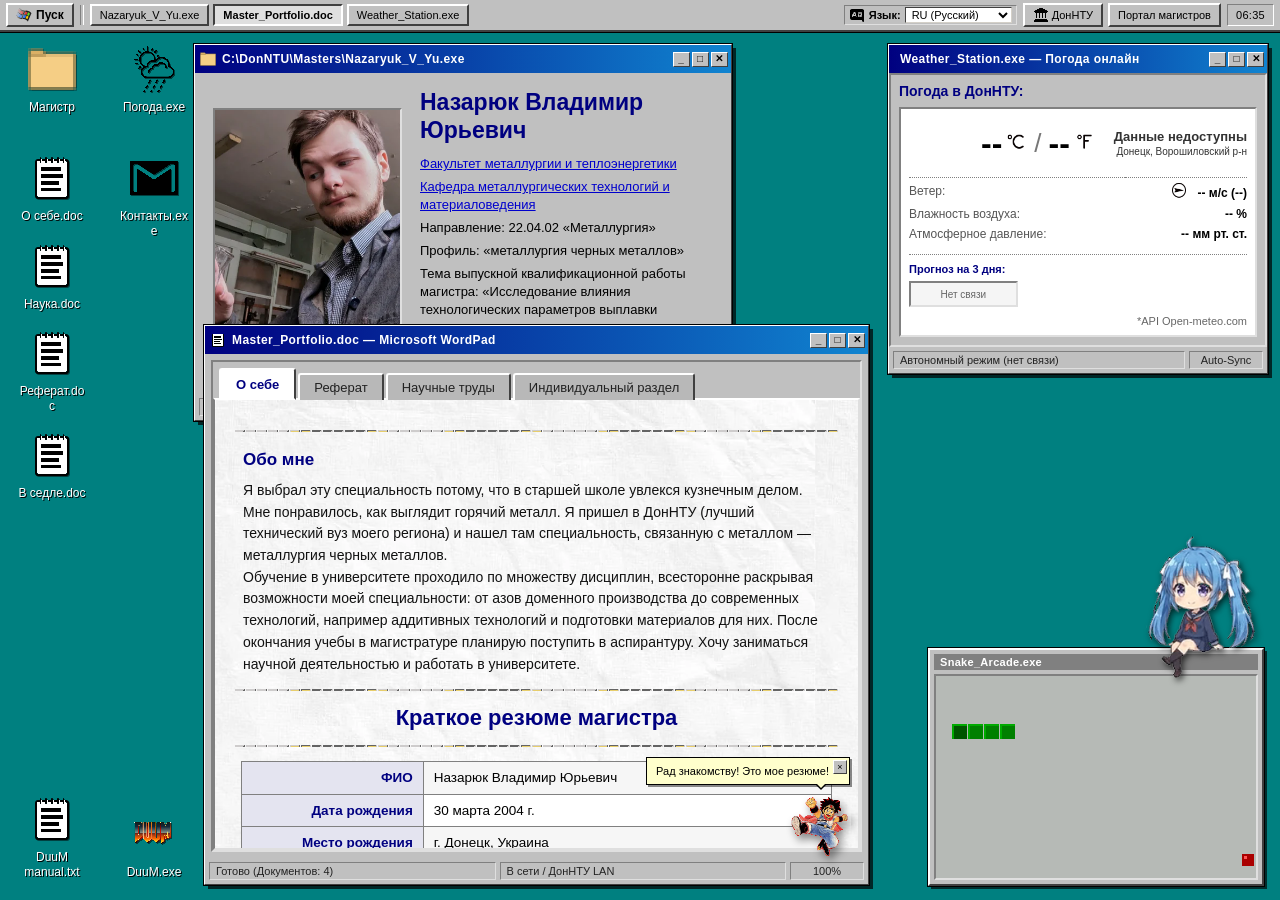
==== commit 68d5cc4a: "Bug fix" ====
--- a/index.html
+++ b/index.html
@@ -5,7 +5,7 @@
     <meta name="viewport" content="width=device-width, initial-scale=1.0">
     <title>Портал магистра - Назарюк В.Ю.</title>
     <link rel="shortcut icon" href="resorse/images/icons/master.webp" type="image/x-icon">
-    <link rel="stylesheet" type="text/css" href="resorse/style.css?v=3">
+    <link rel="stylesheet" type="text/css" href="resorse/style.css?v=4">
     <link href="https://fonts.googleapis.com/css2?family=VT323&display=swap" rel="stylesheet">
 
     <!-- Базовые стили отрисовки окон и системных иконок 16x16 -->
@@ -101,63 +101,78 @@
     <!-- Скрытый контейнер инициализации Google Translate -->
     <div id="google_translate_element" class="google-hidden-engine" style="display: none;"></div>
 
-    <!-- ======================================================================
-         DESKTOP SHORTCUTS (TOP-LEFT WORKSPACE)
+   <!-- ======================================================================
+         DESKTOP SHORTCUTS 
          ====================================================================== -->
     <div class="desktop-icons-grid">
-        <div class="desktop-icon-btn" onclick="if(typeof openDesktopApp === 'function') openDesktopApp('header')" title="Открыть визитку магистра">
-            <img src="resorse/images/icons/folder.png" alt="Profile" onerror="this.onerror=null; this.src='resorse/images/icons/master.webp'">
-            <div class="icon-text">Магистр.exe</div>
-        </div>
-
-        <div class="desktop-icon-btn" onclick="if(typeof openDesktopTab === 'function') openDesktopTab('#about')" title="Открыть резюме магистра">
-            <img src="resorse/images/icons/doc.png" alt="Resume">
-            <div class="icon-text">Резюме.doc</div>
-        </div>
-
-        <div class="desktop-icon-btn" onclick="if(typeof openDesktopTab === 'function') openDesktopTab('#scientific')" title="Открыть научные труды">
-            <img src="resorse/images/icons/doc.png" alt="Library">
-            <div class="icon-text">Наука.doc</div>
-        </div>
-
-        <div class="desktop-icon-btn" onclick="if(typeof openDoomGuide === 'function') openDoomGuide()" title="Руководство по DuuM">
-            <img src="resorse/images/icons/txt_icon.webp" alt="Manual" onerror="this.onerror=null; this.src='resorse/images/icons/doc.png'"> 
-            <div class="icon-text">DuuM manual.txt</div>
-        </div>
-
-        <div class="desktop-icon-btn" onclick="if(typeof openDesktopApp === 'function') openDesktopApp('weather-window')" title="Метеостанция ДонНТУ">
-            <img src="resorse/images/icons/masters.png" alt="Weather">
-            <div class="icon-text">Погода.exe</div>
-        </div>
-
-        <div class="desktop-icon-btn" onclick="if(typeof openDesktopApp === 'function') openDesktopApp('contacts-window')" title="Адресная книга">
-            <img src="resorse/images/icons/email.webp" alt="Contacts">
-            <div class="icon-text">Контакты.exe</div>
-        </div>
-    </div>
-
-    <!-- ======================================================================
-         SNAKE ARCADE WIDGET
-         ====================================================================== -->
-    <div id="desktop-snake-window" class="win-window" data-win-title="Snake_Arcade.exe">
-        <div class="win-title-bar">
-            <div class="win-title-text">
-                <span class="win-icon"></span> Snake_Arcade.exe
-            </div>
-            <div class="win-controls">
-                <button class="win-btn" type="button" title="Свернуть" onclick="if(typeof minimizeWin === 'function') minimizeWin('desktop-snake-window', event)">_</button>
-                <button class="win-btn" type="button" title="Развернуть / Восстановить" onclick="if(typeof resetWinPos === 'function') resetWinPos('desktop-snake-window', event)">□</button>
-                <button class="win-btn close" type="button" title="Закрыть" onclick="if(typeof closeWin === 'function') closeWin('desktop-snake-window', event)">✕</button>
-            </div>
-        </div>
-        <div class="win-window-body" style="background: #c0c0c0; padding: 4px; height: 164px; position: relative; box-sizing: border-box;">
-            <div id="window-snake-container" class="win-sunken-panel" style="position: relative; width: 100%; height: 100%;">
-                <canvas id="snakeCanvasWindow">
-                    <div style="padding: 20px; text-align: center; color: #404040; font-family: Tahoma, sans-serif; font-size: 12px;">
-                        Виджет недоступен: браузер не поддерживает HTML5 Canvas.
-                    </div>
-                </canvas>
-            </div>
+
+        <div class="desktop-icons-col">
+            <div class="desktop-icon-btn" onclick="if(typeof openDesktopApp === 'function') openDesktopApp('header')" title="Открыть папку магистра">
+                <img src="resorse/images/icons/folder.png" alt="Profile" onerror="this.onerror=null; this.src='resorse/images/icons/master.webp'">
+                <div class="icon-text">Магистр</div>
+            </div>
+
+            <div class="desktop-icon-btn icon-gap-top" onclick="if(typeof openDesktopTab === 'function') openDesktopTab('#about')" title="Вкладка: О себе и резюме">
+                <img src="resorse/images/icons/doc.png" alt="About">
+                <div class="icon-text">О себе.doc</div>
+            </div>
+
+            <div class="desktop-icon-btn" onclick="if(typeof openDesktopTab === 'function') openDesktopTab('#scientific')" title="Вкладка: Научные труды">
+                <img src="resorse/images/icons/doc.png" alt="Scientific">
+                <div class="icon-text">Наука.doc</div>
+            </div>
+
+            <div class="desktop-icon-btn" onclick="if(typeof openDesktopTab === 'function') openDesktopTab('#referat')" title="Вкладка: Реферат">
+                <img src="resorse/images/icons/doc.png" alt="Referat">
+                <div class="icon-text">Реферат.doc</div>
+            </div>
+
+            <div class="desktop-icon-btn" onclick="if(typeof openDesktopTab === 'function') openDesktopTab('#individual')" title="Вкладка: Индивидуальный раздел">
+                <img src="resorse/images/icons/doc.png" alt="Individual">
+                <div class="icon-text">В седле.doc</div>
+            </div>
+
+            <div class="desktop-icon-btn icon-gap-bottom" onclick="if(typeof openDoomGuide === 'function') openDoomGuide()" title="Руководство по DuuM">
+                <img src="resorse/images/icons/doc.png" alt="Manual"> 
+                <div class="icon-text">DuuM manual.txt</div>
+            </div>
+        </div>
+
+
+        <div class="desktop-icons-col">
+            <div class="desktop-icon-btn" onclick="if(typeof openDesktopApp === 'function') openDesktopApp('weather-window')" title="Метеостанция ДонНТУ">
+                <img src="resorse/images/icons/weather.png" alt="Weather">
+                <div class="icon-text">Погода.exe</div>
+            </div>
+
+            <div class="desktop-icon-btn icon-gap-top" onclick="if(typeof openDesktopApp === 'function') openDesktopApp('contacts-window')" title="Адресная книга">
+                <img src="resorse/images/icons/email.webp" alt="Contacts">
+                <div class="icon-text">Контакты.exe</div>
+            </div>
+
+            <div class="desktop-icon-btn icon-gap-bottom" onclick="if(typeof openDoomEasterEgg === 'function') { openDoomEasterEgg(); } else { alert('Для запуска DuuM.exe требуется современный браузер с поддержкой HTML5 Canvas.'); }" title="Запустить 3D-шутер DuuM.exe">
+                <img src="resorse/images/icons/doom_icon.webp" alt="DOOM" onerror="this.onerror=null; this.src='resorse/images/icons/Duum.webp'">
+                <div class="icon-text">DuuM.exe</div>
+            </div>
+        </div>
+    </div>
+
+    <!-- ======================================================================
+         SNAKE ARCADE FIXED WIDGET (BOTTOM-RIGHT + ANIME SITTER)
+         ====================================================================== -->
+    <div id="desktop-snake-widget" class="snake-widget-box" title="Авто-змейка">
+        <div class="anime-sitter" title="Добро пожаловать!"> 
+            <video src="resorse/images/gif/1anime5.webm" autoplay loop muted playsinline aria-label="Сидящий персонаж"></video>
+        </div>
+        <div class="snake-widget-header">
+            <span> Snake_Arcade.exe</span>
+        </div>
+        <div id="window-snake-container" class="win-sunken-panel">
+            <canvas id="snakeCanvasWindow">
+                <div style="padding: 12px; text-align: center; color: #404040; font-family: Tahoma, sans-serif; font-size: 11px;">
+                    Canvas не поддерживается.
+                </div>
+            </canvas>
         </div>
     </div>
 
@@ -178,7 +193,7 @@
 
         <div class="win-window-body header-body">
             <div id="photomag" style="cursor: pointer;" onclick="if(typeof toggleMugshotBubble === 'function') toggleMugshotBubble(event)">
-                <img src="resorse/images/mugshot.webp" onerror="this.onerror=null; this.src='resorse/images/mugshot.jpg';" width="400" height="225" title="Магистр ДонНТУ Назарюк В.Ю." alt="Магистр ДонНТУ Назарюк В.Ю.">
+                <img src="resorse/images/mugshot.webp" onerror="this.onerror=null; this.src='resorse/images/mugshot.jpg';" width="300" height="400" title="Магистр ДонНТУ Назарюк В.Ю." alt="Магистр ДонНТУ Назарюк В.Ю.">
                 
                 <div id="mugshot-bubble" style="display: none;" class="mascot-bubble">
                     Это я!
@@ -206,10 +221,6 @@
          MAIN PORTFOLIO WINDOW (SPA TABS)
          ====================================================================== -->
     <div id="middleblock" class="win-window window-relative" data-win-title="Master_Portfolio.doc">
-
-        <div class="anime-sitter" title="Добро пожаловать!"> 
-			<video src="resorse/images/gif/1anime5.webm" autoplay loop muted playsinline aria-label="Сидящий персонаж"></video>
-		</div>
 
         <div class="win-title-bar">
             <div class="win-title-text">
@@ -320,7 +331,7 @@
 										<li>Командная работа и координация взаимодействия между студентами и преподавателями.</li>
 										<li>Высокая обучаемость, самодисциплина и адаптивность к новым задачам.</li>
 										<li>Аналитическое и системное мышление при решении инженерных задач.</li>
-										<li>Конструктивная работа с обратной связью.</li>
+										<li>Конструктивная работа с обратной свяью.</li>
 										<li>Креативное мышление и нестандартный подход к решению задач.</li>
 									</ol>
 								</td>
@@ -664,7 +675,7 @@
     <!-- ======================================================================
          CONTACTS WINDOW
          ====================================================================== -->
-    <div id="contacts-window" class="win-window" data-win-title="Contacts_Book.exe">
+    <div id="contacts-window" class="win-window win-closed" data-win-title="Contacts_Book.exe">
         <div class="win-title-bar">
             <div class="win-title-text">
                 <span class="win-icon"></span> Contacts_Book.exe
@@ -834,28 +845,20 @@
             <span>Windows 95</span>
         </div>
         <div class="start-menu-items">
-            <button type="button" class="start-menu-item" onclick="if(typeof openDoomEasterEgg === 'function') { closeStartMenu(); openDoomEasterEgg(); }">
-                <img src="resorse/images/icons/doom_icon.webp" alt="" class="win-ui-icon" onerror="this.style.display='none'"> Запустить DuuM.exe
-            </button>
-            <button type="button" class="start-menu-item" onclick="if(typeof openDoomGuide === 'function') { closeStartMenu(); openDoomGuide(); }">
-                <img src="resorse/images/icons/txt_icon.webp" alt="" class="win-ui-icon" onerror="this.style.display='none'"> DuuM manual.txt
-            </button>
-            <button type="button" class="start-menu-item" onclick="if(typeof openDesktopApp === 'function') { closeStartMenu(); openDesktopApp('desktop-snake-window'); }">
-                <img src="resorse/images/icons/masters.png" alt="" class="win-ui-icon" onerror="this.style.display='none'"> Snake_Arcade.exe
+            <button type="button" class="start-menu-item" onclick="if(typeof openDesktopApp === 'function') { closeStartMenu(); openDesktopApp('header'); }">
+                <img src="resorse/images/icons/folder.png" alt="" class="win-ui-icon" onerror="this.style.display='none'"> Магистр
             </button>
             <div class="start-menu-sep"></div>
             <button type="button" class="start-menu-item" onclick="if(typeof openDesktopTab === 'function') { closeStartMenu(); openDesktopTab('#about'); }">
-                <img src="resorse/images/icons/folder.png" alt="" class="win-ui-icon" onerror="this.style.display='none'"> Резюме магистра
-            </button>
-            <button type="button" class="start-menu-item" onclick="if(typeof openDesktopTab === 'function') { closeStartMenu(); openDesktopTab('#scientific'); }">
-                <img src="resorse/images/icons/doc.png" alt="" class="win-ui-icon" onerror="this.style.display='none'"> Научные труды
-            </button>
-            <button type="button" class="start-menu-item" onclick="if(typeof openDesktopTab === 'function') { closeStartMenu(); openDesktopTab('#individual'); }">
-                <img src="resorse/images/icons/doc.png" alt="" class="win-ui-icon" onerror="this.style.display='none'"> Индивидуальный раздел
+                <img src="resorse/images/icons/doc.png" alt="" class="win-ui-icon" onerror="this.style.display='none'"> Портфолио
             </button>
             <div class="start-menu-sep"></div>
-            <button type="button" class="start-menu-item" onclick="if(typeof restoreAllWindows === 'function') { closeStartMenu(); restoreAllWindows(); }">
-                <img src="resorse/images/icons/win_start.png" alt="" class="win-ui-icon" onerror="this.style.display='none'"> Восстановить все окна
+            <button type="button" class="start-menu-item" onclick="if(typeof openDesktopApp === 'function') { closeStartMenu(); openDesktopApp('weather-window'); }">
+                <img src="resorse/images/icons/masters.png" alt="" class="win-ui-icon" onerror="this.style.display='none'"> Погода
+            </button>
+            <div class="start-menu-sep"></div>
+            <button type="button" class="start-menu-item" onclick="if(typeof openDoomEasterEgg === 'function') { closeStartMenu(); openDoomEasterEgg(); }">
+                <img src="resorse/images/icons/doom_icon.webp" alt="" class="win-ui-icon" onerror="this.style.display='none'"> DuuM.exe
             </button>
             <div class="start-menu-sep"></div>
             <button type="button" class="start-menu-item" onclick="shutdownPC()">
--- a/resorse/style.css
+++ b/resorse/style.css
@@ -274,40 +274,62 @@
 }
 
 /* --------------------------------------------------------------------------
-   4. DESKTOP ICONS GRID (TOP-LEFT DESKTOP SHORTCUTS)
+   4. DESKTOP ICONS GRID (2 COLUMNS, 2X LARGER ICONS, CLEAN SPACERS)
    -------------------------------------------------------------------------- */
 .desktop-icons-grid {
     position: fixed;
-    top: 46px;
+    top: 44px;
     left: 14px;
+    bottom: 16px;
     z-index: 4;
     display: flex;
+    flex-direction: row;
+    align-items: stretch;
+    gap: 10px;
+    user-select: none;
+    pointer-events: none;
+}
+
+.desktop-icons-col {
+    display: flex;
     flex-direction: column;
-    gap: 14px;
-    user-select: none;
+    width: 96px;
+    gap: 10px;
 }
 
 .desktop-icon-btn {
     display: flex;
     flex-direction: column;
     align-items: center;
-    width: 78px;
+    width: 96px;
     cursor: pointer;
     text-decoration: none;
     padding: 3px;
+    box-sizing: border-box;
+    pointer-events: auto;
+}
+
+/* Пробел после верхнего ряда (Магистр / Погода) */
+.desktop-icon-btn.icon-gap-top {
+    margin-top: 22px;
+}
+
+/* Прижимает нижнюю пару (DuuM manual.txt и DuuM.exe) к низу рабочего стола на одном уровне */
+.desktop-icon-btn.icon-gap-bottom {
+    margin-top: auto;
 }
 
 .desktop-icon-btn img {
-    width: 32px;
-    height: 32px;
-    margin-bottom: 4px;
+    width: 56px;
+    height: 56px;
+    margin-bottom: 5px;
     image-rendering: pixelated;
     filter: drop-shadow(1px 1px 0 rgba(0, 0, 0, 0.5));
 }
 
 .desktop-icon-btn .icon-text {
     font-family: Tahoma, "MS Sans Serif", sans-serif;
-    font-size: 11px;
+    font-size: 12px;
     color: #ffffff;
     text-shadow: 1px 1px 0 #000000;
     padding: 1px 4px;
@@ -355,7 +377,6 @@
     pointer-events: none !important;
 }
 
-/* Ручки плавного растягивания окон */
 .win-resizer-r {
     position: absolute;
     top: 24px;
@@ -386,17 +407,16 @@
     z-index: 45;
 }
 
-/* Почти полноэкранный режим окна при клике на квадрат (□) */
 .win-window.win-maximized {
     --win-tx: 0px !important;
     --win-ty: 0px !important;
     transform: none !important;
     position: fixed !important;
     top: 40px !important;
-    left: 104px !important;
+    left: 222px !important;
     right: auto !important;
     bottom: auto !important;
-    width: calc(100vw - 118px) !important;
+    width: calc(100vw - 236px) !important;
     max-width: none !important;
     height: calc(100vh - 52px) !important;
     max-height: none !important;
@@ -441,7 +461,6 @@
     flex-shrink: 0;
 }
 
-/* Фуллскрин для модальных окон DuuM и Manual */
 #doom-window.win-maximized {
     top: 38px !important;
     left: 50% !important;
@@ -572,7 +591,7 @@
 }
 
 /* --------------------------------------------------------------------------
-   6. HEADER WINDOW & SCALABLE CONTENT
+   6. HEADER WINDOW (БОЛЕЕ КВАДРАТНОЕ ОКНО ПОД ПАСПОРТНОЕ ФОТО 3x4)
    -------------------------------------------------------------------------- */
 #header {
     --win-tx: 0px;
@@ -580,9 +599,10 @@
     --win-scale: 1;
     position: fixed;
     top: 44px;
-    left: 110px;
+    left: 224px;
     z-index: 2;
-    width: min(68vw, 1180px);
+    width: min(44vw, 680px);
+    min-height: 315px;
     margin: 0;
     display: flex;
     flex-direction: column;
@@ -590,9 +610,9 @@
 
 .header-body {
     display: flex;
-    padding: calc(14px * var(--win-scale)) calc(16px * var(--win-scale));
+    padding: calc(16px * var(--win-scale)) calc(18px * var(--win-scale));
     gap: calc(18px * var(--win-scale));
-    align-items: flex-start;
+    align-items: center;
     flex-wrap: nowrap;
     background: #c0c0c0;
     box-sizing: border-box;
@@ -600,14 +620,15 @@
     overflow-y: auto;
 }
 
+/* Паспортное соотношение сторон 3:4 */
 #photomag {
-    flex: 0 0 clamp(260px, calc(340px * var(--win-scale)), 540px);
+    flex: 0 0 clamp(155px, calc(185px * var(--win-scale)), 300px);
     position: relative;
     border: 2px solid;
     border-color: #808080 #dfdfdf #dfdfdf #808080;
     background: #000000;
     line-height: 0;
-    aspect-ratio: 16 / 9;
+    aspect-ratio: 3 / 4;
     overflow: hidden;
 }
 
@@ -616,12 +637,13 @@
     width: 100%;
     height: 100%;
     object-fit: cover;
+    object-position: center top;
 }
 
 #mugshot-bubble {
     position: absolute;
-    top: 15px;
-    left: 15px;
+    top: 12px;
+    left: 12px;
     z-index: 50;
     margin: 0;
     animation: bubbleBob 1.4s ease-in-out infinite alternate !important;
@@ -630,7 +652,7 @@
 #headertext {
     display: flex;
     flex-direction: column;
-    gap: calc(4px * var(--win-scale));
+    gap: calc(5px * var(--win-scale));
     flex: 1 1 auto;
     min-width: 0;
     overflow-wrap: break-word;
@@ -641,7 +663,7 @@
     text-align: left;
     font-family: "Tahoma", "MS Sans Serif", sans-serif;
     font-weight: bold;
-    font-size: clamp(20px, calc(26px * var(--win-scale)), 40px);
+    font-size: clamp(19px, calc(23px * var(--win-scale)), 36px);
     color: #000080;
     margin: 0 0 6px;
     line-height: 1.2;
@@ -649,7 +671,7 @@
 
 #header h3.hdr {
     font-family: Tahoma, Arial, sans-serif;
-    font-size: clamp(12px, calc(13.5px * var(--win-scale)), 20px);
+    font-size: clamp(12px, calc(13px * var(--win-scale)), 19px);
     font-weight: normal;
     color: #000000;
     margin: 0;
@@ -807,12 +829,12 @@
     --win-ty: 0px;
     --win-scale: 1;
     position: fixed;
-    top: 315px;
-    left: 155px;
+    top: 345px;
+    left: 244px;
     z-index: 6;
-    width: min(68vw, 1080px);
-    height: calc(100vh - 332px);
-    min-height: 320px;
+    width: min(50vw, 860px);
+    height: calc(100vh - 362px);
+    min-height: 300px;
     margin: 0;
     display: flex;
     flex-direction: column;
@@ -918,7 +940,7 @@
     background-image: url("images/paper.webp");
     background-repeat: repeat;
     background-size: 600px auto;
-    padding: calc(18px * var(--win-scale)) calc(22px * var(--win-scale)) 75px calc(22px * var(--win-scale));
+    padding: calc(16px * var(--win-scale)) calc(20px * var(--win-scale)) 75px calc(20px * var(--win-scale));
     overflow-y: auto;
     overflow-x: hidden;
     word-wrap: break-word;
@@ -929,7 +951,7 @@
 
 #maintext hr {
     border: 0;
-    height: 8px;
+    height: 2px;
     background-image: url("images/gif/divider.gif");
     background-repeat: repeat-x;
     margin: 14px 0;
@@ -1159,7 +1181,6 @@
     display: block;
 }
 
-/* Отдельное окно просмотра PDF-статей */
 #doc-viewer-window {
     --win-tx: 0px;
     --win-ty: 0px;
@@ -1195,32 +1216,79 @@
 }
 
 /* --------------------------------------------------------------------------
-   10. WIDGETS: SNAKE, CONTACTS, WEATHER & DUUM VHS (SCALABLE)
+   10. WIDGETS: SNAKE WIDGET, CONTACTS, WEATHER (НИЖЕ КОНТАКТОВ) & DUUM VHS
    -------------------------------------------------------------------------- */
-#desktop-snake-window {
-    --win-tx: 0px;
-    --win-ty: 0px;
+#desktop-snake-widget {
     position: fixed;
-    top: 44px;
-    right: 18px;
-    width: 295px;
-    height: 225px;
-    z-index: 5;
+    right: 16px;
+    bottom: 14px;
+    width: 336px;
+    height: 238px;
+    z-index: 25;
+    background: #c0c0c0;
+    border: 2px solid;
+    border-color: #ffffff #404040 #404040 #ffffff;
+    box-shadow: 0 0 0 1px #000000, 3px 3px 0px rgba(0, 0, 0, 0.65);
+    padding: 4px;
+    box-sizing: border-box;
     display: flex;
     flex-direction: column;
-}
-
-#desktop-snake-window .win-window-body {
-    flex: 1 1 auto !important;
+    gap: 4px;
+    user-select: none;
+    transition: opacity 0.35s ease, transform 0.35s ease;
+}
+
+#desktop-snake-widget .anime-sitter {
+    position: absolute;
+    top: -120px;
+    right: 5px;
+    z-index: 30;
+    pointer-events: none;
+}
+
+#desktop-snake-widget .anime-sitter img,
+#desktop-snake-widget .anime-sitter video {
+    width: 120px !important;
+    max-width: none !important;
     height: auto !important;
-    min-height: 0;
+    display: block;
+    background: transparent;
+    pointer-events: none;
+    filter: drop-shadow(2px 3px 3px rgba(0, 0, 0, 0.7));
+}
+
+.snake-widget-header {
+    display: flex;
+    align-items: center;
+    justify-content: space-between;
+    background: #808080;
+    color: #ffffff;
+    font-family: Tahoma, "MS Sans Serif", sans-serif;
+    font-size: 11px;
+    font-weight: bold;
+    padding: 2px 6px;
+    letter-spacing: 0.3px;
+    flex-shrink: 0;
+}
+
+.snake-widget-badge {
+    background: #000080;
+    color: #ffff00;
+    font-size: 9px;
+    padding: 0 4px;
+    border: 1px solid #dfdfdf;
 }
 
 #window-snake-container {
+    flex: 1 1 auto;
+    width: 100%;
+    height: 100%;
     border: 2px solid;
     border-color: #808080 #dfdfdf #dfdfdf #808080;
     box-sizing: border-box;
     background: #b6bab6;
+    position: relative;
+    overflow: hidden;
 }
 
 #contacts-window {
@@ -1228,20 +1296,20 @@
     --win-ty: 0px;
     --win-scale: 1;
     position: fixed;
-    bottom: 16px;
+    top: 318px;
     right: 18px;
-    z-index: 8;
-    width: min(36vw, 480px);
+    z-index: 7;
+    width: min(33vw, 440px);
     margin: 0;
     display: flex;
     flex-direction: column;
 }
 
 .contacts-body {
-    padding: calc(10px * var(--win-scale));
+    padding: calc(8px * var(--win-scale)) calc(10px * var(--win-scale));
     display: flex;
     flex-direction: column;
-    gap: calc(8px * var(--win-scale));
+    gap: calc(6px * var(--win-scale));
     flex: 1 1 auto;
     overflow-y: auto;
 }
@@ -1249,14 +1317,14 @@
 .contact-item {
     display: flex;
     align-items: center;
-    gap: calc(12px * var(--win-scale));
-    padding: calc(6px * var(--win-scale)) calc(10px * var(--win-scale));
+    gap: calc(10px * var(--win-scale));
+    padding: calc(5px * var(--win-scale)) calc(8px * var(--win-scale));
     background: #ffffff;
     border: 2px solid;
     border-color: #808080 #dfdfdf #dfdfdf #808080;
     color: #000000;
     font-family: Tahoma, sans-serif;
-    font-size: clamp(13px, calc(13px * var(--win-scale)), 19px);
+    font-size: clamp(12.5px, calc(13px * var(--win-scale)), 19px);
     user-select: text;
 }
 
@@ -1279,8 +1347,8 @@
 }
 
 .contact-icon {
-    width: calc(20px * var(--win-scale));
-    height: calc(20px * var(--win-scale));
+    width: calc(18px * var(--win-scale));
+    height: calc(18px * var(--win-scale));
     object-fit: contain;
     display: block;
 }
@@ -1290,15 +1358,16 @@
     word-break: break-all;
 }
 
+/* Погода опущена ниже окна контактов */
 #weather-window {
     --win-tx: 0px;
     --win-ty: 0px;
     --win-scale: 1;
     position: fixed;
-    top: 282px;
+    top: 44px;
     right: 18px;
-    z-index: 7;
-    width: min(38vw, 520px);
+    z-index: 8;
+    width: min(35vw, 470px);
     margin: 0;
     display: flex;
     flex-direction: column;
@@ -1307,10 +1376,12 @@
 #weather-window .weather-body {
     flex: 1 1 auto;
     overflow-y: auto;
+    padding: 8px !important;
 }
 
 #weather-content {
     font-size: clamp(12px, calc(12px * var(--win-scale)), 18px) !important;
+    padding: 8px !important;
 }
 
 #weather-content table {
@@ -1324,14 +1395,14 @@
 }
 
 .w-temp-val {
-    font-size: clamp(30px, calc(34px * var(--win-scale)), 54px);
+    font-size: clamp(28px, calc(32px * var(--win-scale)), 52px);
     font-weight: bold;
     color: #000000;
     line-height: 1;
 }
 
 .w-temp-divider {
-    font-size: clamp(24px, calc(28px * var(--win-scale)), 44px);
+    font-size: clamp(22px, calc(26px * var(--win-scale)), 42px);
     color: #777777;
     margin: 0 4px;
 }
@@ -1663,47 +1734,49 @@
    -------------------------------------------------------------------------- */
 @media screen and (min-width: 1101px) and (max-width: 1450px) {
     .desktop-icons-grid {
+        top: 42px;
+        left: 10px;
+        grid-template-columns: repeat(2, 84px);
+        gap: 8px 6px;
+    }
+
+    .desktop-icon-btn {
+        width: 84px;
+    }
+
+    .desktop-icon-btn img {
+        width: 48px;
+        height: 48px;
+    }
+
+    #header {
+        left: 194px;
+        width: min(42vw, 580px);
+        min-height: 285px;
+    }
+
+    #middleblock {
+        top: 325px;
+        left: 204px;
+        width: calc(100vw - 615px);
+        height: calc(100vh - 340px);
+    }
+
+    #weather-window {
         top: 44px;
-        left: 10px;
-        gap: 10px;
-    }
-
-    .desktop-icon-btn {
-        width: 68px;
-    }
-
-    #header {
-        left: 94px;
-        width: calc(100vw - 415px);
-    }
-
-    #middleblock {
-        top: 290px;
-        left: 104px;
-        width: calc(100vw - 535px);
-        height: calc(100vh - 306px);
-    }
-
-    #desktop-snake-window {
-        width: 260px;
-        height: 205px;
+        width: 380px;
         right: 12px;
     }
 
-    #weather-window,
     #contacts-window {
-        width: 410px;
+        top: 310px;
+        width: 380px;
         right: 12px;
     }
-
-    #weather-window {
-        top: 262px;
-    }
 }
 
 /* --------------------------------------------------------------------------
-   13. SIMPLIFIED MOBILE & TABLET MODE (<= 1100px / COARSE POINTER)
-   Полное отключение эмуляции ОС и игры DuuM — только 4 чистых блока
+   13. SIMPLIFIED MOBILE & TABLET MODE 
    -------------------------------------------------------------------------- */
 @media screen and (max-width: 1100px),
        screen and (pointer: coarse) and (max-width: 1366px) {
@@ -1715,9 +1788,12 @@
     }
 
     body {
+        display: flex;
+        flex-direction: column;
         padding-bottom: 24px;
     }
 
+    /* Скрываем десктопные элементы ОС и игру DuuM */
     .desktop-icons-grid,
     .taskbar-left-group,
     .taskbar-tray,
@@ -1725,7 +1801,6 @@
     .win-resizer-r,
     .win-resizer-b,
     .win-resizer-br,
-    #desktop-snake-window,
     #doom-window,
     #doom-guide-window,
     #doom-launch-btn-container,
@@ -1738,6 +1813,7 @@
     }
 
     #topblock {
+        order: 0;
         height: auto;
         justify-content: center;
         padding: 6px;
@@ -1748,6 +1824,39 @@
         justify-content: center;
         flex-wrap: wrap;
         gap: 6px;
+    }
+
+    /* Мелкое плоское окно змейки сверху в потоке (не приклеено к экрану) */
+    #desktop-snake-widget {
+        order: 1;
+        opacity: 1 !important;
+        visibility: visible !important;
+        pointer-events: auto !important;
+        display: flex !important;
+        flex-direction: column !important;
+        position: relative !important;
+        top: auto !important;
+        right: auto !important;
+        bottom: auto !important;
+        left: auto !important;
+        width: 95% !important;
+        max-width: 760px !important;
+        height: 280px !important;
+        margin: 10px auto 0 auto !important;
+        padding: 4px !important;
+        gap: 4px !important;
+    }
+
+    #desktop-snake-widget .snake-widget-header {
+        writing-mode: horizontal-tb !important;
+        transform: none !important;
+        padding: 2px 6px !important;
+        font-size: 11px !important;
+        justify-content: space-between !important;
+    }
+
+    #desktop-snake-widget .snake-widget-badge {
+        display: none;
     }
 
     #header,
@@ -1765,6 +1874,7 @@
         width: 95% !important;
         max-width: 760px !important;
         height: auto !important;
+        min-height: 0 !important;
         margin-left: auto !important;
         margin-right: auto !important;
         position: relative !important;
@@ -1815,21 +1925,25 @@
     }
 
     #header {
+        order: 2;
         margin-top: 10px !important;
         margin-bottom: 14px !important;
     }
 
     #middleblock {
+        order: 3;
         margin-top: 0 !important;
         margin-bottom: 14px !important;
     }
 
     #contacts-window {
+        order: 4;
         margin-top: 0 !important;
         margin-bottom: 14px !important;
     }
 
     #weather-window {
+        order: 5;
         margin-top: 0 !important;
         margin-bottom: 20px !important;
     }
@@ -1845,8 +1959,8 @@
     #photomag {
         flex: none;
         width: 100%;
-        max-width: 360px;
-        aspect-ratio: 16 / 9;
+        max-width: 240px;
+        aspect-ratio: 3 / 4;
     }
 
     #headertext {
@@ -1917,7 +2031,6 @@
         text-align: left;
     }
 
-    /* На мобильном окно просмотра PDF открывается поверх экрана */
     #doc-viewer-window {
         top: 5vh !important;
         left: 2.5vw !important;
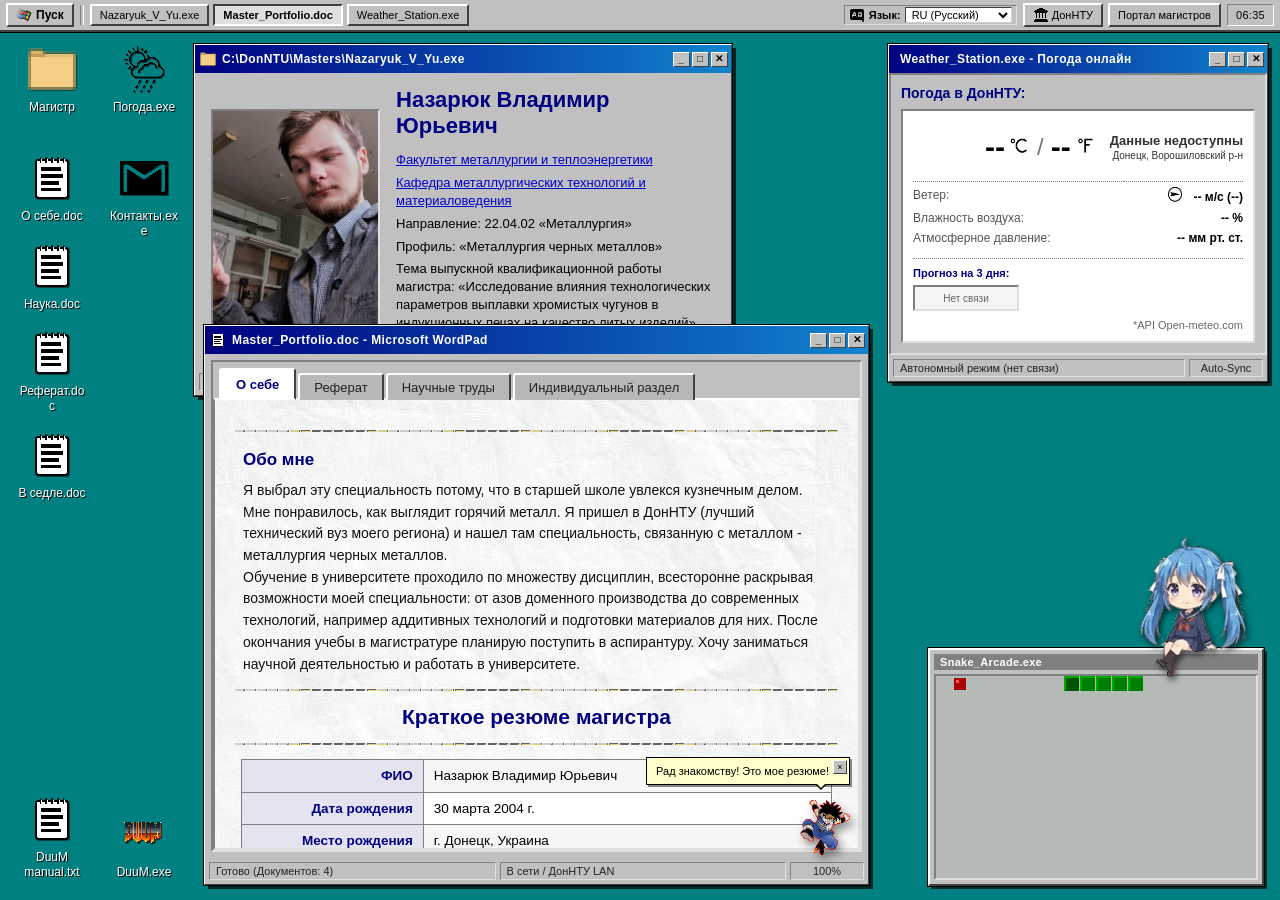
==== commit 04500218: "Bug fix" ====
--- a/index.html
+++ b/index.html
@@ -101,8 +101,8 @@
     <!-- Скрытый контейнер инициализации Google Translate -->
     <div id="google_translate_element" class="google-hidden-engine" style="display: none;"></div>
 
-   <!-- ======================================================================
-         DESKTOP SHORTCUTS 
+    <!-- ======================================================================
+         DESKTOP SHORTCUTS
          ====================================================================== -->
     <div class="desktop-icons-grid">
 
@@ -138,7 +138,6 @@
             </div>
         </div>
 
-
         <div class="desktop-icons-col">
             <div class="desktop-icon-btn" onclick="if(typeof openDesktopApp === 'function') openDesktopApp('weather-window')" title="Метеостанция ДонНТУ">
                 <img src="resorse/images/icons/weather.png" alt="Weather">
@@ -160,26 +159,32 @@
     <!-- ======================================================================
          SNAKE ARCADE FIXED WIDGET (BOTTOM-RIGHT + ANIME SITTER)
          ====================================================================== -->
-    <div id="desktop-snake-widget" class="snake-widget-box" title="Авто-змейка">
-        <div class="anime-sitter" title="Добро пожаловать!"> 
+		<div id="desktop-snake-widget" class="snake-widget-box" title="Авто-змейка">
+		<div class="anime-sitter" title="Добро пожаловать!">
+			<video src="resorse/images/gif/1anime5.webm" autoplay loop muted playsinline aria-label="Сидящий персонаж"></video>
+		</div>
+		<div class="snake-widget-header">
+			<span>Snake_Arcade.exe</span>
+		</div>
+		<div id="window-snake-container" class="win-sunken-panel">
+			<canvas id="snakeCanvasWindow">
+				<div style="padding: 12px; text-align: center; color: #404040; font-family: Tahoma, sans-serif; font-size: 11px;">
+					Canvas не поддерживается.
+				</div>
+			</canvas>
+		</div>
+	</div>
+
+    <!-- ======================================================================
+         PROFILE HEADER WINDOW
+         ====================================================================== -->
+    <div id="header" class="win-window" data-win-title="Nazaryuk_V_Yu.exe">
+		<div class="anime-sitter anime-sitter-mobile" title="Добро пожаловать!">
             <video src="resorse/images/gif/1anime5.webm" autoplay loop muted playsinline aria-label="Сидящий персонаж"></video>
         </div>
-        <div class="snake-widget-header">
-            <span> Snake_Arcade.exe</span>
-        </div>
-        <div id="window-snake-container" class="win-sunken-panel">
-            <canvas id="snakeCanvasWindow">
-                <div style="padding: 12px; text-align: center; color: #404040; font-family: Tahoma, sans-serif; font-size: 11px;">
-                    Canvas не поддерживается.
-                </div>
-            </canvas>
-        </div>
-    </div>
-
-    <!-- ======================================================================
-         PROFILE HEADER WINDOW
-         ====================================================================== -->
-    <div id="header" class="win-window" data-win-title="Nazaryuk_V_Yu.exe">
+        <div class="anime-sitter anime-sitter-desktop" title="Добро пожаловать!">
+            <video src="resorse/images/gif/1anime5.webm" autoplay loop muted playsinline aria-label="Сидящий персонаж"></video>
+        </div>
         <div class="win-title-bar">
             <div class="win-title-text">
                 <img src="resorse/images/icons/folder.png" alt="" class="win-ui-icon" onerror="this.style.display='none'"> C:\DonNTU\Masters\Nazaryuk_V_Yu.exe
@@ -204,16 +209,16 @@
                 <h3 class="hdr"><a href="https://donntu.ru/fmt" target="_blank">Факультет металлургии и теплоэнергетики</a></h3>
                 <h3 class="hdr"><a href="https://kmtm.fmt.donntu.ru/" target="_blank">Кафедра металлургических технологий и материаловедения</a></h3>
                 <h3 class="hdr">Направление: 22.04.02 &laquo;Металлургия&raquo;</h3>
-                <h3 class="hdr">Профиль: &laquo;металлургия черных металлов&raquo;</h3>
+                <h3 class="hdr">Профиль: &laquo;Металлургия черных металлов&raquo;</h3>
                 <h3 class="hdr">Тема выпускной квалификационной работы магистра: &laquo;Исследование влияния технологических параметров выплавки хромистых чугунов в индукционных печах на качество литых изделий&raquo;</h3>
                 <h3 class="hdr">Руководитель ВКР: д.т.н., проф. В.И. Заика</h3>
             </div>
         </div>
 		
-		<div class="win-statusbar">
+        <div class="win-statusbar">
             <div class="status-cell">Профиль: Магистр ДонНТУ (гр. ЭМСм-25)</div>
             <div class="status-cell">Кафедра МТМ</div>
-            <div class="status-cell fit">2025–2027</div>
+            <div class="status-cell fit">2025-2027</div>
         </div>
     </div>
 
@@ -224,7 +229,7 @@
 
         <div class="win-title-bar">
             <div class="win-title-text">
-                <img src="resorse/images/icons/doc.png" alt="" class="win-ui-icon" onerror="this.style.display='none'"> Master_Portfolio.doc — Microsoft WordPad
+                <img src="resorse/images/icons/doc.png" alt="" class="win-ui-icon" onerror="this.style.display='none'"> Master_Portfolio.doc - Microsoft WordPad
             </div>
             <div class="win-controls">
                 <button class="win-btn" type="button" title="Свернуть" onclick="if(typeof minimizeWin === 'function') minimizeWin('middleblock', event)">_</button>
@@ -253,7 +258,7 @@
                         <h2>Обо мне</h2>
                         <p>
                             Я выбрал эту специальность потому, что в старшей школе увлекся кузнечным делом. Мне понравилось, как выглядит горячий металл. Я пришел в ДонНТУ (лучший технический вуз
-                            моего региона) и нашел там специальность, связанную с металлом — металлургия черных металлов.<br>
+                            моего региона) и нашел там специальность, связанную с металлом - металлургия черных металлов.<br>
                             Обучение в университете проходило по множеству дисциплин, всесторонне раскрывая возможности моей специальности: от азов доменного производства до современных 
                             технологий, например аддитивных технологий и подготовки материалов для них.
                             После окончания учебы в магистратуре планирую поступить в аспирантуру. Хочу заниматься научной деятельностью и работать в университете.
@@ -264,94 +269,94 @@
                         <hr>
 
                         <table id="resume">
-							<tr class="even">
-								<td class="c1">ФИО</td>
-								<td class="c2">Назарюк Владимир Юрьевич</td>
-							</tr>
-							<tr class="odd">
-								<td class="c1">Дата рождения</td>
-								<td class="c2">30 марта 2004 г.</td>
-							</tr>
-							<tr class="even">
-								<td class="c1">Место рождения</td>
-								<td class="c2">г. Донецк, Украина</td>
-							</tr>
-							<tr class="odd">
-								<td class="c1">Школа(ы)</td>
-								<td class="c2">МБОУ СШ № 7 г. Харцызск</td>
-							</tr>
-							<tr class="even">
-								<td class="c1">ВУЗ</td>
-								<td class="c2">
-									Бакалавриат: ДонНТУ, 2021 – 2025 гг. (направление 22.03.02 «Металлургия»)<br>
-									Магистратура: ДонНТУ, 2025 – 2027 гг. (направление 22.04.02 «Металлургия»)
-								</td>
-							</tr>
-							<tr class="even">
-								<td class="c1">Знание языков</td>
-								<td class="c2">Русский — родной; Украинский — B1; Английский — A2–B1.</td>
-							</tr>
-							<tr class="odd">
-								<td class="c1">Увлечения</td>
-								<td class="c2">Спортивный туризм (велосипедный туризм, байкпакинг, пешие и водные походы), легкая атлетика, спортивное ориентирование, компьютерные игры.</td>
-							</tr>
-							<tr class="even">
-								<td class="c1">Общие навыки</td>
-								<td class="c2">
-									<ol>
-										<li>Чтение и ведение конструкторской и технологической документации, чертежей.</li>
-										<li>Продвинутые навыки владения ПК и офисным ПО (Microsoft Excel, Word, PowerPoint).</li>
-										<li>Применение нейросетей и ИИ-инструментов для анализа данных, программирования и подготовки материалов.</li>
-										<li>Поиск, систематизация и критический анализ научно-технической информации.</li>
-										<li>Организация и координация групповой работы (опыт старосты студенческой группы).</li>
-										<li>Настройка и эксплуатация звукового и мультимедийного оборудования для проведения мероприятий.</li>
-									</ol>
-								</td>
-							</tr>
-							<tr class="odd">
-								<td class="c1">Профессиональные навыки</td>
-								<td class="c2">
-									<ol>
-										<li>Создание, обработка и статистический анализ экспериментальных баз данных в Microsoft Excel (регрессионный анализ, оптимизация).</li>
-										<li>Проведение научно-исследовательских работ и лабораторных испытаний материалов (испытания на абразивный износ, металлография).</li>
-										<li>Анализ влияния химического состава и технологических параметров выплавки в индукционных печах на свойства сталей и высокохромистых чугунов.</li>
-										<li>Проведение тепловых и технологических расчетов параметров металлургического оборудования (ДСП, индукционные печи, установки внепечной обработки).</li>
-										<li>Моделирование металлургических и литейных процессов.</li>
-										<li>Подготовка и оформление научных статей, отчетов, курсовых и дипломных работ по стандартам ГОСТ.</li>
-										<li>Веб-разработка и программирование прикладных проектов (HTML, CSS, JavaScript, Python, С++, С#).</li>
-									</ol>
-								</td>
-							</tr>
-							<tr class="even">
-								<td class="c1">Надпрофессиональные навыки</td>
-								<td class="c2">
-									<ol>
-										<li>Коммуникативная грамотность и деловая переписка.</li>
-										<li>Уверенное выступление перед аудиторией и защита научных докладов.</li>
-										<li>Командная работа и координация взаимодействия между студентами и преподавателями.</li>
-										<li>Высокая обучаемость, самодисциплина и адаптивность к новым задачам.</li>
-										<li>Аналитическое и системное мышление при решении инженерных задач.</li>
-										<li>Конструктивная работа с обратной свяью.</li>
-										<li>Креативное мышление и нестандартный подход к решению задач.</li>
-									</ol>
-								</td>
-							</tr>
-							<tr class="odd">
-								<td class="c1">Личные достижения</td>
-								<td class="c2">
-									<ol>
-										<li>Призер (3-е место) Межрегиональной олимпиады по направлению «Металлургия» среди студентов высших образовательных учреждений (2026 г.).</li>
-										<li>Автор и соавтор 4 научных публикаций, в том числе материалов научно-практических конференций («Металлургия XXI столетия глазами молодых»).</li>
-										<li>Успешное выполнение и защита выпускной квалификационной работы бакалавра с отличием.</li>
-										<li>Участие в многодневных автономных спортивно-туристических маршрутах, походах.</li>
-									</ol>
-								</td>
-							</tr>
-							<tr class="even">
-								<td class="c1">Планы на будущее</td>
-								<td class="c2">Успешная защита магистерской диссертации, поступление в аспирантуру, продолжение научно-исследовательской деятельности в области металлургии черных металлов и материаловедения, развитие в качестве востребованного инженера-исследователя.</td>
-							</tr>
-						</table>
+                            <tr class="even">
+                                <td class="c1">ФИО</td>
+                                <td class="c2">Назарюк Владимир Юрьевич</td>
+                            </tr>
+                            <tr class="odd">
+                                <td class="c1">Дата рождения</td>
+                                <td class="c2">30 марта 2004 г.</td>
+                            </tr>
+                            <tr class="even">
+                                <td class="c1">Место рождения</td>
+                                <td class="c2">г. Донецк, Украина</td>
+                            </tr>
+                            <tr class="odd">
+                                <td class="c1">Школа(ы)</td>
+                                <td class="c2">МБОУ СШ № 7 г. Харцызск</td>
+                            </tr>
+                            <tr class="even">
+                                <td class="c1">ВУЗ</td>
+                                <td class="c2">
+                                    Бакалавриат: ДонНТУ, 2021-2025 гг. (направление 22.03.02 &laquo;Металлургия&raquo;)<br>
+                                    Магистратура: ДонНТУ, 2025-2027 гг. (направление 22.04.02 &laquo;Металлургия&raquo;)
+                                </td>
+                            </tr>
+                            <tr class="even">
+                                <td class="c1">Знание языков</td>
+                                <td class="c2">Русский - родной; Украинский - B1; Английский - A2-B1.</td>
+                            </tr>
+                            <tr class="odd">
+                                <td class="c1">Увлечения</td>
+                                <td class="c2">Спортивный туризм (велосипедный туризм, байкпакинг, пешие и водные походы), легкая атлетика, спортивное ориентирование, компьютерные игры.</td>
+                            </tr>
+                            <tr class="even">
+                                <td class="c1">Общие навыки</td>
+                                <td class="c2">
+                                    <ol>
+                                        <li>Чтение и ведение конструкторской и технологической документации, чертежей.</li>
+                                        <li>Продвинутые навыки владения ПК и офисным ПО (Microsoft Excel, Word, PowerPoint).</li>
+                                        <li>Применение нейросетей и ИИ-инструментов для анализа данных, программирования и подготовки материалов.</li>
+                                        <li>Поиск, систематизация и критический анализ научно-технической информации.</li>
+                                        <li>Организация и координация групповой работы (опыт старосты студенческой группы).</li>
+                                        <li>Настройка и эксплуатация звукового и мультимедийного оборудования для проведения мероприятий.</li>
+                                    </ol>
+                                </td>
+                            </tr>
+                            <tr class="odd">
+                                <td class="c1">Профессиональные навыки</td>
+                                <td class="c2">
+                                    <ol>
+                                        <li>Создание, обработка и статистический анализ экспериментальных баз данных в Microsoft Excel (регрессионный анализ, оптимизация).</li>
+                                        <li>Проведение научно-исследовательских работ и лабораторных испытаний материалов (испытания на абразивный износ, металлография).</li>
+                                        <li>Анализ влияния химического состава и технологических параметров выплавки в индукционных печах на свойства сталей и высокохромистых чугунов.</li>
+                                        <li>Проведение тепловых и технологических расчетов параметров металлургического оборудования (ДСП, индукционные печи, установки внепечной обработки).</li>
+                                        <li>Моделирование металлургических и литейных процессов.</li>
+                                        <li>Подготовка и оформление научных статей, отчетов, курсовых и дипломных работ по стандартам ГОСТ.</li>
+                                        <li>Веб-разработка и программирование прикладных проектов (HTML, CSS, JavaScript, Python, С++, С#).</li>
+                                    </ol>
+                                </td>
+                            </tr>
+                            <tr class="even">
+                                <td class="c1">Надпрофессиональные навыки</td>
+                                <td class="c2">
+                                    <ol>
+                                        <li>Коммуникативная грамотность и деловая переписка.</li>
+                                        <li>Уверенное выступление перед аудиторией и защита научных докладов.</li>
+                                        <li>Командная работа и координация взаимодействия между студентами и преподавателями.</li>
+                                        <li>Высокая обучаемость, самодисциплина и адаптивность к новым задачам.</li>
+                                        <li>Аналитическое и системное мышление при решении инженерных задач.</li>
+                                        <li>Конструктивная работа с обратной связью.</li>
+                                        <li>Креативное мышление и нестандартный подход к решению задач.</li>
+                                    </ol>
+                                </td>
+                            </tr>
+                            <tr class="odd">
+                                <td class="c1">Личные достижения</td>
+                                <td class="c2">
+                                    <ol>
+                                        <li>Призер (3-е место) Межрегиональной олимпиады по направлению &laquo;Металлургия&raquo; среди студентов высших образовательных учреждений (2026 г.).</li>
+                                        <li>Автор и соавтор 4 научных публикаций, в том числе материалов научно-практических конференций (&laquo;Металлургия XXI столетия глазами молодых&raquo;).</li>
+                                        <li>Успешное выполнение и защита выпускной квалификационной работы бакалавра с отличием.</li>
+                                        <li>Участие в многодневных автономных спортивно-туристических маршрутах и походах.</li>
+                                    </ol>
+                                </td>
+                            </tr>
+                            <tr class="even">
+                                <td class="c1">Планы на будущее</td>
+                                <td class="c2">Успешная защита магистерской диссертации, поступление в аспирантуру, продолжение научно-исследовательской деятельности в области металлургии черных металлов и материаловедения, развитие в качестве востребованного инженера-исследователя.</td>
+                            </tr>
+                        </table>
                     </div>
 
                     <!-- TAB 2: MASTER THESIS ABSTRACT -->
@@ -360,7 +365,7 @@
                         <hr>
 
                         <p class="comment">
-                            Сейчас тут бак. работа, маг. пока нету
+                            Сейчас тут бак. работа, маг. пока нету.
                         </p>
 
                         <!-- Встроенный просмотрщик PDF -->
@@ -385,43 +390,52 @@
                         </p>
 
                         <h2>Собственные публикации и доклады</h2>
-							<ol>
-								<li class="lib">
-									<a href="https://cdn.jsdelivr.net/gh/voxhrim/Library-for-Student_web_page@main/NVYuSPMELCh2026.pdf" target="_blank" onclick="if(typeof loadDocFrame === 'function') { loadDocFrame(this.href, 'Назарюк В. Ю. — Создание прогнозной модели износостойкости литых чугунов (2026)', this); return false; }" style="color: #0000CD; font-weight: 700; font-size: 16px;">
-										Назарюк, В. Ю. Создание прогнозной модели износостойкости литых чугунов / В. Ю. Назарюк // Металлургия XXI столетия глазами молодых : Материалы Всероссийской научно-практической конференции молодых ученых и студентов. – Донецк: Донецкий национальный технический университет, 2026.
-									</a>
-									<p><span class="cat">Авторы:</span> В. Ю. Назарюк</p>
-									<p><span class="cat">Описание:</span> Разработка прогнозной модели абразивной износостойкости отливок из высокохромистых чугунов.</p>
-									<p><span class="cat">Действие:</span> 
-										<button class="button color" onclick="var a = this.closest('li').querySelector('a'); if(typeof loadDocFrame === 'function') loadDocFrame(a.href, a.textContent.trim(), this);" style="font-size: 12px; padding: 4px 10px;">Просмотреть PDF в окне</button> 
-										<a href="https://cdn.jsdelivr.net/gh/voxhrim/Library-for-Student_web_page@main/NVYuSPMELCh2026.pdf" onclick="if(typeof downloadPdfDirect === 'function') { downloadPdfDirect(this.href, 'NVYuSPMELCh2026.pdf', this); return false; }" style="margin-left: 10px;">[Скачать PDF]</a>
-									</p>
-								</li>
-
-								<li class="lib">
-									<a href="https://cdn.jsdelivr.net/gh/voxhrim/Library-for-Student_web_page@main/NVYuSEMOKShNAE2025.pdf" target="_blank" onclick="if(typeof loadDocFrame === 'function') { loadDocFrame(this.href, 'Назарюк В. Ю., Симоненко В. И. — Сравнительные испытания материала отливок колес шламовых насосов (2025)', this); return false; }" style="color: #0000CD; font-weight: 700; font-size: 16px;">
-										Назарюк, В. Ю. Сравнительные испытания материала отливок колес шламовых насосов на абразивный износ / В. Ю. Назарюк, В. И. Симоненко // Металлургия XXI столетия глазами молодых : Материалы Всероссийской научно-практической конференции молодых ученых и студентов. – Донецк: Донецкий национальный технический университет, 2025. – С. 14-15.
-									</a>
-									<p><span class="cat">Авторы:</span> В. Ю. Назарюк, В. И. Симоненко</p>
-									<p><span class="cat">Описание:</span> Результаты испытания отлитых образцов из высокохромистого чугуна.</p>
-									<p><span class="cat">Действие:</span> 
-										<button class="button color" onclick="var a = this.closest('li').querySelector('a'); if(typeof loadDocFrame === 'function') loadDocFrame(a.href, a.textContent.trim(), this);" style="font-size: 12px; padding: 4px 10px;">Просмотреть PDF в окне</button> 
-										<a href="https://cdn.jsdelivr.net/gh/voxhrim/Library-for-Student_web_page@main/NVYuSEMOKShNAE2025.pdf" onclick="if(typeof downloadPdfDirect === 'function') { downloadPdfDirect(this.href, 'NVYuSEMOKShNAE2025.pdf', this); return false; }" style="margin-left: 10px;">[Скачать PDF]</a>
-									</p>
-								</li>
-
-								<li class="lib">
-									<a href="https://cdn.jsdelivr.net/gh/voxhrim/Library-for-Student_web_page@main/NVYuSEMOKShNAE2024.pdf" target="_blank" onclick="if(typeof loadDocFrame === 'function') { loadDocFrame(this.href, 'Назарюк В. Ю., Симоненко В. И. — Сравнительные испытания материала отливок колес шламовых насосов (2024)', this); return false; }" style="color: #0000CD; font-weight: 700; font-size: 16px;">
-										Назарюк, В. Ю. Сравнительные испытания материала отливок колес шламовых насосов на абразивный износ / В. Ю. Назарюк, В. И. Симоненко // Металлургия XXI столетия глазами молодых : Материалы Всероссийской научно-практической конференции молодых ученых и студентов. – Донецк: Донецкий национальный технический университет, 2024. – С. 14-15.
-									</a>
-									<p><span class="cat">Авторы:</span> В. Ю. Назарюк, В. И. Симоненко</p>
-									<p><span class="cat">Описание:</span> Результаты испытания отлитых образцов из высокохромистого чугуна.</p>
-									<p><span class="cat">Действие:</span> 
-										<button class="button color" onclick="var a = this.closest('li').querySelector('a'); if(typeof loadDocFrame === 'function') loadDocFrame(a.href, a.textContent.trim(), this);" style="font-size: 12px; padding: 4px 10px;">Просмотреть PDF в окне</button> 
-										<a href="https://cdn.jsdelivr.net/gh/voxhrim/Library-for-Student_web_page@main/NVYuSEMOKShNAE2024.pdf" onclick="if(typeof downloadPdfDirect === 'function') { downloadPdfDirect(this.href, 'NVYuSEMOKShNAE2024.pdf', this); return false; }" style="margin-left: 10px;">[Скачать PDF]</a>
-									</p>
-								</li>
-							</ol>
+                        <ol>
+                            <li class="lib">
+                                <a href="https://cdn.jsdelivr.net/gh/voxhrim/Library-for-Student_web_page@main/NVYuSPMELCh2026.pdf" target="_blank" onclick="if(typeof loadDocFrame === 'function') { loadDocFrame(this.href, 'Назарюк В. Ю. - Создание прогнозной модели износостойкости литых чугунов (2026)', this); return false; }" style="color: #0000CD; font-weight: 700; font-size: 16px;">
+                                    Назарюк, В. Ю. Создание прогнозной модели износостойкости литых чугунов / В. Ю. Назарюк // Металлургия XXI столетия глазами молодых : Материалы Всероссийской научно-практической конференции молодых ученых и студентов. - Донецк: Донецкий национальный технический университет, 2026.
+                                </a>
+                                <p><span class="cat">Авторы:</span> В. Ю. Назарюк</p>
+                                <p><span class="cat">Описание:</span> Разработка прогнозной модели абразивной износостойкости отливок из высокохромистых чугунов.</p>
+                                <p><span class="cat">Действие:</span> 
+                                    <button class="button color" onclick="var a = this.closest('li').querySelector('a'); if(typeof loadDocFrame === 'function') loadDocFrame(a.href, a.textContent.trim(), this);" style="font-size: 12px; padding: 4px 10px;">Просмотреть PDF в окне</button> 
+                                    <a href="https://cdn.jsdelivr.net/gh/voxhrim/Library-for-Student_web_page@main/NVYuSPMELCh2026.pdf" onclick="if(typeof downloadPdfDirect === 'function') { downloadPdfDirect(this.href, 'NVYuSPMELCh2026.pdf', this); return false; }" style="margin-left: 10px;">[Скачать PDF]</a>
+                                </p>
+                            </li>
+
+                            <li class="lib">
+                                <a href="https://cdn.jsdelivr.net/gh/voxhrim/Library-for-Student_web_page@main/NVYuSEMOKShNAE2025.pdf" target="_blank" onclick="if(typeof loadDocFrame === 'function') { loadDocFrame(this.href, 'Назарюк В. Ю., Симоненко В. И. - Сравнительные испытания материала отливок колес шламовых насосов (2025)', this); return false; }" style="color: #0000CD; font-weight: 700; font-size: 16px;">
+                                    Назарюк, В. Ю. Сравнительные испытания материала отливок колес шламовых насосов на абразивный износ / В. Ю. Назарюк, В. И. Симоненко // Металлургия XXI столетия глазами молодых : Материалы Всероссийской научно-практической конференции молодых ученых и студентов. - Донецк: Донецкий национальный технический университет, 2025. - С. 14-15.
+                                </a>
+                                <p><span class="cat">Авторы:</span> В. Ю. Назарюк, В. И. Симоненко</p>
+                                <p><span class="cat">Описание:</span> Результаты испытания отлитых образцов из высокохромистого чугуна.</p>
+                                <p><span class="cat">Действие:</span> 
+                                    <button class="button color" onclick="var a = this.closest('li').querySelector('a'); if(typeof loadDocFrame === 'function') loadDocFrame(a.href, a.textContent.trim(), this);" style="font-size: 12px; padding: 4px 10px;">Просмотреть PDF в окне</button> 
+                                    <a href="https://cdn.jsdelivr.net/gh/voxhrim/Library-for-Student_web_page@main/NVYuSEMOKShNAE2025.pdf" onclick="if(typeof downloadPdfDirect === 'function') { downloadPdfDirect(this.href, 'NVYuSEMOKShNAE2025.pdf', this); return false; }" style="margin-left: 10px;">[Скачать PDF]</a>
+                                </p>
+                            </li>
+
+                            <li class="lib">
+                                <a href="https://cdn.jsdelivr.net/gh/voxhrim/Library-for-Student_web_page@main/NVYuSEMOKShNAE2024.pdf" target="_blank" onclick="if(typeof loadDocFrame === 'function') { loadDocFrame(this.href, 'Назарюк В. Ю., Симоненко В. И. - Сравнительные испытания материала отливок колес шламовых насосов (2024)', this); return false; }" style="color: #0000CD; font-weight: 700; font-size: 16px;">
+                                    Назарюк, В. Ю. Сравнительные испытания материала отливок колес шламовых насосов на абразивный износ / В. Ю. Назарюк, В. И. Симоненко // Металлургия XXI столетия глазами молодых : Материалы Всероссийской научно-практической конференции молодых ученых и студентов. - Донецк: Донецкий национальный технический университет, 2024. - С. 14-15.
+                                </a>
+                                <p><span class="cat">Авторы:</span> В. Ю. Назарюк, В. И. Симоненко</p>
+                                <p><span class="cat">Описание:</span> Результаты испытания отлитых образцов из высокохромистого чугуна.</p>
+                                <p><span class="cat">Действие:</span> 
+                                    <button class="button color" onclick="var a = this.closest('li').querySelector('a'); if(typeof loadDocFrame === 'function') loadDocFrame(a.href, a.textContent.trim(), this);" style="font-size: 12px; padding: 4px 10px;">Просмотреть PDF в окне</button> 
+                                    <a href="https://cdn.jsdelivr.net/gh/voxhrim/Library-for-Student_web_page@main/NVYuSEMOKShNAE2024.pdf" onclick="if(typeof downloadPdfDirect === 'function') { downloadPdfDirect(this.href, 'NVYuSEMOKShNAE2024.pdf', this); return false; }" style="margin-left: 10px;">[Скачать PDF]</a>
+                                </p>
+                            </li>
+                        </ol>
+
+                        <!-- Простой встроенный просмотрщик PDF только для мобильной версии -->
+                        <div id="mobile-pdf-box" class="mobile-pdf-box" style="display: none;">
+                            <div class="mobile-pdf-bar">
+                                <strong id="mobile-pdf-title">Документ</strong>
+                                <button type="button" class="button color" onclick="if(typeof closeMobilePdf === 'function') closeMobilePdf(event)">Закрыть</button>
+                            </div>
+                            <iframe id="mobile-pdf-frame" src="about:blank"></iframe>
+                        </div>
                     </div>
 
                     <!-- TAB 4: INDIVIDUAL SECTION -->
@@ -430,15 +444,15 @@
                         <hr>
 
                         <p class="comment">
-                            &laquo;Жизнь — как вождение велосипеда: чтобы сохранить равновесие, ты должен двигаться.&raquo; (Альберт Эйнштейн)
+                            &laquo;Жизнь - как вождение велосипеда: чтобы сохранить равновесие, ты должен двигаться.&raquo; (Альберт Эйнштейн)
                         </p>
 
-                        <h2>В неучебное время я занимаюсь туризмом, а в особенности люблю — велосипедный туризм</h2>
+                        <h2>В неучебное время я занимаюсь туризмом, а в особенности люблю - велосипедный туризм</h2>
                         <p>
                             Для инженера крайне важно находить время для перезагрузки, находить баланс между работой и отдыхом. Моим главным источником вдохновения и объектом мечтаний является <strong>спортивный велосипедный туризм</strong>.
                         </p>
                         <p>
-                            Велотуризм объединяет в себе всё лучшее: непрерывную физическую активность, автономность, знакомство с дикой природой и проверку техники на прочность.
+                            Велотуризм объединяет в себе все лучшее: непрерывную физическую активность, автономность, знакомство с дикой природой и проверку техники на прочность.
                             Путешествие на велосипеде дарит ни с чем не сравнимое ощущение свободы:
                             скорость достаточно высока, чтобы преодолевать десятки и сотни километров в день,
                             но в то же время ты не отделен от окружающего мира стеклом автомобиля.
@@ -450,15 +464,15 @@
                             В поездках я отдаю предпочтение формату автономных путешествий:
                         </p>
                         <ul>
-                            <li><strong>ПВД (Походы выходного дня):</strong> радиальные и линейные выезды на дистанции 80–150 км по родному краю. В современных условиях такие походы проходят без ночевок.</li>
-                            <li><strong>Многодневный байкпакинг:</strong> походы с палаткой или гамачной системой, походной кухней и запасами еды, где всё необходимое крепится прямо на раму и руль велосипеда. 
+                            <li><strong>ПВД (Походы выходного дня):</strong> радиальные и линейные выезды на дистанции 80-150 км по родному краю. В современных условиях такие походы проходят без ночевок.</li>
+                            <li><strong>Многодневный байкпакинг:</strong> походы с палаткой или гамачной системой, походной кухней и запасами еды, где все необходимое крепится прямо на раму и руль велосипеда. 
                             Такие походы позволяют почувствовать весь вкус путешествия по своей родине.</li>
                         </ul>
 
                         <h2>Почему велосипед?</h2>
                         <ol>
                             <li><strong>Выносливость и самодисциплина.</strong> Многочасовое кручение педалей в гору воспитывает упорство, которое здорово помогает доводить до конца сложные инженерные задачи и научные исследования.</li>
-                            <li><strong>Умение ориентироваться и планировать.</strong> Составление трека по топографическим картам, расчет высотного профиля и запасов воды — отличный практический навык.</li>
+                            <li><strong>Умение ориентироваться и планировать.</strong> Составление трека по топографическим картам, расчет высотного профиля и запасов воды - отличный практический навык.</li>
                             <li><strong>Техническая грамотность.</strong> В полевых условиях нужно уметь быстро исправить восьмерку, отрегулировать трансмиссию или заклеить пробитую камеру подручными средствами.</li>
                         </ol>
                         
@@ -528,10 +542,10 @@
                         <h2>Тематические ссылки</h2>
                         <ul class="content">
                             <li class="ct1">
-                                <a href="https://nakarte.me/" target="_blank">Сервис Nakarte.me</a> — основной инструмент для планирования туристических маршрутов по топографическим картам и спутниковым снимкам.
+                                <a href="https://nakarte.me/" target="_blank">Сервис Nakarte.me</a> - основной инструмент для планирования туристических маршрутов по топографическим картам и спутниковым снимкам.
                             </li>
                             <li class="ct1">
-                                <a href="http://masters.donntu.ru" target="_blank">Портал магистров ДонНТУ</a> — раздел индивидуальных тем выпускников прошлых лет.
+                                <a href="http://masters.donntu.ru" target="_blank">Портал магистров ДонНТУ</a> - раздел индивидуальных тем выпускников прошлых лет.
                             </li>
                         </ul>
                     </div>
@@ -582,10 +596,10 @@
     <!-- ======================================================================
          DUUM MANUAL MODAL WINDOW
          ====================================================================== -->
-    <div id="doom-guide-window" class="win-window" style="display: none; position: fixed; top: 50%; left: 50%; transform: translate(-50%, -50%); z-index: 100000; width: 750px; max-width: 90vw; height: 800px; max-height: 85vh;">
+    <div id="doom-guide-window" class="win-window" style="display: none;">
         <div class="win-title-bar">
             <div class="win-title-text">
-                <img src="resorse/images/icons/doc.png" alt="" class="win-ui-icon" onerror="this.style.display='none'"> DuuM manual.txt — Блокнот
+                <img src="resorse/images/icons/doc.png" alt="" class="win-ui-icon" onerror="this.style.display='none'"> DuuM manual.txt - Блокнот
             </div>
             <div class="win-controls">
                 <button class="win-btn" type="button" title="Свернуть" onclick="if(typeof closeDoomGuide === 'function') closeDoomGuide(event)">_</button>
@@ -594,8 +608,8 @@
             </div>
         </div>
         
-        <div class="win-window-body" style="background: #c0c0c0; padding: 6px; box-sizing: border-box; display: flex; flex-direction: column; height: calc(100% - 28px);">
-            <div style="font-family: Tahoma, sans-serif; font-size: 11px; padding: 2px 0 6px 0; border-bottom: 1px solid #808080; margin-bottom: 6px; color: #000;">
+        <div class="win-window-body">
+            <div style="font-family: Tahoma, sans-serif; font-size: 11px; padding: 2px 0 6px 0; border-bottom: 1px solid #808080; margin-bottom: 6px; color: #000; flex-shrink: 0;">
                 <span style="margin-right: 10px;"><u>Ф</u>айл</span>
                 <span style="margin-right: 10px;"><u>П</u>равка</span>
                 <span style="margin-right: 10px;">Ф<u>о</u>рмат</span>
@@ -603,7 +617,7 @@
                 <span style="margin-right: 10px;">С<u>п</u>равка</span>
             </div>
             
-            <div class="win-sunken-panel mag-layout" style="background: #fdfdfc; padding: 20px 25px; overflow-y: auto; height: 100%; color: #1a1a1a; cursor: text; text-align: left;">
+            <div class="win-sunken-panel mag-layout">
                 <style type="text/css">
                     .mag-layout { font-family: 'Georgia', 'Times New Roman', serif; }
                     .mag-header { border-bottom: 3px solid #b71c1c; padding-bottom: 8px; margin-bottom: 15px; }
@@ -624,7 +638,7 @@
 
                 <div class="mag-header">
                     <h1 class="mag-title">DuuM: Анатомия выживания</h1>
-                    <p class="mag-subtitle">Спецпроект • Руководство по тактике • Журнал "Игрожурия"</p>
+                    <p class="mag-subtitle">Спецпроект - Руководство по тактике - Журнал "Игрожурия"</p>
                 </div>
 
                 <p class="mag-lead">
@@ -642,15 +656,15 @@
                     <h3>Тактическое управление</h3>
                     <ul>
                         <li><span class="mag-highlight">W, A, S, D</span> - Перемещение и стрейф</li>
-                        <li><span class="mag-highlight">Стрелки (← →) </span> - Поворот камеры</li>
-                        <li><span class="mag-highlight">Пробел</span> - Огонь </li>
+                        <li><span class="mag-highlight">Стрелки (&larr; &rarr;)</span> - Поворот камеры</li>
+                        <li><span class="mag-highlight">Пробел</span> - Огонь</li>
                         <li><span class="mag-highlight">M</span> - Отключить миникарту</li>
                     </ul>
                 </div>
 
                 <h2 class="mag-h2">Тайм-менеджмент и ресурсы</h2>
                 <p class="mag-text">
-                    В основе геймплея лежит жесткий таймер. Выживание напрямую зависит от агрессивности вашей игры: каждая уничтоженная рядовая цель пополняет запас на 1 секунду, а ликвидация босса дарит сразу 10. Периодически генератор уровня подкидывает бонусы: карманные часы (+10 секунд), аптечки (восстанавливают 25% здоровья) и коробки с боеприпасами (+5 патронов). Коробки с боеприпасами могут выпасть при уничтожения цели. Контроль инвентаря критичен — герой способен унести не более 40 патронов одновременно.
+                    В основе геймплея лежит жесткий таймер. Выживание напрямую зависит от агрессивности вашей игры: каждая уничтоженная рядовая цель пополняет запас на 1 секунду, а ликвидация босса дарит сразу 10. Периодически генератор уровня подкидывает бонусы: карманные часы (+10 секунд), аптечки (восстанавливают 25% здоровья) и коробки с боеприпасами (+5 патронов). Коробки с боеприпасами могут выпасть при уничтожении цели. Контроль инвентаря критичен - герой способен унести не более 40 патронов одновременно.
                 </p>
 
                 <h2 class="mag-h2">Оружейная философия</h2>
@@ -658,7 +672,7 @@
                     Базовым аргументом в спорах с местной, весьма не привлекательной, фауной выступают спаренные пистолеты. Оружие обладает отличной убойной силой, однако имеет фатальный недостаток: акустический след. Звук выстрела демаскирует вашу позицию, стягивая монстров из соседних коридоров. 
                 </p>
                 <p class="mag-text">
-                    Как только обойма пустеет, протагонист автоматически переключается на армейский нож. Ближний бой требует идеального позиционирования и выверенной дистанции, но взамен предлагает бесшумное устранение целей. Идеальный инструмент для аккуратной зачистки комнат когда опустели магазины пистолетов.
+                    Как только обойма пустеет, протагонист автоматически переключается на армейский нож. Ближний бой требует идеального позиционирования и выверенной дистанции, но взамен предлагает бесшумное устранение целей. Идеальный инструмент для аккуратной зачистки комнат, когда опустели магазины пистолетов.
                 </p>
 
                 <h2 class="mag-h2">Искусственный интеллект</h2>
@@ -666,7 +680,7 @@
                     Поведение противников подчинено не сложным паттернам. Обнаружив цель, они переходят в режим преследования. Разорвав визуальный контакт на достаточное время, вы заставите монстров потерять интерес и вернуться к патрулированию сектора. 
                 </p>
                 <p class="mag-text">
-                    Особую угрозу представляет алгоритм эскалации: каждые 50 фрагов игра наказывает расслабившегося бойца спавном Брутального Босса. Эта особь отличается увеличенными габаритами и повышенной живучестью, однако её устранение окупается гарантированным выпадением ценного лута. Держите дистанцию и контролируйте периметр.
+                    Особую угрозу представляет алгоритм эскалации: каждые 50 фрагов игра наказывает расслабившегося бойца спавном Брутального Босса. Эта особь отличается увеличенными габаритами и повышенной живучестью, однако ее устранение окупается гарантированным выпадением ценного лута. Держите дистанцию и контролируйте периметр.
                 </p>
             </div>
         </div>
@@ -726,7 +740,7 @@
     <div id="weather-window" class="win-window" data-win-title="Weather_Station.exe">
         <div class="win-title-bar">
             <div class="win-title-text">
-                <span class="win-icon"></span> Weather_Station.exe — Погода онлайн
+                <span class="win-icon"></span> Weather_Station.exe - Погода онлайн
             </div>
             <div class="win-controls">
                 <button class="win-btn" type="button" title="Свернуть" onclick="if(typeof minimizeWin === 'function') minimizeWin('weather-window', event)">_</button>
@@ -803,19 +817,18 @@
     <!-- ======================================================================
          DUUM RAYCASTER MODAL WINDOW
          ====================================================================== -->
-    <div id="doom-window" class="win-window" style="display: none; position: fixed; top: 50%; left: 50%; transform: translate(-50%, -50%); z-index: 99999; width: 85vw; max-width: 1020px; height: auto; max-height: 88vh;">
+    <div id="doom-window" class="win-window" style="display: none;">
         <div class="win-title-bar">
             <div class="win-title-text">
                 <span class="win-icon"></span> DuuM
             </div>
             <div class="win-controls">
                 <button class="win-btn" type="button" title="Свернуть" onclick="if(typeof closeDoomEasterEgg === 'function') closeDoomEasterEgg(event)">_</button>
-                <button class="win-btn" type="button" title="На весь экран" onclick="if(typeof toggleModalMaximize === 'function') toggleModalMaximize('doom-window', event)">□</button>
                 <button class="win-btn close" type="button" title="Закрыть" onclick="if(typeof closeDoomEasterEgg === 'function') closeDoomEasterEgg(event)">✕</button>
             </div>
         </div>
         
-        <div class="win-window-body" style="background: #000; padding: 6px; box-sizing: border-box; display: flex; flex-direction: column; align-items: center; max-height: calc(88vh - 35px); overflow: hidden; position: relative;">
+        <div class="win-window-body">
             <div class="vhs-container" style="position: relative; border-radius: 12px; overflow: hidden; box-shadow: 0 0 10px rgba(0,0,0,0.5); background: #000; transform: translateZ(0);">
                 <canvas id="doomCanvas" width="720" height="460" style="display: block; width: 100%; height: 100%; image-rendering: pixelated; image-rendering: crisp-edges; object-fit: contain;"></canvas>
                 <div class="vhs-scanlines" style="position: absolute; top: 0; left: 0; width: 100%; height: 100%; pointer-events: none;"></div>
@@ -826,8 +839,8 @@
             
             <canvas id="minimapCanvas" width="180" height="180" style="position: absolute; top: 35px; right: 10px; border: 2px solid #555; background: rgba(0, 0, 0, 0.7); display: none; image-rendering: pixelated; z-index: 10;"></canvas>
             
-            <div style="font-family: Tahoma, sans-serif; font-size: clamp(11px, 1.2vw, 14px); color: #B53B3B; margin-top: 4px; padding-bottom: 2px; text-align: center; flex-shrink: 0;">
-                Управление: WASD - движение, Стрелки — поворот камеры, ПРОБЕЛ — огонь.
+            <div style="font-family: Tahoma, sans-serif; font-size: clamp(11px, 1.2vw, 14px); color: #B53B3B; margin-top: 6px; padding-bottom: 2px; text-align: center; flex-shrink: 0;">
+                Управление: WASD - движение, Стрелки - поворот камеры, ПРОБЕЛ - огонь.
             </div>
         </div>
     </div>
@@ -881,4 +894,4 @@
     <script type="text/javascript" src="https://translate.google.com/translate_a/element.js?cb=googleTranslateElementInit"></script>
 
 </body>
-</html>+</html>
--- a/resorse/style.css
+++ b/resorse/style.css
@@ -1,9 +1,10 @@
-/* --------------------------------------------------------------------------
-   1. BASE & LAYOUT
-   -------------------------------------------------------------------------- */
-html, body {
-    top: 0px !important;
-    margin-top: 0px !important;
+/* ==========================================================================
+   1. BASE & PAGE LAYOUT
+   ========================================================================== */
+html,
+body {
+    top: 0 !important;
+    margin-top: 0 !important;
 }
 
 body {
@@ -14,18 +15,18 @@
 }
 
 @media screen and (min-width: 1101px) {
-    html, body {
+    html,
+    body {
         height: 100vh;
         overflow: hidden;
     }
 }
 
-/* --------------------------------------------------------------------------
-   2. SPA TAB MECHANICS
-   -------------------------------------------------------------------------- */
+/* ==========================================================================
+   2. SPA TAB PANELS
+   ========================================================================== */
 .tab-content {
     display: none;
-    opacity: 1;
     width: 100%;
     position: relative;
 }
@@ -34,13 +35,9 @@
     display: block;
 }
 
-.tab-content.tab-leaving {
-    display: none;
-}
-
-/* --------------------------------------------------------------------------
+/* ==========================================================================
    3. TASKBAR, SYSTEM TRAY & GOOGLE TRANSLATE OVERRIDES
-   -------------------------------------------------------------------------- */
+   ========================================================================== */
 #topblock {
     height: 32px;
     background: #c0c0c0;
@@ -96,10 +93,7 @@
 .taskbar-start:active,
 .taskbar-start.active {
     border-color: #404040 #ffffff #ffffff #404040;
-    padding-top: 3px;
-    padding-left: 9px;
-    padding-bottom: 1px;
-    padding-right: 7px;
+    padding: 3px 7px 1px 9px;
 }
 
 .taskbar-divider {
@@ -237,7 +231,7 @@
     border: 1px solid;
     border-color: #404040 #d4d0c8 #d4d0c8 #404040;
     outline: none;
-    padding: 0px 2px;
+    padding: 0 2px;
     cursor: pointer;
 }
 
@@ -273,9 +267,9 @@
     box-shadow: none !important;
 }
 
-/* --------------------------------------------------------------------------
-   4. DESKTOP ICONS GRID (2 COLUMNS, 2X LARGER ICONS, CLEAN SPACERS)
-   -------------------------------------------------------------------------- */
+/* ==========================================================================
+   4. DESKTOP SHORTCUTS GRID
+   ========================================================================== */
 .desktop-icons-grid {
     position: fixed;
     top: 44px;
@@ -309,12 +303,10 @@
     pointer-events: auto;
 }
 
-/* Пробел после верхнего ряда (Магистр / Погода) */
 .desktop-icon-btn.icon-gap-top {
     margin-top: 22px;
 }
 
-/* Прижимает нижнюю пару (DuuM manual.txt и DuuM.exe) к низу рабочего стола на одном уровне */
 .desktop-icon-btn.icon-gap-bottom {
     margin-top: auto;
 }
@@ -347,82 +339,92 @@
     border: 1px dotted #ffff00;
 }
 
-/* --------------------------------------------------------------------------
-   5. WINDOWS UI COMPONENTS, RESIZERS, MAXIMIZED STATE & ANIMATIONS
-   -------------------------------------------------------------------------- */
+/* ==========================================================================
+   5. WINDOW CHROME, RESIZE HANDLES, MAXIMIZE & ANIMATIONS
+   ========================================================================== */
 .win-window {
     --win-tx: 0px;
     --win-ty: 0px;
-    --win-scale: 1;
-    background: #c0c0c0 !important;
-    border: 3px solid !important;
-    border-color: #ffffff #404040 #404040 #ffffff !important;
-    box-shadow: 0 0 0 2px #000000, 4px 4px 0px rgba(0, 0, 0, 0.7) !important;
-    box-sizing: border-box !important;
+    --win-media-scale: 1;
+    position: fixed;
+    background: #c0c0c0;
+    border: 3px solid;
+    border-color: #ffffff #404040 #404040 #ffffff;
+    box-shadow: 0 0 0 2px #000000, 4px 4px 0 rgba(0, 0, 0, 0.7);
+    box-sizing: border-box;
     transform: translate(var(--win-tx), var(--win-ty));
-    transition: opacity 0.18s ease, width 0.2s cubic-bezier(0.16, 1, 0.3, 1), height 0.2s cubic-bezier(0.16, 1, 0.3, 1), top 0.2s cubic-bezier(0.16, 1, 0.3, 1), left 0.2s cubic-bezier(0.16, 1, 0.3, 1);
+    transition: opacity 0.18s ease;
 }
 
 .win-window.is-resizing,
 .win-window.is-dragging {
-    transition: none !important;
-    user-select: none !important;
+    transition: none;
+    user-select: none;
 }
 
 .win-window.desktop-boot-hidden,
 .win-window.win-minimized,
 .win-window.win-closed {
-    opacity: 0 !important;
-    visibility: hidden !important;
-    pointer-events: none !important;
+    opacity: 0;
+    visibility: hidden;
+    pointer-events: none;
 }
 
 .win-resizer-r {
     position: absolute;
     top: 24px;
-    right: -4px;
-    width: 8px;
+    right: -5px;
+    width: 10px;
     height: calc(100% - 34px);
     cursor: ew-resize;
-    z-index: 40;
+    z-index: 60;
 }
 
 .win-resizer-b {
     position: absolute;
-    bottom: -4px;
+    bottom: -5px;
     left: 0;
     width: calc(100% - 14px);
-    height: 8px;
+    height: 10px;
     cursor: ns-resize;
-    z-index: 40;
+    z-index: 60;
 }
 
 .win-resizer-br {
     position: absolute;
-    bottom: -4px;
-    right: -4px;
-    width: 14px;
-    height: 14px;
+    bottom: -5px;
+    right: -5px;
+    width: 16px;
+    height: 16px;
     cursor: nwse-resize;
-    z-index: 45;
-}
-
-.win-window.win-maximized {
-    --win-tx: 0px !important;
-    --win-ty: 0px !important;
-    transform: none !important;
-    position: fixed !important;
-    top: 40px !important;
-    left: 222px !important;
-    right: auto !important;
-    bottom: auto !important;
-    width: calc(100vw - 236px) !important;
-    max-width: none !important;
-    height: calc(100vh - 52px) !important;
-    max-height: none !important;
-    margin: 0 !important;
-    display: flex !important;
-    flex-direction: column !important;
+    z-index: 65;
+}
+
+/* Разворачивание всех рабочих окон (ID-селекторы перебивают базовые размеры) */
+.win-window.win-maximized,
+.win-window.win-maximized.win-open-anim,
+#header.win-maximized,
+#middleblock.win-maximized,
+#contacts-window.win-maximized,
+#weather-window.win-maximized,
+#doc-viewer-window.win-maximized,
+#doom-guide-window.win-maximized {
+    animation: none;
+    --win-tx: 0px;
+    --win-ty: 0px;
+    transform: none;
+    position: fixed;
+    top: 40px;
+    left: 226px;
+    right: 12px;
+    bottom: 12px;
+    width: auto;
+    max-width: none;
+    height: auto;
+    max-height: none;
+    margin: 0;
+    display: flex;
+    flex-direction: column;
 }
 
 .win-window.win-maximized .win-title-bar {
@@ -431,65 +433,127 @@
 }
 
 .win-window.win-maximized .win-window-body {
-    flex: 1 1 auto !important;
-    height: auto !important;
-    max-height: none !important;
-    overflow-y: auto !important;
+    flex: 1 1 auto;
+    height: auto;
+    max-height: none;
+    overflow-y: auto;
 }
 
 .win-window.win-maximized#middleblock .win-window-body,
 .win-window.win-maximized#doc-viewer-window .win-window-body {
-    display: flex !important;
-    flex-direction: column !important;
-    overflow: hidden !important;
-}
-
-.win-window.win-maximized#middleblock .win-window-body > .win-sunken-panel {
-    flex: 1 1 auto !important;
-    display: flex !important;
-    flex-direction: column !important;
-    min-height: 0 !important;
+    display: flex;
+    flex-direction: column;
+    overflow: hidden;
+}
+
+.win-window.win-maximized#middleblock .win-window-body > .win-sunken-panel,
+.win-window.win-maximized#doc-viewer-window .win-window-body > .win-sunken-panel {
+    flex: 1 1 auto;
+    display: flex;
+    flex-direction: column;
+    min-height: 0;
 }
 
 .win-window.win-maximized #maintext {
-    flex: 1 1 auto !important;
-    height: auto !important;
-    max-height: none !important;
+    flex: 1 1 auto;
+    height: auto;
+    max-height: none;
 }
 
 .win-window.win-maximized .win-statusbar {
     flex-shrink: 0;
 }
 
-#doom-window.win-maximized {
-    top: 38px !important;
-    left: 50% !important;
-    transform: translateX(-50%) !important;
-    width: min(94vw, 1380px) !important;
-    height: calc(100vh - 48px) !important;
-    max-height: none !important;
-}
-
-#doom-window.win-maximized .win-window-body {
-    flex: 1 1 auto !important;
-    max-height: none !important;
-    justify-content: center !important;
-}
-
-#doom-window.win-maximized .vhs-container {
-    max-height: calc(100vh - 115px) !important;
-    width: auto !important;
-    height: 100% !important;
+/* --- DUUM MANUAL (масштабируемое окно с сохранением журнальной верстки) --- */
+#doom-guide-window {
+    position: fixed;
+    top: 56px;
+    left: 260px;
+    z-index: 60;
+    width: 740px;
+    height: 760px;
+    max-width: 92vw;
+    max-height: 85vh;
+    min-width: 320px;
+    min-height: 240px;
+    flex-direction: column;
+}
+
+#doom-guide-window .win-window-body {
+    flex: 1 1 auto;
+    min-height: 0;
+    display: flex;
+    flex-direction: column;
+    background: #c0c0c0;
+    padding: 6px;
+    box-sizing: border-box;
+    overflow: auto;
+}
+
+#doom-guide-window .mag-layout {
+    flex: 1 0 auto;
+    width: 680px;
+    min-width: 680px;
+    max-width: 680px;
+    margin: 0 auto;
+    box-sizing: border-box;
+    background: #fdfdfc;
+    padding: 20px 25px;
+    overflow-y: auto;
+    color: #1a1a1a;
+    cursor: text;
+    text-align: left;
+}
+/* --- DUUM.EXE (сразу на весь экран без изменения размера) --- */
+#doom-window {
+    position: fixed;
+    top: 38px;
+    left: 12px;
+    right: 12px;
+    bottom: 12px;
+    width: auto;
+    height: auto;
+    max-width: none;
+    max-height: none;
+    transform: none;
+    z-index: 99999;
+    flex-direction: column;
+}
+
+#doom-window .win-title-bar {
+    cursor: default;
+}
+
+#doom-window .win-window-body {
+    flex: 1 1 auto;
+    min-height: 0;
+    background: #000000;
+    padding: 8px;
+    box-sizing: border-box;
+    display: flex;
+    flex-direction: column;
+    align-items: center;
+    justify-content: center;
+    overflow: hidden;
+    position: relative;
+}
+
+#doom-window .vhs-container {
+    width: auto;
+    height: 100%;
+    max-width: 100%;
+    max-height: calc(100vh - 110px);
+    aspect-ratio: 720 / 460;
 }
 
 .win-window.win-open-anim {
-    animation: modernWinOpen 0.36s cubic-bezier(0.16, 1, 0.3, 1) forwards;
+    animation: modernWinOpen 0.32s cubic-bezier(0.16, 1, 0.3, 1) forwards;
 }
 
 @keyframes modernWinOpen {
     0% {
         opacity: 0;
-        transform: translate(var(--win-tx), calc(var(--win-ty) + 18px)) scale(0.93);
+        transform: translate(var(--win-tx), calc(var(--win-ty) + 16px)) scale(0.95);
     }
     100% {
         opacity: 1;
@@ -498,7 +562,7 @@
 }
 
 .window-relative {
-    position: relative;
+    position: fixed;
 }
 
 .win-title-bar {
@@ -555,20 +619,19 @@
 
 .win-btn:active {
     border-color: #404040 #ffffff #ffffff #404040;
-    padding-top: 1px;
-    padding-left: 1px;
+    padding: 1px 0 0 1px;
 }
 
 .win-sunken-panel {
     border: 2px solid;
-    border-color: #808080 #dfdfdf #dfdfdf #808080 !important;
+    border-color: #808080 #dfdfdf #dfdfdf #808080;
 }
 
 .win-statusbar {
     background: #c0c0c0;
     display: flex;
     gap: 4px;
-    padding: 4px 4px;
+    padding: 4px;
     box-sizing: border-box;
     flex-shrink: 0;
 }
@@ -590,39 +653,36 @@
     text-align: center;
 }
 
-/* --------------------------------------------------------------------------
-   6. HEADER WINDOW (БОЛЕЕ КВАДРАТНОЕ ОКНО ПОД ПАСПОРТНОЕ ФОТО 3x4)
-   -------------------------------------------------------------------------- */
+/* ==========================================================================
+   6. PROFILE HEADER WINDOW & ANIME SITTER POSITIONING
+   ========================================================================== */
 #header {
-    --win-tx: 0px;
-    --win-ty: 0px;
-    --win-scale: 1;
-    position: fixed;
     top: 44px;
     left: 224px;
     z-index: 2;
     width: min(44vw, 680px);
-    min-height: 315px;
+    min-width: 320px;
+    min-height: 260px;
     margin: 0;
     display: flex;
     flex-direction: column;
+    overflow: visible;
 }
 
 .header-body {
     display: flex;
-    padding: calc(16px * var(--win-scale)) calc(18px * var(--win-scale));
-    gap: calc(18px * var(--win-scale));
+    padding: 14px 16px;
+    gap: 16px;
     align-items: center;
     flex-wrap: nowrap;
     background: #c0c0c0;
     box-sizing: border-box;
     flex: 1 1 auto;
-    overflow-y: auto;
-}
-
-/* Паспортное соотношение сторон 3:4 */
+    overflow: auto;
+}
+
 #photomag {
-    flex: 0 0 clamp(155px, calc(185px * var(--win-scale)), 300px);
+    flex: 0 0 clamp(135px, calc(165px * var(--win-media-scale)), 320px);
     position: relative;
     border: 2px solid;
     border-color: #808080 #dfdfdf #dfdfdf #808080;
@@ -646,24 +706,22 @@
     left: 12px;
     z-index: 50;
     margin: 0;
-    animation: bubbleBob 1.4s ease-in-out infinite alternate !important;
+    animation: bubbleBob 1.4s ease-in-out infinite alternate;
 }
 
 #headertext {
     display: flex;
     flex-direction: column;
-    gap: calc(5px * var(--win-scale));
+    gap: 5px;
     flex: 1 1 auto;
     min-width: 0;
-    overflow-wrap: break-word;
-    word-wrap: break-word;
 }
 
 #header h1.hdr {
     text-align: left;
     font-family: "Tahoma", "MS Sans Serif", sans-serif;
     font-weight: bold;
-    font-size: clamp(19px, calc(23px * var(--win-scale)), 36px);
+    font-size: 22px;
     color: #000080;
     margin: 0 0 6px;
     line-height: 1.2;
@@ -671,7 +729,7 @@
 
 #header h3.hdr {
     font-family: Tahoma, Arial, sans-serif;
-    font-size: clamp(12px, calc(13px * var(--win-scale)), 19px);
+    font-size: 13px;
     font-weight: normal;
     color: #000000;
     margin: 0;
@@ -687,28 +745,33 @@
     color: #cc0000;
 }
 
-.anime-sitter {
+#header .anime-sitter {
+    display: none;
+}
+
+#desktop-snake-widget .anime-sitter {
+    display: block;
     position: absolute;
-    top: -62px;
-    right: 50px;
-    z-index: 20;
+    top: -120px;
+    right: 12px;
+    z-index: 40;
     pointer-events: none;
 }
 
 .anime-sitter img,
 .anime-sitter video {
-    width: 140px !important;
-    max-width: none !important;
-    height: auto !important;
+    width: 120px;
+    max-width: none;
+    height: auto;
     display: block;
     background: transparent;
     pointer-events: none;
     filter: drop-shadow(2px 3px 3px rgba(0, 0, 0, 0.7));
 }
 
-/* --------------------------------------------------------------------------
-   7. OFFICE ASSISTANT (СКРЕПКА-ПОМОЩНИК В ПРАВОМ НИЖНЕМ УГЛУ ОКНА)
-   -------------------------------------------------------------------------- */
+/* ==========================================================================
+   7. OFFICE ASSISTANT OVERLAY
+   ========================================================================== */
 .clippy-assistant {
     position: absolute;
     bottom: 28px;
@@ -725,7 +788,7 @@
     position: relative;
     background: #ffffcc;
     border: 1px solid #000000;
-    box-shadow: 2px 2px 0px rgba(0, 0, 0, 0.45);
+    box-shadow: 2px 2px 0 rgba(0, 0, 0, 0.45);
     padding: 6px 20px 6px 9px;
     font-family: "Tahoma", "MS Sans Serif", sans-serif;
     font-size: 11px;
@@ -734,7 +797,6 @@
     max-width: 175px;
     text-align: left;
     margin-bottom: 7px;
-    transition: opacity 0.2s ease, transform 0.2s ease;
 }
 
 .clippy-assistant.is-collapsed .clippy-bubble {
@@ -807,34 +869,31 @@
     font-size: 11px;
     line-height: 1.25;
     color: #000000;
-    box-shadow: 2px 2px 0px rgba(0, 0, 0, 0.45);
+    box-shadow: 2px 2px 0 rgba(0, 0, 0, 0.45);
     text-align: center;
 }
 
 @keyframes clippyFloat {
-    0% { transform: translateY(0px); }
+    0% { transform: translateY(0); }
     100% { transform: translateY(-7px); }
 }
 
 @keyframes bubbleBob {
-    0% { transform: translateY(0px) rotate(1deg); }
+    0% { transform: translateY(0) rotate(1deg); }
     100% { transform: translateY(-3px) rotate(-2deg); }
 }
 
-/* --------------------------------------------------------------------------
-   8. MAIN PORTFOLIO WINDOW, WIN95 PROPERTY TABS & SCALABLE TYPOGRAPHY
-   -------------------------------------------------------------------------- */
+/* ==========================================================================
+   8. MAIN PORTFOLIO WINDOW, TABS & NON-SCALING TEXT FLOW
+   ========================================================================== */
 #middleblock {
-    --win-tx: 0px;
-    --win-ty: 0px;
-    --win-scale: 1;
-    position: fixed;
     top: 345px;
     left: 244px;
     z-index: 6;
     width: min(50vw, 860px);
     height: calc(100vh - 362px);
-    min-height: 300px;
+    min-width: 300px;
+    min-height: 220px;
     margin: 0;
     display: flex;
     flex-direction: column;
@@ -897,11 +956,11 @@
 }
 
 #menu .button.tab-link.colorfix {
-    color: #000080 !important;
-    background: #ffffff !important;
-    background-image: none !important;
-    border: 2px solid !important;
-    border-color: #ffffff #404040 #ffffff #ffffff !important;
+    color: #000080;
+    background: #ffffff;
+    background-image: none;
+    border: 2px solid;
+    border-color: #ffffff #404040 #ffffff #ffffff;
     padding: 7px 15px 6px 15px;
     margin-bottom: -2px;
     font-weight: bold;
@@ -916,19 +975,7 @@
 
 .color:active {
     border-color: #404040 #ffffff #ffffff #404040;
-    padding-top: 6px;
-    padding-left: 13px;
-    padding-bottom: 4px;
-    padding-right: 11px;
-}
-
-.colorfix {
-    color: #000000 !important;
-    background-color: #dfdfdf !important;
-    border: 2px solid !important;
-    border-color: #404040 #ffffff #ffffff #404040 !important;
-    font-weight: bold;
-    cursor: default;
+    padding: 6px 11px 4px 13px;
 }
 
 #maintext {
@@ -940,12 +987,11 @@
     background-image: url("images/paper.webp");
     background-repeat: repeat;
     background-size: 600px auto;
-    padding: calc(16px * var(--win-scale)) calc(20px * var(--win-scale)) 75px calc(20px * var(--win-scale));
-    overflow-y: auto;
-    overflow-x: hidden;
+    padding: 16px 20px 75px 20px;
+    overflow: auto;
     word-wrap: break-word;
     margin: 0;
-    border-top: 2px solid #ffffff !important;
+    border-top: 2px solid #ffffff;
     box-sizing: border-box;
 }
 
@@ -960,7 +1006,7 @@
 #maintext h1 {
     font-family: "Tahoma", "MS Sans Serif", sans-serif;
     font-weight: bold;
-    font-size: clamp(18px, calc(22px * var(--win-scale)), 32px);
+    font-size: 21px;
     color: #000080;
     text-align: center;
     margin: 12px 0;
@@ -969,16 +1015,15 @@
 #maintext h2 {
     font-family: "Tahoma", "MS Sans Serif", sans-serif;
     font-weight: bold;
-    font-size: clamp(15px, calc(17px * var(--win-scale)), 25px);
+    font-size: 17px;
     color: #000080;
     margin: 18px 8px 8px;
-    text-indent: 0;
 }
 
 #maintext h3 {
     font-family: "Tahoma", "MS Sans Serif", sans-serif;
     font-weight: bold;
-    font-size: clamp(13px, calc(15px * var(--win-scale)), 21px);
+    font-size: 15px;
     color: #800000;
     margin: 10px 8px;
 }
@@ -989,14 +1034,13 @@
 #maintext ol,
 #maintext ol li {
     font-family: "Tahoma", "MS Sans Serif", Arial, sans-serif;
-    font-size: clamp(13px, calc(14px * var(--win-scale)), 20px);
+    font-size: 14px;
     line-height: 1.55;
     color: #111111;
 }
 
 p {
     margin: 10px 8px;
-    text-indent: 0;
     text-align: left;
 }
 
@@ -1013,21 +1057,24 @@
     max-width: 100%;
 }
 
-ul, ol {
-    padding-left: clamp(20px, 2.5vw, 34px);
+ul,
+ol {
+    padding-left: 26px;
 }
 
 ul.content {
     list-style-type: none;
-    padding-left: clamp(10px, 1.5vw, 22px);
-}
-
-ul li a, ol li a {
+    padding-left: 14px;
+}
+
+ul li a,
+ol li a {
     color: #0000cc;
     text-decoration: underline;
 }
 
-ul li a:hover, ol li a:hover {
+ul li a:hover,
+ol li a:hover {
     color: #cc0000;
 }
 
@@ -1047,14 +1094,14 @@
 }
 
 .img img {
-    max-width: 90%;
+    width: clamp(220px, calc(360px * var(--win-media-scale)), 92%);
+    max-width: 95%;
     height: auto;
     border: 1px solid #808080;
 }
 
 .imgcaption {
-    font: italic clamp(12px, calc(13px * var(--win-scale)), 18px) Tahoma, sans-serif;
-    text-indent: 0;
+    font: italic 13px Tahoma, sans-serif;
     text-align: center;
     padding: 4px 10px;
     color: #333333;
@@ -1067,10 +1114,9 @@
 .comment {
     background: #ffffdf;
     color: #202020;
-    font-size: clamp(12.5px, calc(13.5px * var(--win-scale)), 19px);
+    font-size: 13.5px;
     margin: 14px auto;
     padding: 10px 14px;
-    text-indent: 0;
     border: 2px solid;
     border-color: #808080 #dfdfdf #dfdfdf #808080;
     max-width: 94%;
@@ -1078,21 +1124,21 @@
     font-weight: bold;
 }
 
-/* --------------------------------------------------------------------------
-   9. TABLES & DOCUMENT VIEWER WINDOW
-   -------------------------------------------------------------------------- */
+/* ==========================================================================
+   9. TABLES & DOCUMENT VIEWERS
+   ========================================================================== */
 table#resume,
 table.resume-table {
     width: 98%;
     margin: 0 auto;
     border-collapse: collapse;
     font-family: Tahoma, "MS Sans Serif", sans-serif;
-    font-size: clamp(12.5px, calc(13.5px * var(--win-scale)), 19px);
+    font-size: 13.5px;
 }
 
 table#resume tr td,
 table.resume-table tr td {
-    padding: calc(6px * var(--win-scale)) calc(10px * var(--win-scale));
+    padding: 6px 10px;
     border: 1px solid #808080;
     vertical-align: top;
     line-height: 1.45;
@@ -1151,7 +1197,6 @@
 }
 
 .lib p {
-    text-indent: 0;
     margin: 4px 0 0;
 }
 
@@ -1182,13 +1227,12 @@
 }
 
 #doc-viewer-window {
-    --win-tx: 0px;
-    --win-ty: 0px;
-    position: fixed;
     top: 60px;
     left: 200px;
     width: min(74vw, 960px);
     height: min(82vh, 840px);
+    min-width: 300px;
+    min-height: 220px;
     z-index: 50;
     display: none;
     flex-direction: column;
@@ -1215,9 +1259,13 @@
     display: block;
 }
 
-/* --------------------------------------------------------------------------
-   10. WIDGETS: SNAKE WIDGET, CONTACTS, WEATHER (НИЖЕ КОНТАКТОВ) & DUUM VHS
-   -------------------------------------------------------------------------- */
+.mobile-pdf-box {
+    display: none;
+}
+
+/* ==========================================================================
+   10. DESKTOP WIDGETS: SNAKE, CONTACTS, WEATHER & DUUM VHS
+   ========================================================================== */
 #desktop-snake-widget {
     position: fixed;
     right: 16px;
@@ -1228,33 +1276,21 @@
     background: #c0c0c0;
     border: 2px solid;
     border-color: #ffffff #404040 #404040 #ffffff;
-    box-shadow: 0 0 0 1px #000000, 3px 3px 0px rgba(0, 0, 0, 0.65);
+    box-shadow: 0 0 0 1px #000000, 3px 3px 0 rgba(0, 0, 0, 0.65);
     padding: 4px;
     box-sizing: border-box;
     display: flex;
     flex-direction: column;
     gap: 4px;
     user-select: none;
+    overflow: visible;
     transition: opacity 0.35s ease, transform 0.35s ease;
 }
 
-#desktop-snake-widget .anime-sitter {
-    position: absolute;
-    top: -120px;
-    right: 5px;
-    z-index: 30;
+#desktop-snake-widget.desktop-boot-hidden {
+    opacity: 0;
+    visibility: hidden;
     pointer-events: none;
-}
-
-#desktop-snake-widget .anime-sitter img,
-#desktop-snake-widget .anime-sitter video {
-    width: 120px !important;
-    max-width: none !important;
-    height: auto !important;
-    display: block;
-    background: transparent;
-    pointer-events: none;
-    filter: drop-shadow(2px 3px 3px rgba(0, 0, 0, 0.7));
 }
 
 .snake-widget-header {
@@ -1269,14 +1305,6 @@
     padding: 2px 6px;
     letter-spacing: 0.3px;
     flex-shrink: 0;
-}
-
-.snake-widget-badge {
-    background: #000080;
-    color: #ffff00;
-    font-size: 9px;
-    padding: 0 4px;
-    border: 1px solid #dfdfdf;
 }
 
 #window-snake-container {
@@ -1292,24 +1320,22 @@
 }
 
 #contacts-window {
-    --win-tx: 0px;
-    --win-ty: 0px;
-    --win-scale: 1;
-    position: fixed;
     top: 318px;
     right: 18px;
     z-index: 7;
     width: min(33vw, 440px);
+    min-width: 260px;
+    min-height: 160px;
     margin: 0;
     display: flex;
     flex-direction: column;
 }
 
 .contacts-body {
-    padding: calc(8px * var(--win-scale)) calc(10px * var(--win-scale));
+    padding: 8px 10px;
     display: flex;
     flex-direction: column;
-    gap: calc(6px * var(--win-scale));
+    gap: 6px;
     flex: 1 1 auto;
     overflow-y: auto;
 }
@@ -1317,14 +1343,14 @@
 .contact-item {
     display: flex;
     align-items: center;
-    gap: calc(10px * var(--win-scale));
-    padding: calc(5px * var(--win-scale)) calc(8px * var(--win-scale));
+    gap: 10px;
+    padding: 5px 8px;
     background: #ffffff;
     border: 2px solid;
     border-color: #808080 #dfdfdf #dfdfdf #808080;
     color: #000000;
     font-family: Tahoma, sans-serif;
-    font-size: clamp(12.5px, calc(13px * var(--win-scale)), 19px);
+    font-size: 13px;
     user-select: text;
 }
 
@@ -1342,13 +1368,12 @@
 
 .contact-icon-link:active {
     border-color: #404040 #ffffff #ffffff #404040;
-    padding-top: 4px;
-    padding-left: 4px;
+    padding: 4px 2px 2px 4px;
 }
 
 .contact-icon {
-    width: calc(18px * var(--win-scale));
-    height: calc(18px * var(--win-scale));
+    width: 18px;
+    height: 18px;
     object-fit: contain;
     display: block;
 }
@@ -1358,16 +1383,13 @@
     word-break: break-all;
 }
 
-/* Погода опущена ниже окна контактов */
 #weather-window {
-    --win-tx: 0px;
-    --win-ty: 0px;
-    --win-scale: 1;
-    position: fixed;
     top: 44px;
     right: 18px;
     z-index: 8;
     width: min(35vw, 470px);
+    min-width: 260px;
+    min-height: 180px;
     margin: 0;
     display: flex;
     flex-direction: column;
@@ -1375,17 +1397,17 @@
 
 #weather-window .weather-body {
     flex: 1 1 auto;
-    overflow-y: auto;
-    padding: 8px !important;
+    overflow: auto;
+    padding: 8px;
 }
 
 #weather-content {
-    font-size: clamp(12px, calc(12px * var(--win-scale)), 18px) !important;
-    padding: 8px !important;
+    font-size: 12px;
+    padding: 8px;
 }
 
 #weather-content table {
-    font-size: clamp(12px, calc(12px * var(--win-scale)), 18px) !important;
+    font-size: 12px;
 }
 
 .w-temp-box {
@@ -1395,14 +1417,14 @@
 }
 
 .w-temp-val {
-    font-size: clamp(28px, calc(32px * var(--win-scale)), 52px);
+    font-size: 30px;
     font-weight: bold;
     color: #000000;
     line-height: 1;
 }
 
 .w-temp-divider {
-    font-size: clamp(22px, calc(26px * var(--win-scale)), 42px);
+    font-size: 24px;
     color: #777777;
     margin: 0 4px;
 }
@@ -1423,7 +1445,7 @@
 #w-icon {
     width: 60px;
     height: 52px;
-    background-size: 720px 900px !important;
+    background-size: 720px 900px;
     vertical-align: middle;
     margin-right: 12px;
 }
@@ -1431,15 +1453,15 @@
 .w-forecast-icon {
     width: 44px;
     height: 38px;
-    background-size: 520px 650px !important;
+    background-size: 520px 650px;
     margin: 2px auto;
 }
 
 .w-wind-arrow {
     width: 20px;
     height: 20px;
-    background-size: 400px 500px !important;
-    background-position: -40px -426px !important;
+    background-size: 400px 500px;
+    background-position: -40px -426px;
     vertical-align: -4px;
     margin-right: 5px;
     transform-origin: center center;
@@ -1449,8 +1471,8 @@
 .w-unit-c {
     width: 20px;
     height: 20px;
-    background-size: 440px 550px !important;
-    background-position: -309px -330px !important;
+    background-size: 440px 550px;
+    background-position: -309px -330px;
     vertical-align: middle;
     margin-left: 2px;
 }
@@ -1458,8 +1480,8 @@
 .w-unit-f {
     width: 20px;
     height: 20px;
-    background-size: 440px 550px !important;
-    background-position: -375px -330px !important;
+    background-size: 440px 550px;
+    background-position: -375px -330px;
     vertical-align: middle;
     margin-left: 2px;
 }
@@ -1467,16 +1489,16 @@
 .w-unit-mini-c {
     width: 14px;
     height: 14px;
-    background-size: 300px 375px !important;
-    background-position: -210px -225px !important;
+    background-size: 300px 375px;
+    background-position: -210px -225px;
     vertical-align: -1px;
 }
 
 .w-unit-mini-f {
     width: 14px;
     height: 14px;
-    background-size: 300px 375px !important;
-    background-position: -255px -225px !important;
+    background-size: 300px 375px;
+    background-position: -255px -225px;
     vertical-align: -1px;
 }
 
@@ -1501,11 +1523,11 @@
     height: 100%;
     pointer-events: none;
     z-index: 5;
-    background: 
-        linear-gradient(rgba(18, 16, 16, 0) 50%, rgba(0, 0, 0, 0.08) 50%), 
+    background:
+        linear-gradient(rgba(18, 16, 16, 0) 50%, rgba(0, 0, 0, 0.08) 50%),
         linear-gradient(90deg, rgba(255, 0, 0, 0.06), rgba(0, 255, 0, 0.02), rgba(0, 0, 255, 0.06));
     background-size: 100% 4px, 3px 100%;
-    box-shadow: inset 0 0 30px rgba(0, 0, 0, 0.35); 
+    box-shadow: inset 0 0 30px rgba(0, 0, 0, 0.35);
 }
 
 @keyframes vhs-jitter {
@@ -1519,9 +1541,9 @@
     95% { transform: translate(-1px, 0); }
 }
 
-/* --------------------------------------------------------------------------
-   11. START MENU, WIN95 BOOT SCREEN & CRT SHUTDOWN
-   -------------------------------------------------------------------------- */
+/* ==========================================================================
+   11. START MENU, BOOT SCREEN & CRT SHUTDOWN
+   ========================================================================== */
 #win95-boot-screen {
     position: fixed;
     inset: 0;
@@ -1559,9 +1581,6 @@
 }
 
 #win-start-menu {
-    --win-tx: 0px;
-    --win-ty: 0px;
-    position: fixed;
     top: 32px;
     left: 6px;
     width: 235px;
@@ -1708,8 +1727,8 @@
 }
 
 #crt-shutdown-overlay.is-off #crt-power-on-btn {
-    opacity: 1 !important;
-    pointer-events: auto !important;
+    opacity: 1;
+    pointer-events: auto;
 }
 
 #crt-power-on-btn img {
@@ -1729,17 +1748,17 @@
     transform: translateX(-50%) scale(0.95);
 }
 
-/* --------------------------------------------------------------------------
-   12. RESPONSIVE SYSTEM (MEDIUM DESKTOP 1101px–1450px)
-   -------------------------------------------------------------------------- */
+/* ==========================================================================
+   12. RESPONSIVE: MEDIUM DESKTOP (1101px - 1450px)
+   ========================================================================== */
 @media screen and (min-width: 1101px) and (max-width: 1450px) {
     .desktop-icons-grid {
         top: 42px;
         left: 10px;
-        grid-template-columns: repeat(2, 84px);
-        gap: 8px 6px;
-    }
-
+        gap: 8px;
+    }
+
+    .desktop-icons-col,
     .desktop-icon-btn {
         width: 84px;
     }
@@ -1752,7 +1771,7 @@
     #header {
         left: 194px;
         width: min(42vw, 580px);
-        min-height: 285px;
+        min-height: 260px;
     }
 
     #middleblock {
@@ -1775,16 +1794,17 @@
     }
 }
 
-/* --------------------------------------------------------------------------
-   13. SIMPLIFIED MOBILE & TABLET MODE 
-   -------------------------------------------------------------------------- */
+/* ==========================================================================
+   13. RESPONSIVE: MOBILE & TOUCH DEVICES (<= 1100px)
+   ========================================================================== */
 @media screen and (max-width: 1100px),
        screen and (pointer: coarse) and (max-width: 1366px) {
 
-    html, body {
-        height: auto !important;
-        overflow-y: auto !important;
-        overflow-x: hidden !important;
+    html,
+    body {
+        height: auto;
+        overflow-y: auto;
+        overflow-x: hidden;
     }
 
     body {
@@ -1793,7 +1813,6 @@
         padding-bottom: 24px;
     }
 
-    /* Скрываем десктопные элементы ОС и игру DuuM */
     .desktop-icons-grid,
     .taskbar-left-group,
     .taskbar-tray,
@@ -1801,15 +1820,16 @@
     .win-resizer-r,
     .win-resizer-b,
     .win-resizer-br,
+    #doc-viewer-window,
     #doom-window,
     #doom-guide-window,
     #doom-launch-btn-container,
-    .anime-sitter,
+    #desktop-snake-widget .anime-sitter,
     #win-start-menu,
     #win95-boot-screen,
     #crt-shutdown-overlay {
-        display: none !important;
-        visibility: hidden !important;
+        display: none;
+        visibility: hidden;
     }
 
     #topblock {
@@ -1826,87 +1846,116 @@
         gap: 6px;
     }
 
-    /* Мелкое плоское окно змейки сверху в потоке (не приклеено к экрану) */
     #desktop-snake-widget {
         order: 1;
-        opacity: 1 !important;
-        visibility: visible !important;
-        pointer-events: auto !important;
-        display: flex !important;
-        flex-direction: column !important;
-        position: relative !important;
-        top: auto !important;
-        right: auto !important;
-        bottom: auto !important;
-        left: auto !important;
-        width: 95% !important;
-        max-width: 760px !important;
-        height: 280px !important;
-        margin: 10px auto 0 auto !important;
-        padding: 4px !important;
-        gap: 4px !important;
-    }
-
-    #desktop-snake-widget .snake-widget-header {
-        writing-mode: horizontal-tb !important;
-        transform: none !important;
-        padding: 2px 6px !important;
-        font-size: 11px !important;
-        justify-content: space-between !important;
-    }
-
-    #desktop-snake-widget .snake-widget-badge {
-        display: none;
+        opacity: 1;
+        visibility: visible;
+        pointer-events: auto;
+        display: flex;
+        flex-direction: column;
+        position: relative;
+        top: auto;
+        right: auto;
+        bottom: auto;
+        left: auto;
+        width: 95%;
+        max-width: 760px;
+        height: 280px;
+        margin: 10px auto 0 auto;
+        padding: 4px;
+        gap: 4px;
+    }
+
+    .snake-widget-header {
+        padding: 2px 6px;
+        font-size: 11px;
+        justify-content: space-between;
     }
 
     #header,
     #middleblock,
     #contacts-window,
     #weather-window {
-        opacity: 1 !important;
-        visibility: visible !important;
-        pointer-events: auto !important;
-        display: block !important;
-        --win-tx: 0px !important;
-        --win-ty: 0px !important;
-        --win-scale: 1 !important;
-        transform: none !important;
-        width: 95% !important;
-        max-width: 760px !important;
-        height: auto !important;
-        min-height: 0 !important;
-        margin-left: auto !important;
-        margin-right: auto !important;
-        position: relative !important;
-        top: auto !important;
-        right: auto !important;
-        bottom: auto !important;
-        left: auto !important;
+        opacity: 1;
+        visibility: visible;
+        pointer-events: auto;
+        display: block;
+        --win-tx: 0px;
+        --win-ty: 0px;
+        --win-media-scale: 1;
+        transform: none;
+        width: 95%;
+        max-width: 760px;
+        height: auto;
+        min-height: 0;
+        margin-left: auto;
+        margin-right: auto;
+        position: relative;
+        top: auto;
+        right: auto;
+        bottom: auto;
+        left: auto;
+    }
+
+    #header {
+        order: 2;
+        margin-top: 44px;
+        margin-bottom: 14px;
+    }
+
+    #header .anime-sitter {
+        display: block;
+        position: absolute;
+        top: -54px;
+        right: 16px;
+        z-index: 30;
+        pointer-events: none;
+    }
+
+    #header .anime-sitter img,
+    #header .anime-sitter video {
+        width: 96px;
     }
 
     .win-title-bar {
         cursor: default;
     }
 
-    #maintext {
-        height: auto !important;
-        min-height: 200px !important;
-        max-height: none !important;
-        overflow: visible !important;
-        padding: 14px !important;
+    #middleblock > .win-window-body > .win-sunken-panel {
+        display: flex;
+        flex-direction: column;
+    }
+
+    #menu {
+        order: 1;
+        justify-content: center;
+        gap: 6px;
+        padding: 6px;
     }
 
     .clippy-assistant {
+        order: 2;
         position: static;
         flex-direction: row-reverse;
         justify-content: center;
         align-items: center;
         gap: 10px;
-        margin: 0 auto 12px auto;
+        margin: 8px auto 6px auto;
         padding: 8px 10px;
-        background: rgba(255, 255, 255, 0.9);
+        width: calc(100% - 12px);
+        box-sizing: border-box;
+        background: rgba(255, 255, 255, 0.92);
         border: 1px dashed #808080;
         animation: none;
+    }
+
+    #maintext {
+        order: 3;
+        height: auto;
+        min-height: 200px;
+        max-height: none;
+        overflow: visible;
+        padding: 14px;
     }
 
     .clippy-bubble {
@@ -1924,28 +1973,22 @@
         width: 44px;
     }
 
-    #header {
-        order: 2;
-        margin-top: 10px !important;
-        margin-bottom: 14px !important;
-    }
-
     #middleblock {
         order: 3;
-        margin-top: 0 !important;
-        margin-bottom: 14px !important;
+        margin-top: 0;
+        margin-bottom: 14px;
     }
 
     #contacts-window {
         order: 4;
-        margin-top: 0 !important;
-        margin-bottom: 14px !important;
+        margin-top: 0;
+        margin-bottom: 14px;
     }
 
     #weather-window {
         order: 5;
-        margin-top: 0 !important;
-        margin-bottom: 20px !important;
+        margin-top: 0;
+        margin-bottom: 20px;
     }
 
     .header-body {
@@ -1977,12 +2020,6 @@
         text-align: left;
         font-size: 13px;
         line-height: 1.45;
-    }
-
-    #menu {
-        justify-content: center;
-        gap: 6px;
-        padding: 6px;
     }
 
     #menu .button.tab-link {
@@ -1996,7 +2033,7 @@
     }
 
     #menu .button.tab-link.colorfix {
-        border-bottom: 2px solid #808080 !important;
+        border-bottom: 2px solid #808080;
         margin-bottom: 0;
     }
 
@@ -2027,21 +2064,41 @@
 
     p {
         margin: 8px 4px;
-        text-indent: 0;
         text-align: left;
     }
 
-    #doc-viewer-window {
-        top: 5vh !important;
-        left: 2.5vw !important;
-        width: 95vw !important;
-        height: 88vh !important;
-    }
-}
-
-/* --------------------------------------------------------------------------
-   14. SMALL PHONES (<= 640px)
-   -------------------------------------------------------------------------- */
+    .mobile-pdf-box {
+        margin-top: 12px;
+        padding: 8px;
+        background: #c0c0c0;
+        border: 2px solid;
+        border-color: #808080 #dfdfdf #dfdfdf #808080;
+    }
+
+    .mobile-pdf-bar {
+        display: flex;
+        align-items: center;
+        justify-content: space-between;
+        gap: 8px;
+        margin-bottom: 8px;
+        font-size: 12px;
+        color: #000080;
+    }
+
+    #mobile-pdf-frame {
+        width: 100%;
+        height: auto;
+        min-height: 440px;
+        aspect-ratio: 210 / 297;
+        border: 1px solid #808080;
+        background: #525659;
+        display: block;
+    }
+}
+
+/* ==========================================================================
+   14. RESPONSIVE: SMALL PHONES (<= 640px)
+   ========================================================================== */
 @media screen and (max-width: 640px) {
     #donntu a {
         font-size: 11px;
@@ -2066,6 +2123,6 @@
     }
 
     #w-forecast-container {
-        grid-template-columns: 1fr !important;
+        grid-template-columns: 1fr;
     }
 }
